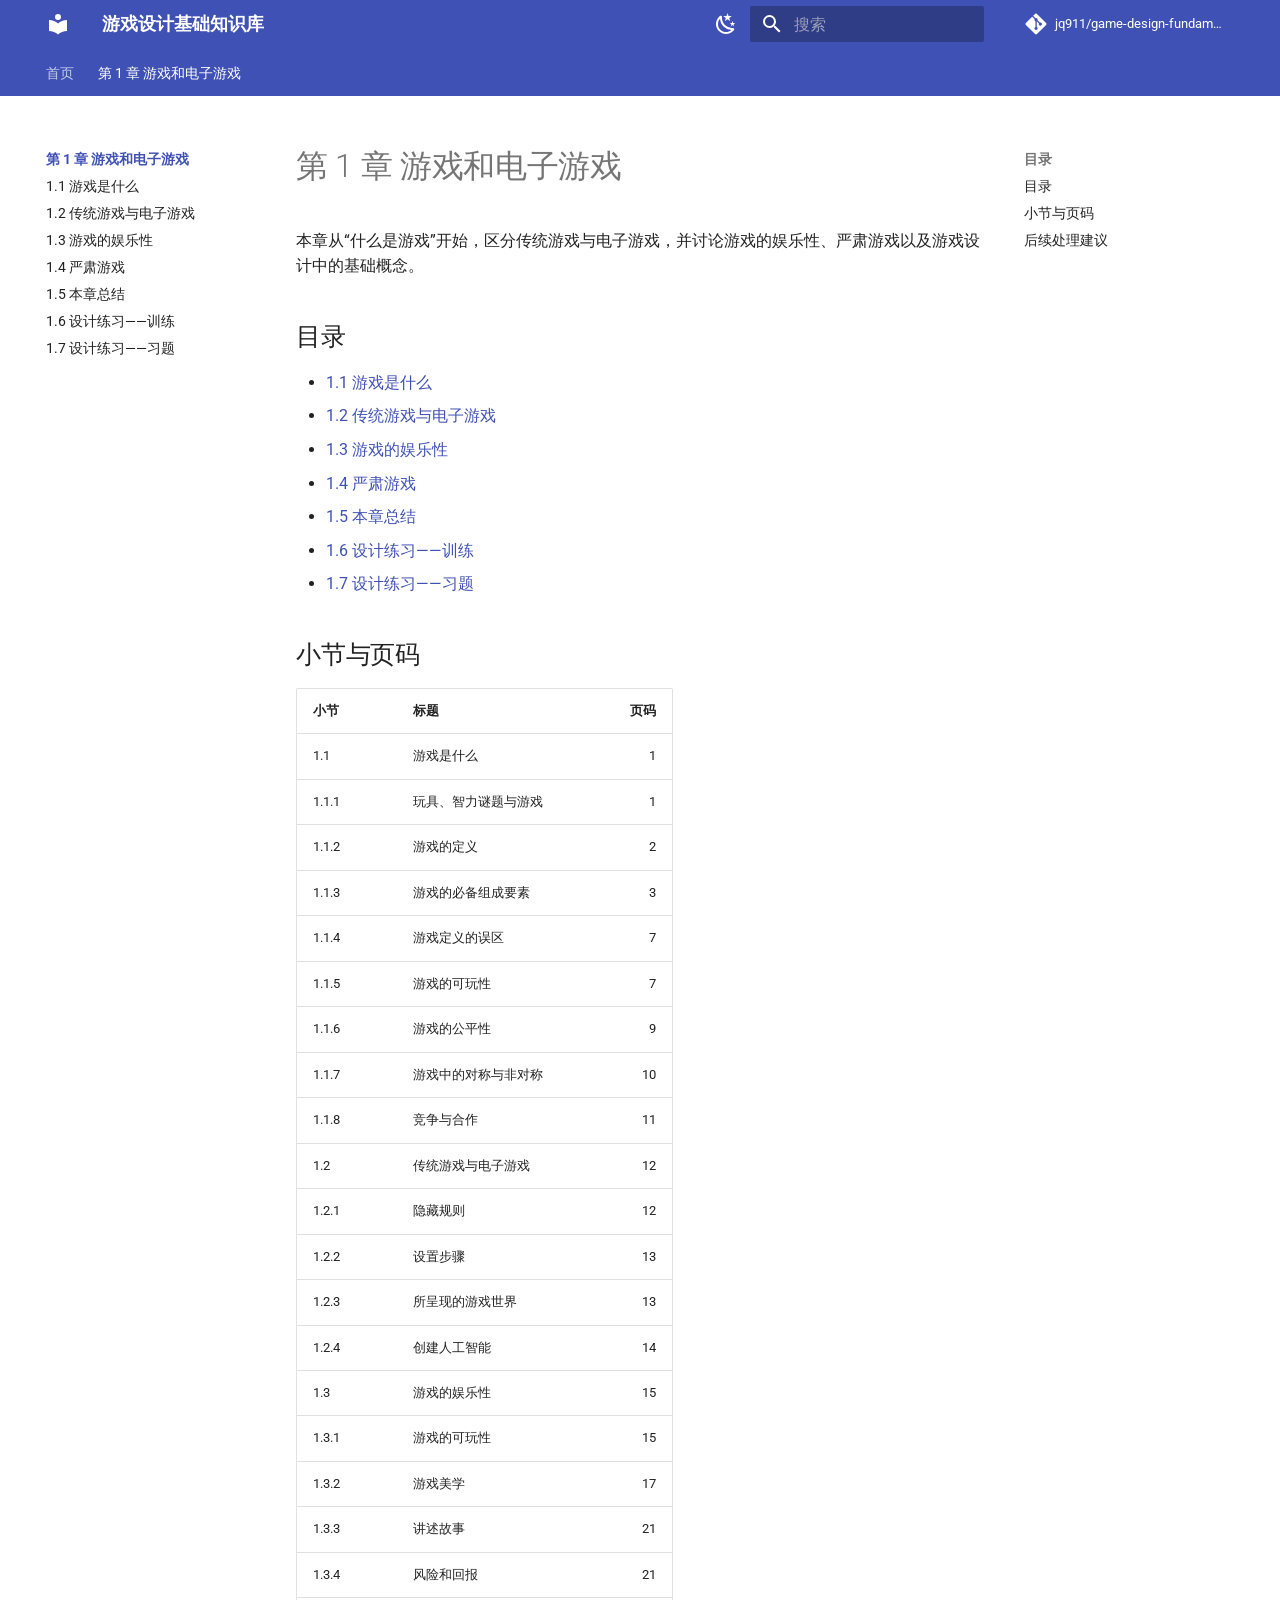
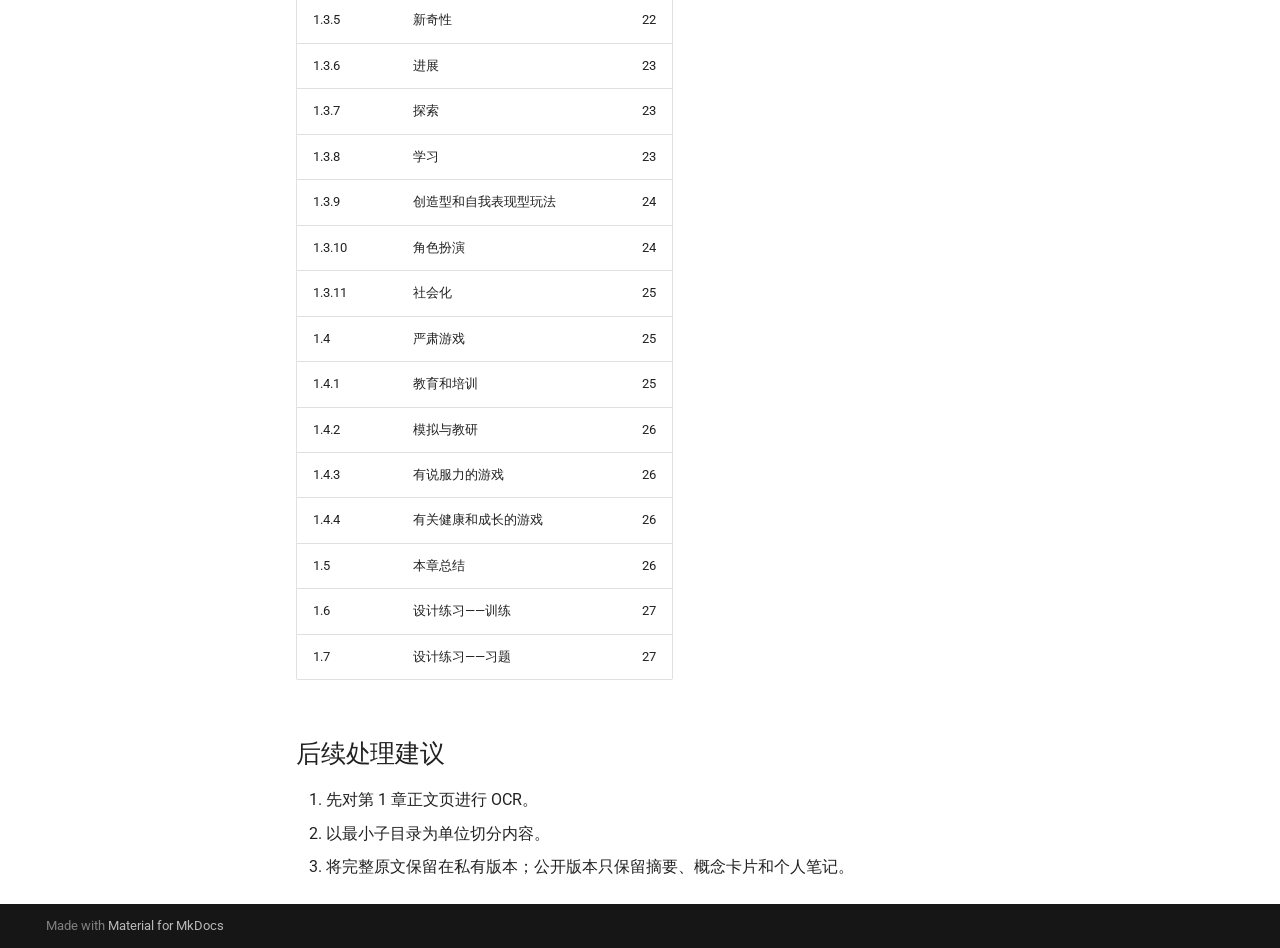
==== 01-游戏和电子游戏/index.html @ 56b14daa "Deployed e2738c1 with MkDocs version: 1.6.1" ====
<!doctype html>
<html lang="zh" class="no-js">
  <head>
    
      <meta charset="utf-8">
      <meta name="viewport" content="width=device-width,initial-scale=1">
      
        <meta name="description" content="《游戏设计基础（原书第3版）》结构化读书知识库">
      
      
      
        <link rel="canonical" href="https://jq911.github.io/game-design-fundamentals-kb/01-%E6%B8%B8%E6%88%8F%E5%92%8C%E7%94%B5%E5%AD%90%E6%B8%B8%E6%88%8F/">
      
      
        <link rel="prev" href="..">
      
      
        <link rel="next" href="01-01-%E6%B8%B8%E6%88%8F%E6%98%AF%E4%BB%80%E4%B9%88/">
      
      
        
      
      
      <link rel="icon" href="../assets/images/favicon.png">
      <meta name="generator" content="mkdocs-1.6.1, mkdocs-material-9.7.6">
    
    
      
        <title>章节导览 - 游戏设计基础知识库</title>
      
    
    
      <link rel="stylesheet" href="../assets/stylesheets/main.484c7ddc.min.css">
      
        
        <link rel="stylesheet" href="../assets/stylesheets/palette.ab4e12ef.min.css">
      
      


    
    
      
    
    
      
        
        
        <link rel="preconnect" href="https://fonts.gstatic.com" crossorigin>
        <link rel="stylesheet" href="https://fonts.googleapis.com/css?family=Roboto:300,300i,400,400i,700,700i%7CRoboto+Mono:400,400i,700,700i&display=fallback">
        <style>:root{--md-text-font:"Roboto";--md-code-font:"Roboto Mono"}</style>
      
    
    
    <script>__md_scope=new URL("..",location),__md_hash=e=>[...e].reduce(((e,_)=>(e<<5)-e+_.charCodeAt(0)),0),__md_get=(e,_=localStorage,t=__md_scope)=>JSON.parse(_.getItem(t.pathname+"."+e)),__md_set=(e,_,t=localStorage,a=__md_scope)=>{try{t.setItem(a.pathname+"."+e,JSON.stringify(_))}catch(e){}}</script>
    
      

    
    
  </head>
  
  
    
    
      
    
    
    
    
    <body dir="ltr" data-md-color-scheme="default" data-md-color-primary="indigo" data-md-color-accent="deep-orange">
  
    
    <input class="md-toggle" data-md-toggle="drawer" type="checkbox" id="__drawer" autocomplete="off">
    <input class="md-toggle" data-md-toggle="search" type="checkbox" id="__search" autocomplete="off">
    <label class="md-overlay" for="__drawer"></label>
    <div data-md-component="skip">
      
        
        <a href="#1" class="md-skip">
          跳转至
        </a>
      
    </div>
    <div data-md-component="announce">
      
    </div>
    
    
      

<header class="md-header" data-md-component="header">
  <nav class="md-header__inner md-grid" aria-label="页眉">
    <a href=".." title="游戏设计基础知识库" class="md-header__button md-logo" aria-label="游戏设计基础知识库" data-md-component="logo">
      
  
  <svg xmlns="http://www.w3.org/2000/svg" viewBox="0 0 24 24"><path d="M12 8a3 3 0 0 0 3-3 3 3 0 0 0-3-3 3 3 0 0 0-3 3 3 3 0 0 0 3 3m0 3.54C9.64 9.35 6.5 8 3 8v11c3.5 0 6.64 1.35 9 3.54 2.36-2.19 5.5-3.54 9-3.54V8c-3.5 0-6.64 1.35-9 3.54"/></svg>

    </a>
    <label class="md-header__button md-icon" for="__drawer">
      
      <svg xmlns="http://www.w3.org/2000/svg" viewBox="0 0 24 24"><path d="M3 6h18v2H3zm0 5h18v2H3zm0 5h18v2H3z"/></svg>
    </label>
    <div class="md-header__title" data-md-component="header-title">
      <div class="md-header__ellipsis">
        <div class="md-header__topic">
          <span class="md-ellipsis">
            游戏设计基础知识库
          </span>
        </div>
        <div class="md-header__topic" data-md-component="header-topic">
          <span class="md-ellipsis">
            
              章节导览
            
          </span>
        </div>
      </div>
    </div>
    
      
        <form class="md-header__option" data-md-component="palette">
  
    
    
    
    <input class="md-option" data-md-color-media="" data-md-color-scheme="default" data-md-color-primary="indigo" data-md-color-accent="deep-orange"  aria-label="切换到深色模式"  type="radio" name="__palette" id="__palette_0">
    
      <label class="md-header__button md-icon" title="切换到深色模式" for="__palette_1" hidden>
        <svg xmlns="http://www.w3.org/2000/svg" viewBox="0 0 24 24"><path d="m17.75 4.09-2.53 1.94.91 3.06-2.63-1.81-2.63 1.81.91-3.06-2.53-1.94L12.44 4l1.06-3 1.06 3zm3.5 6.91-1.64 1.25.59 1.98-1.7-1.17-1.7 1.17.59-1.98L15.75 11l2.06-.05L18.5 9l.69 1.95zm-2.28 4.95c.83-.08 1.72 1.1 1.19 1.85-.32.45-.66.87-1.08 1.27C15.17 23 8.84 23 4.94 19.07c-3.91-3.9-3.91-10.24 0-14.14.4-.4.82-.76 1.27-1.08.75-.53 1.93.36 1.85 1.19-.27 2.86.69 5.83 2.89 8.02a9.96 9.96 0 0 0 8.02 2.89m-1.64 2.02a12.08 12.08 0 0 1-7.8-3.47c-2.17-2.19-3.33-5-3.49-7.82-2.81 3.14-2.7 7.96.31 10.98 3.02 3.01 7.84 3.12 10.98.31"/></svg>
      </label>
    
  
    
    
    
    <input class="md-option" data-md-color-media="" data-md-color-scheme="slate" data-md-color-primary="indigo" data-md-color-accent="deep-orange"  aria-label="切换到浅色模式"  type="radio" name="__palette" id="__palette_1">
    
      <label class="md-header__button md-icon" title="切换到浅色模式" for="__palette_0" hidden>
        <svg xmlns="http://www.w3.org/2000/svg" viewBox="0 0 24 24"><path d="M12 7a5 5 0 0 1 5 5 5 5 0 0 1-5 5 5 5 0 0 1-5-5 5 5 0 0 1 5-5m0 2a3 3 0 0 0-3 3 3 3 0 0 0 3 3 3 3 0 0 0 3-3 3 3 0 0 0-3-3m0-7 2.39 3.42C13.65 5.15 12.84 5 12 5s-1.65.15-2.39.42zM3.34 7l4.16-.35A7.2 7.2 0 0 0 5.94 8.5c-.44.74-.69 1.5-.83 2.29zm.02 10 1.76-3.77a7.131 7.131 0 0 0 2.38 4.14zM20.65 7l-1.77 3.79a7.02 7.02 0 0 0-2.38-4.15zm-.01 10-4.14.36c.59-.51 1.12-1.14 1.54-1.86.42-.73.69-1.5.83-2.29zM12 22l-2.41-3.44c.74.27 1.55.44 2.41.44.82 0 1.63-.17 2.37-.44z"/></svg>
      </label>
    
  
</form>
      
    
    
      <script>var palette=__md_get("__palette");if(palette&&palette.color){if("(prefers-color-scheme)"===palette.color.media){var media=matchMedia("(prefers-color-scheme: light)"),input=document.querySelector(media.matches?"[data-md-color-media='(prefers-color-scheme: light)']":"[data-md-color-media='(prefers-color-scheme: dark)']");palette.color.media=input.getAttribute("data-md-color-media"),palette.color.scheme=input.getAttribute("data-md-color-scheme"),palette.color.primary=input.getAttribute("data-md-color-primary"),palette.color.accent=input.getAttribute("data-md-color-accent")}for(var[key,value]of Object.entries(palette.color))document.body.setAttribute("data-md-color-"+key,value)}</script>
    
    
    
      
      
        <label class="md-header__button md-icon" for="__search">
          
          <svg xmlns="http://www.w3.org/2000/svg" viewBox="0 0 24 24"><path d="M9.5 3A6.5 6.5 0 0 1 16 9.5c0 1.61-.59 3.09-1.56 4.23l.27.27h.79l5 5-1.5 1.5-5-5v-.79l-.27-.27A6.52 6.52 0 0 1 9.5 16 6.5 6.5 0 0 1 3 9.5 6.5 6.5 0 0 1 9.5 3m0 2C7 5 5 7 5 9.5S7 14 9.5 14 14 12 14 9.5 12 5 9.5 5"/></svg>
        </label>
        <div class="md-search" data-md-component="search" role="dialog">
  <label class="md-search__overlay" for="__search"></label>
  <div class="md-search__inner" role="search">
    <form class="md-search__form" name="search">
      <input type="text" class="md-search__input" name="query" aria-label="搜索" placeholder="搜索" autocapitalize="off" autocorrect="off" autocomplete="off" spellcheck="false" data-md-component="search-query" required>
      <label class="md-search__icon md-icon" for="__search">
        
        <svg xmlns="http://www.w3.org/2000/svg" viewBox="0 0 24 24"><path d="M9.5 3A6.5 6.5 0 0 1 16 9.5c0 1.61-.59 3.09-1.56 4.23l.27.27h.79l5 5-1.5 1.5-5-5v-.79l-.27-.27A6.52 6.52 0 0 1 9.5 16 6.5 6.5 0 0 1 3 9.5 6.5 6.5 0 0 1 9.5 3m0 2C7 5 5 7 5 9.5S7 14 9.5 14 14 12 14 9.5 12 5 9.5 5"/></svg>
        
        <svg xmlns="http://www.w3.org/2000/svg" viewBox="0 0 24 24"><path d="M20 11v2H8l5.5 5.5-1.42 1.42L4.16 12l7.92-7.92L13.5 5.5 8 11z"/></svg>
      </label>
      <nav class="md-search__options" aria-label="查找">
        
        <button type="reset" class="md-search__icon md-icon" title="清空当前内容" aria-label="清空当前内容" tabindex="-1">
          
          <svg xmlns="http://www.w3.org/2000/svg" viewBox="0 0 24 24"><path d="M19 6.41 17.59 5 12 10.59 6.41 5 5 6.41 10.59 12 5 17.59 6.41 19 12 13.41 17.59 19 19 17.59 13.41 12z"/></svg>
        </button>
      </nav>
      
        <div class="md-search__suggest" data-md-component="search-suggest"></div>
      
    </form>
    <div class="md-search__output">
      <div class="md-search__scrollwrap" tabindex="0" data-md-scrollfix>
        <div class="md-search-result" data-md-component="search-result">
          <div class="md-search-result__meta">
            正在初始化搜索引擎
          </div>
          <ol class="md-search-result__list" role="presentation"></ol>
        </div>
      </div>
    </div>
  </div>
</div>
      
    
    
      <div class="md-header__source">
        <a href="https://github.com/jq911/game-design-fundamentals-kb" title="前往仓库" class="md-source" data-md-component="source">
  <div class="md-source__icon md-icon">
    
    <svg xmlns="http://www.w3.org/2000/svg" viewBox="0 0 448 512"><!--! Font Awesome Free 7.1.0 by @fontawesome - https://fontawesome.com License - https://fontawesome.com/license/free (Icons: CC BY 4.0, Fonts: SIL OFL 1.1, Code: MIT License) Copyright 2025 Fonticons, Inc.--><path d="M439.6 236.1 244 40.5c-5.4-5.5-12.8-8.5-20.4-8.5s-15 3-20.4 8.4L162.5 81l51.5 51.5c27.1-9.1 52.7 16.8 43.4 43.7l49.7 49.7c34.2-11.8 61.2 31 35.5 56.7-26.5 26.5-70.2-2.9-56-37.3L240.3 199v121.9c25.3 12.5 22.3 41.8 9.1 55-6.4 6.4-15.2 10.1-24.3 10.1s-17.8-3.6-24.3-10.1c-17.6-17.6-11.1-46.9 11.2-56v-123c-20.8-8.5-24.6-30.7-18.6-45L142.6 101 8.5 235.1C3 240.6 0 247.9 0 255.5s3 15 8.5 20.4l195.6 195.7c5.4 5.4 12.7 8.4 20.4 8.4s15-3 20.4-8.4l194.7-194.7c5.4-5.4 8.4-12.8 8.4-20.4s-3-15-8.4-20.4"/></svg>
  </div>
  <div class="md-source__repository">
    jq911/game-design-fundamentals-kb
  </div>
</a>
      </div>
    
  </nav>
  
</header>
    
    <div class="md-container" data-md-component="container">
      
      
        
          
            
<nav class="md-tabs" aria-label="标签" data-md-component="tabs">
  <div class="md-grid">
    <ul class="md-tabs__list">
      
        
  
  
  
  
    <li class="md-tabs__item">
      <a href=".." class="md-tabs__link">
        
  
  
    
  
  首页

      </a>
    </li>
  

      
        
  
  
  
    
  
  
    
    
      <li class="md-tabs__item md-tabs__item--active">
        <a href="./" class="md-tabs__link">
          
  
  
    
  
  第 1 章 游戏和电子游戏

        </a>
      </li>
    
  

      
    </ul>
  </div>
</nav>
          
        
      
      <main class="md-main" data-md-component="main">
        <div class="md-main__inner md-grid">
          
            
              
              <div class="md-sidebar md-sidebar--primary" data-md-component="sidebar" data-md-type="navigation" >
                <div class="md-sidebar__scrollwrap">
                  <div class="md-sidebar__inner">
                    


  


<nav class="md-nav md-nav--primary md-nav--lifted" aria-label="导航栏" data-md-level="0">
  <label class="md-nav__title" for="__drawer">
    <a href=".." title="游戏设计基础知识库" class="md-nav__button md-logo" aria-label="游戏设计基础知识库" data-md-component="logo">
      
  
  <svg xmlns="http://www.w3.org/2000/svg" viewBox="0 0 24 24"><path d="M12 8a3 3 0 0 0 3-3 3 3 0 0 0-3-3 3 3 0 0 0-3 3 3 3 0 0 0 3 3m0 3.54C9.64 9.35 6.5 8 3 8v11c3.5 0 6.64 1.35 9 3.54 2.36-2.19 5.5-3.54 9-3.54V8c-3.5 0-6.64 1.35-9 3.54"/></svg>

    </a>
    游戏设计基础知识库
  </label>
  
    <div class="md-nav__source">
      <a href="https://github.com/jq911/game-design-fundamentals-kb" title="前往仓库" class="md-source" data-md-component="source">
  <div class="md-source__icon md-icon">
    
    <svg xmlns="http://www.w3.org/2000/svg" viewBox="0 0 448 512"><!--! Font Awesome Free 7.1.0 by @fontawesome - https://fontawesome.com License - https://fontawesome.com/license/free (Icons: CC BY 4.0, Fonts: SIL OFL 1.1, Code: MIT License) Copyright 2025 Fonticons, Inc.--><path d="M439.6 236.1 244 40.5c-5.4-5.5-12.8-8.5-20.4-8.5s-15 3-20.4 8.4L162.5 81l51.5 51.5c27.1-9.1 52.7 16.8 43.4 43.7l49.7 49.7c34.2-11.8 61.2 31 35.5 56.7-26.5 26.5-70.2-2.9-56-37.3L240.3 199v121.9c25.3 12.5 22.3 41.8 9.1 55-6.4 6.4-15.2 10.1-24.3 10.1s-17.8-3.6-24.3-10.1c-17.6-17.6-11.1-46.9 11.2-56v-123c-20.8-8.5-24.6-30.7-18.6-45L142.6 101 8.5 235.1C3 240.6 0 247.9 0 255.5s3 15 8.5 20.4l195.6 195.7c5.4 5.4 12.7 8.4 20.4 8.4s15-3 20.4-8.4l194.7-194.7c5.4-5.4 8.4-12.8 8.4-20.4s-3-15-8.4-20.4"/></svg>
  </div>
  <div class="md-source__repository">
    jq911/game-design-fundamentals-kb
  </div>
</a>
    </div>
  
  <ul class="md-nav__list" data-md-scrollfix>
    
      
      
  
  
  
  
    <li class="md-nav__item">
      <a href=".." class="md-nav__link">
        
  
  
  <span class="md-ellipsis">
    
  
    首页
  

    
  </span>
  
  

      </a>
    </li>
  

    
      
      
  
  
    
  
  
  
    
    
      
        
          
        
      
        
      
        
      
        
      
        
      
        
      
        
      
        
      
    
    
    
      
        
        
      
      
        
      
    
    
    <li class="md-nav__item md-nav__item--active md-nav__item--section md-nav__item--nested">
      
        
        
        <input class="md-nav__toggle md-toggle " type="checkbox" id="__nav_2" checked>
        
          
          <div class="md-nav__link md-nav__container">
            <a href="./" class="md-nav__link md-nav__link--active">
              
  
  
  <span class="md-ellipsis">
    
  
    第 1 章 游戏和电子游戏
  

    
  </span>
  
  

            </a>
            
              
              <label class="md-nav__link md-nav__link--active" for="__nav_2" id="__nav_2_label" tabindex="">
                <span class="md-nav__icon md-icon"></span>
              </label>
            
          </div>
        
        <nav class="md-nav" data-md-level="1" aria-labelledby="__nav_2_label" aria-expanded="true">
          <label class="md-nav__title" for="__nav_2">
            <span class="md-nav__icon md-icon"></span>
            
  
    第 1 章 游戏和电子游戏
  

          </label>
          <ul class="md-nav__list" data-md-scrollfix>
            
              
            
              
                
  
  
  
  
    <li class="md-nav__item">
      <a href="01-01-%E6%B8%B8%E6%88%8F%E6%98%AF%E4%BB%80%E4%B9%88/" class="md-nav__link">
        
  
  
  <span class="md-ellipsis">
    
  
    1.1 游戏是什么
  

    
  </span>
  
  

      </a>
    </li>
  

              
            
              
                
  
  
  
  
    <li class="md-nav__item">
      <a href="01-02-%E4%BC%A0%E7%BB%9F%E6%B8%B8%E6%88%8F%E4%B8%8E%E7%94%B5%E5%AD%90%E6%B8%B8%E6%88%8F/" class="md-nav__link">
        
  
  
  <span class="md-ellipsis">
    
  
    1.2 传统游戏与电子游戏
  

    
  </span>
  
  

      </a>
    </li>
  

              
            
              
                
  
  
  
  
    <li class="md-nav__item">
      <a href="01-03-%E6%B8%B8%E6%88%8F%E7%9A%84%E5%A8%B1%E4%B9%90%E6%80%A7/" class="md-nav__link">
        
  
  
  <span class="md-ellipsis">
    
  
    1.3 游戏的娱乐性
  

    
  </span>
  
  

      </a>
    </li>
  

              
            
              
                
  
  
  
  
    <li class="md-nav__item">
      <a href="01-04-%E4%B8%A5%E8%82%83%E6%B8%B8%E6%88%8F/" class="md-nav__link">
        
  
  
  <span class="md-ellipsis">
    
  
    1.4 严肃游戏
  

    
  </span>
  
  

      </a>
    </li>
  

              
            
              
                
  
  
  
  
    <li class="md-nav__item">
      <a href="01-05-%E6%9C%AC%E7%AB%A0%E6%80%BB%E7%BB%93/" class="md-nav__link">
        
  
  
  <span class="md-ellipsis">
    
  
    1.5 本章总结
  

    
  </span>
  
  

      </a>
    </li>
  

              
            
              
                
  
  
  
  
    <li class="md-nav__item">
      <a href="01-06-%E8%AE%BE%E8%AE%A1%E7%BB%83%E4%B9%A0-%E8%AE%AD%E7%BB%83/" class="md-nav__link">
        
  
  
  <span class="md-ellipsis">
    
  
    1.6 设计练习——训练
  

    
  </span>
  
  

      </a>
    </li>
  

              
            
              
                
  
  
  
  
    <li class="md-nav__item">
      <a href="01-07-%E8%AE%BE%E8%AE%A1%E7%BB%83%E4%B9%A0-%E4%B9%A0%E9%A2%98/" class="md-nav__link">
        
  
  
  <span class="md-ellipsis">
    
  
    1.7 设计练习——习题
  

    
  </span>
  
  

      </a>
    </li>
  

              
            
          </ul>
        </nav>
      
    </li>
  

    
  </ul>
</nav>
                  </div>
                </div>
              </div>
            
            
              
              <div class="md-sidebar md-sidebar--secondary" data-md-component="sidebar" data-md-type="toc" >
                <div class="md-sidebar__scrollwrap">
                  <div class="md-sidebar__inner">
                    

<nav class="md-nav md-nav--secondary" aria-label="目录">
  
  
  
    
  
  
    <label class="md-nav__title" for="__toc">
      <span class="md-nav__icon md-icon"></span>
      目录
    </label>
    <ul class="md-nav__list" data-md-component="toc" data-md-scrollfix>
      
        <li class="md-nav__item">
  <a href="#_1" class="md-nav__link">
    <span class="md-ellipsis">
      
        目录
      
    </span>
  </a>
  
</li>
      
        <li class="md-nav__item">
  <a href="#_2" class="md-nav__link">
    <span class="md-ellipsis">
      
        小节与页码
      
    </span>
  </a>
  
</li>
      
        <li class="md-nav__item">
  <a href="#_3" class="md-nav__link">
    <span class="md-ellipsis">
      
        后续处理建议
      
    </span>
  </a>
  
</li>
      
    </ul>
  
</nav>
                  </div>
                </div>
              </div>
            
          
          
            <div class="md-content" data-md-component="content">
              
              <article class="md-content__inner md-typeset">
                
                  


  
  


<h1 id="1">第 1 章 游戏和电子游戏<a class="headerlink" href="#1" title="Permanent link">&para;</a></h1>
<p>本章从“什么是游戏”开始，区分传统游戏与电子游戏，并讨论游戏的娱乐性、严肃游戏以及游戏设计中的基础概念。</p>
<h2 id="_1">目录<a class="headerlink" href="#_1" title="Permanent link">&para;</a></h2>
<ul>
<li><a href="01-01-%E6%B8%B8%E6%88%8F%E6%98%AF%E4%BB%80%E4%B9%88/">1.1 游戏是什么</a></li>
<li><a href="01-02-%E4%BC%A0%E7%BB%9F%E6%B8%B8%E6%88%8F%E4%B8%8E%E7%94%B5%E5%AD%90%E6%B8%B8%E6%88%8F/">1.2 传统游戏与电子游戏</a></li>
<li><a href="01-03-%E6%B8%B8%E6%88%8F%E7%9A%84%E5%A8%B1%E4%B9%90%E6%80%A7/">1.3 游戏的娱乐性</a></li>
<li><a href="01-04-%E4%B8%A5%E8%82%83%E6%B8%B8%E6%88%8F/">1.4 严肃游戏</a></li>
<li><a href="01-05-%E6%9C%AC%E7%AB%A0%E6%80%BB%E7%BB%93/">1.5 本章总结</a></li>
<li><a href="01-06-%E8%AE%BE%E8%AE%A1%E7%BB%83%E4%B9%A0-%E8%AE%AD%E7%BB%83/">1.6 设计练习——训练</a></li>
<li><a href="01-07-%E8%AE%BE%E8%AE%A1%E7%BB%83%E4%B9%A0-%E4%B9%A0%E9%A2%98/">1.7 设计练习——习题</a></li>
</ul>
<h2 id="_2">小节与页码<a class="headerlink" href="#_2" title="Permanent link">&para;</a></h2>
<table>
<thead>
<tr>
<th>小节</th>
<th>标题</th>
<th style="text-align: right;">页码</th>
</tr>
</thead>
<tbody>
<tr>
<td>1.1</td>
<td>游戏是什么</td>
<td style="text-align: right;">1</td>
</tr>
<tr>
<td>1.1.1</td>
<td>玩具、智力谜题与游戏</td>
<td style="text-align: right;">1</td>
</tr>
<tr>
<td>1.1.2</td>
<td>游戏的定义</td>
<td style="text-align: right;">2</td>
</tr>
<tr>
<td>1.1.3</td>
<td>游戏的必备组成要素</td>
<td style="text-align: right;">3</td>
</tr>
<tr>
<td>1.1.4</td>
<td>游戏定义的误区</td>
<td style="text-align: right;">7</td>
</tr>
<tr>
<td>1.1.5</td>
<td>游戏的可玩性</td>
<td style="text-align: right;">7</td>
</tr>
<tr>
<td>1.1.6</td>
<td>游戏的公平性</td>
<td style="text-align: right;">9</td>
</tr>
<tr>
<td>1.1.7</td>
<td>游戏中的对称与非对称</td>
<td style="text-align: right;">10</td>
</tr>
<tr>
<td>1.1.8</td>
<td>竞争与合作</td>
<td style="text-align: right;">11</td>
</tr>
<tr>
<td>1.2</td>
<td>传统游戏与电子游戏</td>
<td style="text-align: right;">12</td>
</tr>
<tr>
<td>1.2.1</td>
<td>隐藏规则</td>
<td style="text-align: right;">12</td>
</tr>
<tr>
<td>1.2.2</td>
<td>设置步骤</td>
<td style="text-align: right;">13</td>
</tr>
<tr>
<td>1.2.3</td>
<td>所呈现的游戏世界</td>
<td style="text-align: right;">13</td>
</tr>
<tr>
<td>1.2.4</td>
<td>创建人工智能</td>
<td style="text-align: right;">14</td>
</tr>
<tr>
<td>1.3</td>
<td>游戏的娱乐性</td>
<td style="text-align: right;">15</td>
</tr>
<tr>
<td>1.3.1</td>
<td>游戏的可玩性</td>
<td style="text-align: right;">15</td>
</tr>
<tr>
<td>1.3.2</td>
<td>游戏美学</td>
<td style="text-align: right;">17</td>
</tr>
<tr>
<td>1.3.3</td>
<td>讲述故事</td>
<td style="text-align: right;">21</td>
</tr>
<tr>
<td>1.3.4</td>
<td>风险和回报</td>
<td style="text-align: right;">21</td>
</tr>
<tr>
<td>1.3.5</td>
<td>新奇性</td>
<td style="text-align: right;">22</td>
</tr>
<tr>
<td>1.3.6</td>
<td>进展</td>
<td style="text-align: right;">23</td>
</tr>
<tr>
<td>1.3.7</td>
<td>探索</td>
<td style="text-align: right;">23</td>
</tr>
<tr>
<td>1.3.8</td>
<td>学习</td>
<td style="text-align: right;">23</td>
</tr>
<tr>
<td>1.3.9</td>
<td>创造型和自我表现型玩法</td>
<td style="text-align: right;">24</td>
</tr>
<tr>
<td>1.3.10</td>
<td>角色扮演</td>
<td style="text-align: right;">24</td>
</tr>
<tr>
<td>1.3.11</td>
<td>社会化</td>
<td style="text-align: right;">25</td>
</tr>
<tr>
<td>1.4</td>
<td>严肃游戏</td>
<td style="text-align: right;">25</td>
</tr>
<tr>
<td>1.4.1</td>
<td>教育和培训</td>
<td style="text-align: right;">25</td>
</tr>
<tr>
<td>1.4.2</td>
<td>模拟与教研</td>
<td style="text-align: right;">26</td>
</tr>
<tr>
<td>1.4.3</td>
<td>有说服力的游戏</td>
<td style="text-align: right;">26</td>
</tr>
<tr>
<td>1.4.4</td>
<td>有关健康和成长的游戏</td>
<td style="text-align: right;">26</td>
</tr>
<tr>
<td>1.5</td>
<td>本章总结</td>
<td style="text-align: right;">26</td>
</tr>
<tr>
<td>1.6</td>
<td>设计练习——训练</td>
<td style="text-align: right;">27</td>
</tr>
<tr>
<td>1.7</td>
<td>设计练习——习题</td>
<td style="text-align: right;">27</td>
</tr>
</tbody>
</table>
<h2 id="_3">后续处理建议<a class="headerlink" href="#_3" title="Permanent link">&para;</a></h2>
<ol>
<li>先对第 1 章正文页进行 OCR。</li>
<li>以最小子目录为单位切分内容。</li>
<li>将完整原文保留在私有版本；公开版本只保留摘要、概念卡片和个人笔记。</li>
</ol>












                
              </article>
            </div>
          
          
<script>var target=document.getElementById(location.hash.slice(1));target&&target.name&&(target.checked=target.name.startsWith("__tabbed_"))</script>
        </div>
        
          <button type="button" class="md-top md-icon" data-md-component="top" hidden>
  
  <svg xmlns="http://www.w3.org/2000/svg" viewBox="0 0 24 24"><path d="M13 20h-2V8l-5.5 5.5-1.42-1.42L12 4.16l7.92 7.92-1.42 1.42L13 8z"/></svg>
  回到页面顶部
</button>
        
      </main>
      
        <footer class="md-footer">
  
  <div class="md-footer-meta md-typeset">
    <div class="md-footer-meta__inner md-grid">
      <div class="md-copyright">
  
  
    Made with
    <a href="https://squidfunk.github.io/mkdocs-material/" target="_blank" rel="noopener">
      Material for MkDocs
    </a>
  
</div>
      
    </div>
  </div>
</footer>
      
    </div>
    <div class="md-dialog" data-md-component="dialog">
      <div class="md-dialog__inner md-typeset"></div>
    </div>
    
    
    
      
      
      <script id="__config" type="application/json">{"annotate": null, "base": "..", "features": ["navigation.tabs", "navigation.sections", "navigation.indexes", "navigation.top", "search.highlight", "search.suggest", "content.code.copy"], "search": "../assets/javascripts/workers/search.2c215733.min.js", "tags": null, "translations": {"clipboard.copied": "\u5df2\u590d\u5236", "clipboard.copy": "\u590d\u5236", "search.result.more.one": "\u5728\u8be5\u9875\u4e0a\u8fd8\u6709 1 \u4e2a\u7b26\u5408\u6761\u4ef6\u7684\u7ed3\u679c", "search.result.more.other": "\u5728\u8be5\u9875\u4e0a\u8fd8\u6709 # \u4e2a\u7b26\u5408\u6761\u4ef6\u7684\u7ed3\u679c", "search.result.none": "\u6ca1\u6709\u627e\u5230\u7b26\u5408\u6761\u4ef6\u7684\u7ed3\u679c", "search.result.one": "\u627e\u5230 1 \u4e2a\u7b26\u5408\u6761\u4ef6\u7684\u7ed3\u679c", "search.result.other": "# \u4e2a\u7b26\u5408\u6761\u4ef6\u7684\u7ed3\u679c", "search.result.placeholder": "\u952e\u5165\u4ee5\u5f00\u59cb\u641c\u7d22", "search.result.term.missing": "\u7f3a\u5c11", "select.version": "\u9009\u62e9\u5f53\u524d\u7248\u672c"}, "version": null}</script>
    
    
      <script src="../assets/javascripts/bundle.79ae519e.min.js"></script>
      
    
  </body>
</html>
---- assets/stylesheets/main.484c7ddc.min.css ----
@charset "UTF-8";html{-webkit-text-size-adjust:none;-moz-text-size-adjust:none;text-size-adjust:none;box-sizing:border-box}*,:after,:before{box-sizing:inherit}@media (prefers-reduced-motion){*,:after,:before{transition:none!important}}body{margin:0}a,button,input,label{-webkit-tap-highlight-color:transparent}a{color:inherit;text-decoration:none}hr{border:0;box-sizing:initial;display:block;height:.05rem;overflow:visible;padding:0}small{font-size:80%}sub,sup{line-height:1em}img{border-style:none}table{border-collapse:initial;border-spacing:0}td,th{font-weight:400;vertical-align:top}button{background:#0000;border:0;font-family:inherit;font-size:inherit;margin:0;padding:0}input{border:0;outline:none}:root{--md-primary-fg-color:#4051b5;--md-primary-fg-color--light:#5d6cc0;--md-primary-fg-color--dark:#303fa1;--md-primary-bg-color:#fff;--md-primary-bg-color--light:#ffffffb3;--md-accent-fg-color:#526cfe;--md-accent-fg-color--transparent:#526cfe1a;--md-accent-bg-color:#fff;--md-accent-bg-color--light:#ffffffb3}[data-md-color-scheme=default]{color-scheme:light}[data-md-color-scheme=default] img[src$="#gh-dark-mode-only"],[data-md-color-scheme=default] img[src$="#only-dark"]{display:none}:root,[data-md-color-scheme=default]{--md-hue:225deg;--md-default-fg-color:#000000de;--md-default-fg-color--light:#0000008a;--md-default-fg-color--lighter:#00000052;--md-default-fg-color--lightest:#00000012;--md-default-bg-color:#fff;--md-default-bg-color--light:#ffffffb3;--md-default-bg-color--lighter:#ffffff4d;--md-default-bg-color--lightest:#ffffff1f;--md-code-fg-color:#36464e;--md-code-bg-color:#f5f5f5;--md-code-bg-color--light:#f5f5f5b3;--md-code-bg-color--lighter:#f5f5f54d;--md-code-hl-color:#4287ff;--md-code-hl-color--light:#4287ff1a;--md-code-hl-number-color:#d52a2a;--md-code-hl-special-color:#db1457;--md-code-hl-function-color:#a846b9;--md-code-hl-constant-color:#6e59d9;--md-code-hl-keyword-color:#3f6ec6;--md-code-hl-string-color:#1c7d4d;--md-code-hl-name-color:var(--md-code-fg-color);--md-code-hl-operator-color:var(--md-default-fg-color--light);--md-code-hl-punctuation-color:var(--md-default-fg-color--light);--md-code-hl-comment-color:var(--md-default-fg-color--light);--md-code-hl-generic-color:var(--md-default-fg-color--light);--md-code-hl-variable-color:var(--md-default-fg-color--light);--md-typeset-color:var(--md-default-fg-color);--md-typeset-a-color:var(--md-primary-fg-color);--md-typeset-del-color:#f5503d26;--md-typeset-ins-color:#0bd57026;--md-typeset-kbd-color:#fafafa;--md-typeset-kbd-accent-color:#fff;--md-typeset-kbd-border-color:#b8b8b8;--md-typeset-mark-color:#ffff0080;--md-typeset-table-color:#0000001f;--md-typeset-table-color--light:rgba(0,0,0,.035);--md-admonition-fg-color:var(--md-default-fg-color);--md-admonition-bg-color:var(--md-default-bg-color);--md-warning-fg-color:#000000de;--md-warning-bg-color:#ff9;--md-footer-fg-color:#fff;--md-footer-fg-color--light:#ffffffb3;--md-footer-fg-color--lighter:#ffffff73;--md-footer-bg-color:#000000de;--md-footer-bg-color--dark:#00000052;--md-shadow-z1:0 0.2rem 0.5rem #0000000d,0 0 0.05rem #0000001a;--md-shadow-z2:0 0.2rem 0.5rem #0000001a,0 0 0.05rem #00000040;--md-shadow-z3:0 0.2rem 0.5rem #0003,0 0 0.05rem #00000059}.md-icon svg{fill:currentcolor;display:block;height:1.2rem;width:1.2rem}body{-webkit-font-smoothing:antialiased;-moz-osx-font-smoothing:grayscale;--md-text-font-family:var(--md-text-font,_),-apple-system,BlinkMacSystemFont,Helvetica,Arial,sans-serif;--md-code-font-family:var(--md-code-font,_),SFMono-Regular,Consolas,Menlo,monospace}aside,body,input{font-feature-settings:"kern","liga";color:var(--md-typeset-color);font-family:var(--md-text-font-family)}code,kbd,pre{font-feature-settings:"kern";font-family:var(--md-code-font-family)}:root{--md-typeset-table-sort-icon:url('data:image/svg+xml;charset=utf-8,<svg xmlns="http://www.w3.org/2000/svg" viewBox="0 0 24 24"><path d="m18 21-4-4h3V7h-3l4-4 4 4h-3v10h3M2 19v-2h10v2M2 13v-2h7v2M2 7V5h4v2z"/></svg>');--md-typeset-table-sort-icon--asc:url('data:image/svg+xml;charset=utf-8,<svg xmlns="http://www.w3.org/2000/svg" viewBox="0 0 24 24"><path d="M19 17h3l-4 4-4-4h3V3h2M2 17h10v2H2M6 5v2H2V5m0 6h7v2H2z"/></svg>');--md-typeset-table-sort-icon--desc:url('data:image/svg+xml;charset=utf-8,<svg xmlns="http://www.w3.org/2000/svg" viewBox="0 0 24 24"><path d="M19 7h3l-4-4-4 4h3v14h2M2 17h10v2H2M6 5v2H2V5m0 6h7v2H2z"/></svg>')}.md-typeset{-webkit-print-color-adjust:exact;color-adjust:exact;font-size:.8rem;line-height:1.6;overflow-wrap:break-word}@media print{.md-typeset{font-size:.68rem}}.md-typeset blockquote,.md-typeset dl,.md-typeset figure,.md-typeset ol,.md-typeset pre,.md-typeset ul{margin-bottom:1em;margin-top:1em}.md-typeset h1{color:var(--md-default-fg-color--light);font-size:2em;line-height:1.3;margin:0 0 1.25em}.md-typeset h1,.md-typeset h2{font-weight:300;letter-spacing:-.01em}.md-typeset h2{font-size:1.5625em;line-height:1.4;margin:1.6em 0 .64em}.md-typeset h3{font-size:1.25em;font-weight:400;letter-spacing:-.01em;line-height:1.5;margin:1.6em 0 .8em}.md-typeset h2+h3{margin-top:.8em}.md-typeset h4{font-weight:700;letter-spacing:-.01em;margin:1em 0}.md-typeset h5,.md-typeset h6{color:var(--md-default-fg-color--light);font-size:.8em;font-weight:700;letter-spacing:-.01em;margin:1.25em 0}.md-typeset h5{text-transform:uppercase}.md-typeset h5 code{text-transform:none}.md-typeset hr{border-bottom:.05rem solid var(--md-default-fg-color--lightest);display:flow-root;margin:1.5em 0}.md-typeset a{color:var(--md-typeset-a-color);word-break:break-word}.md-typeset a,.md-typeset a:before{transition:color 125ms}.md-typeset a:focus,.md-typeset a:hover{color:var(--md-accent-fg-color)}.md-typeset a:focus code,.md-typeset a:hover code{background-color:var(--md-accent-fg-color--transparent);color:var(--md-accent-fg-color)}.md-typeset a code{color:var(--md-typeset-a-color)}.md-typeset a.focus-visible{outline-color:var(--md-accent-fg-color);outline-offset:.2rem}.md-typeset code,.md-typeset kbd,.md-typeset pre{color:var(--md-code-fg-color);direction:ltr;font-variant-ligatures:none;transition:background-color 125ms}@media print{.md-typeset code,.md-typeset kbd,.md-typeset pre{white-space:pre-wrap}}.md-typeset code{background-color:var(--md-code-bg-color);border-radius:.1rem;-webkit-box-decoration-break:clone;box-decoration-break:clone;font-size:.85em;padding:0 .2941176471em;transition:color 125ms,background-color 125ms;word-break:break-word}.md-typeset code:not(.focus-visible){-webkit-tap-highlight-color:transparent;outline:none}.md-typeset pre{display:flow-root;line-height:1.4;position:relative}.md-typeset pre>code{-webkit-box-decoration-break:slice;box-decoration-break:slice;box-shadow:none;display:block;margin:0;outline-color:var(--md-accent-fg-color);overflow:auto;padding:.7720588235em 1.1764705882em;scrollbar-color:var(--md-default-fg-color--lighter) #0000;scrollbar-width:thin;touch-action:auto;word-break:normal}.md-typeset pre>code:hover{scrollbar-color:var(--md-accent-fg-color) #0000}.md-typeset pre>code::-webkit-scrollbar{height:.2rem;width:.2rem}.md-typeset pre>code::-webkit-scrollbar-thumb{background-color:var(--md-default-fg-color--lighter)}.md-typeset pre>code::-webkit-scrollbar-thumb:hover{background-color:var(--md-accent-fg-color)}.md-typeset kbd{background-color:var(--md-typeset-kbd-color);border-radius:.1rem;box-shadow:0 .1rem 0 .05rem var(--md-typeset-kbd-border-color),0 .1rem 0 var(--md-typeset-kbd-border-color),0 -.1rem .2rem var(--md-typeset-kbd-accent-color) inset;color:var(--md-default-fg-color);display:inline-block;font-size:.75em;padding:0 .6666666667em;vertical-align:text-top;word-break:break-word}.md-typeset mark{background-color:var(--md-typeset-mark-color);-webkit-box-decoration-break:clone;box-decoration-break:clone;color:inherit;word-break:break-word}.md-typeset abbr{cursor:help;text-decoration:none}.md-typeset [data-preview],.md-typeset abbr{border-bottom:.05rem dotted var(--md-default-fg-color--light)}.md-typeset small{opacity:.75}[dir=ltr] .md-typeset sub,[dir=ltr] .md-typeset sup{margin-left:.078125em}[dir=rtl] .md-typeset sub,[dir=rtl] .md-typeset sup{margin-right:.078125em}[dir=ltr] .md-typeset blockquote{padding-left:.6rem}[dir=rtl] .md-typeset blockquote{padding-right:.6rem}[dir=ltr] .md-typeset blockquote{border-left:.2rem solid var(--md-default-fg-color--lighter)}[dir=rtl] .md-typeset blockquote{border-right:.2rem solid var(--md-default-fg-color--lighter)}.md-typeset blockquote{color:var(--md-default-fg-color--light);margin-left:0;margin-right:0}.md-typeset ul{list-style-type:disc}.md-typeset ul[type]{list-style-type:revert-layer}[dir=ltr] .md-typeset ol,[dir=ltr] .md-typeset ul{margin-left:.625em}[dir=rtl] .md-typeset ol,[dir=rtl] .md-typeset ul{margin-right:.625em}.md-typeset ol,.md-typeset ul{padding:0}.md-typeset ol:not([hidden]),.md-typeset ul:not([hidden]){display:flow-root}.md-typeset ol ol,.md-typeset ul ol{list-style-type:lower-alpha}.md-typeset ol ol ol,.md-typeset ul ol ol{list-style-type:lower-roman}.md-typeset ol ol ol ol,.md-typeset ul ol ol ol{list-style-type:upper-alpha}.md-typeset ol ol ol ol ol,.md-typeset ul ol ol ol ol{list-style-type:upper-roman}.md-typeset ol[type],.md-typeset ul[type]{list-style-type:revert-layer}[dir=ltr] .md-typeset ol li,[dir=ltr] .md-typeset ul li{margin-left:1.25em}[dir=rtl] .md-typeset ol li,[dir=rtl] .md-typeset ul li{margin-right:1.25em}.md-typeset ol li,.md-typeset ul li{margin-bottom:.5em}.md-typeset ol li blockquote,.md-typeset ol li p,.md-typeset ul li blockquote,.md-typeset ul li p{margin:.5em 0}.md-typeset ol li:last-child,.md-typeset ul li:last-child{margin-bottom:0}[dir=ltr] .md-typeset ol li ol,[dir=ltr] .md-typeset ol li ul,[dir=ltr] .md-typeset ul li ol,[dir=ltr] .md-typeset ul li ul{margin-left:.625em}[dir=rtl] .md-typeset ol li ol,[dir=rtl] .md-typeset ol li ul,[dir=rtl] .md-typeset ul li ol,[dir=rtl] .md-typeset ul li ul{margin-right:.625em}.md-typeset ol li ol,.md-typeset ol li ul,.md-typeset ul li ol,.md-typeset ul li ul{margin-bottom:.5em;margin-top:.5em}[dir=ltr] .md-typeset dd{margin-left:1.875em}[dir=rtl] .md-typeset dd{margin-right:1.875em}.md-typeset dd{margin-bottom:1.5em;margin-top:1em}.md-typeset img,.md-typeset svg,.md-typeset video{height:auto;max-width:100%}.md-typeset img[align=left]{margin:1em 1em 1em 0}.md-typeset img[align=right]{margin:1em 0 1em 1em}.md-typeset img[align]:only-child{margin-top:0}.md-typeset figure{display:flow-root;margin:1em auto;max-width:100%;text-align:center;width:fit-content}.md-typeset figure img{display:block;margin:0 auto}.md-typeset figcaption{font-style:italic;margin:1em auto;max-width:24rem}.md-typeset iframe{max-width:100%}.md-typeset table:not([class]){background-color:var(--md-default-bg-color);border:.05rem solid var(--md-typeset-table-color);border-radius:.1rem;display:inline-block;font-size:.64rem;max-width:100%;overflow:auto;touch-action:auto}@media print{.md-typeset table:not([class]){display:table}}.md-typeset table:not([class])+*{margin-top:1.5em}.md-typeset table:not([class]) td>:first-child,.md-typeset table:not([class]) th>:first-child{margin-top:0}.md-typeset table:not([class]) td>:last-child,.md-typeset table:not([class]) th>:last-child{margin-bottom:0}.md-typeset table:not([class]) td:not([align]),.md-typeset table:not([class]) th:not([align]){text-align:left}[dir=rtl] .md-typeset table:not([class]) td:not([align]),[dir=rtl] .md-typeset table:not([class]) th:not([align]){text-align:right}.md-typeset table:not([class]) th{font-weight:700;min-width:5rem;padding:.9375em 1.25em;vertical-align:top}.md-typeset table:not([class]) td{border-top:.05rem solid var(--md-typeset-table-color);padding:.9375em 1.25em;vertical-align:top}.md-typeset table:not([class]) tbody tr{transition:background-color 125ms}.md-typeset table:not([class]) tbody tr:hover{background-color:var(--md-typeset-table-color--light);box-shadow:0 .05rem 0 var(--md-default-bg-color) inset}.md-typeset table:not([class]) a{word-break:normal}.md-typeset table th[role=columnheader]{cursor:pointer}[dir=ltr] .md-typeset table th[role=columnheader]:after{margin-left:.5em}[dir=rtl] .md-typeset table th[role=columnheader]:after{margin-right:.5em}.md-typeset table th[role=columnheader]:after{content:"";display:inline-block;height:1.2em;-webkit-mask-image:var(--md-typeset-table-sort-icon);mask-image:var(--md-typeset-table-sort-icon);-webkit-mask-repeat:no-repeat;mask-repeat:no-repeat;-webkit-mask-size:contain;mask-size:contain;transition:background-color 125ms;vertical-align:text-bottom;width:1.2em}.md-typeset table th[role=columnheader]:hover:after{background-color:var(--md-default-fg-color--lighter)}.md-typeset table th[role=columnheader][aria-sort=ascending]:after{background-color:var(--md-default-fg-color--light);-webkit-mask-image:var(--md-typeset-table-sort-icon--asc);mask-image:var(--md-typeset-table-sort-icon--asc)}.md-typeset table th[role=columnheader][aria-sort=descending]:after{background-color:var(--md-default-fg-color--light);-webkit-mask-image:var(--md-typeset-table-sort-icon--desc);mask-image:var(--md-typeset-table-sort-icon--desc)}.md-typeset__scrollwrap{margin:1em -.8rem;overflow-x:auto;touch-action:auto}.md-typeset__table{display:inline-block;margin-bottom:.5em;padding:0 .8rem}@media print{.md-typeset__table{display:block}}html .md-typeset__table table{display:table;margin:0;overflow:hidden;width:100%}@media screen and (max-width:44.984375em){.md-content__inner>pre{margin:1em -.8rem}.md-content__inner>pre code{border-radius:0}}.md-typeset .md-author{border-radius:100%;display:block;flex-shrink:0;height:1.6rem;overflow:hidden;position:relative;transition:color 125ms,transform 125ms;width:1.6rem}.md-typeset .md-author img{display:block}.md-typeset .md-author--more{background:var(--md-default-fg-color--lightest);color:var(--md-default-fg-color--lighter);font-size:.6rem;font-weight:700;line-height:1.6rem;text-align:center}.md-typeset .md-author--long{height:2.4rem;width:2.4rem}.md-typeset a.md-author{transform:scale(1)}.md-typeset a.md-author img{border-radius:100%;filter:grayscale(100%) opacity(75%);transition:filter 125ms}.md-typeset a.md-author:focus,.md-typeset a.md-author:hover{transform:scale(1.1);z-index:1}.md-typeset a.md-author:focus img,.md-typeset a.md-author:hover img{filter:grayscale(0)}.md-banner{background-color:var(--md-footer-bg-color);color:var(--md-footer-fg-color);overflow:auto}@media print{.md-banner{display:none}}.md-banner--warning{background-color:var(--md-warning-bg-color);color:var(--md-warning-fg-color)}.md-banner__inner{font-size:.7rem;margin:.6rem auto;padding:0 .8rem}[dir=ltr] .md-banner__button{float:right}[dir=rtl] .md-banner__button{float:left}.md-banner__button{color:inherit;cursor:pointer;transition:opacity .25s}.no-js .md-banner__button{display:none}.md-banner__button:hover{opacity:.7}html{font-size:125%;height:100%;overflow-x:hidden}@media screen and (min-width:100em){html{font-size:137.5%}}@media screen and (min-width:125em){html{font-size:150%}}body{background-color:var(--md-default-bg-color);display:flex;flex-direction:column;font-size:.5rem;min-height:100%;position:relative;width:100%}@media print{body{display:block}}@media screen and (max-width:59.984375em){body[data-md-scrolllock]{position:fixed}}.md-grid{margin-left:auto;margin-right:auto;max-width:61rem}.md-container{display:flex;flex-direction:column;flex-grow:1}@media print{.md-container{display:block}}.md-main{flex-grow:1}.md-main__inner{display:flex;height:100%;margin-top:1.5rem}.md-ellipsis{overflow:hidden;text-overflow:ellipsis}.md-toggle{display:none}.md-option{height:0;opacity:0;position:absolute;width:0}.md-option:checked+label:not([hidden]){display:block}.md-option.focus-visible+label{outline-color:var(--md-accent-fg-color);outline-style:auto}.md-skip{background-color:var(--md-default-fg-color);border-radius:.1rem;color:var(--md-default-bg-color);font-size:.64rem;margin:.5rem;opacity:0;outline-color:var(--md-accent-fg-color);padding:.3rem .5rem;position:fixed;transform:translateY(.4rem);z-index:-1}.md-skip:focus{opacity:1;transform:translateY(0);transition:transform .25s cubic-bezier(.4,0,.2,1),opacity 175ms 75ms;z-index:10}@page{margin:25mm}:root{--md-clipboard-icon:url('data:image/svg+xml;charset=utf-8,<svg xmlns="http://www.w3.org/2000/svg" viewBox="0 0 24 24"><path d="M19 21H8V7h11m0-2H8a2 2 0 0 0-2 2v14a2 2 0 0 0 2 2h11a2 2 0 0 0 2-2V7a2 2 0 0 0-2-2m-3-4H4a2 2 0 0 0-2 2v14h2V3h12z"/></svg>')}.md-clipboard{border-radius:.1rem;color:var(--md-default-fg-color--lightest);cursor:pointer;height:1.5em;outline-color:var(--md-accent-fg-color);outline-offset:.1rem;transition:color .25s;width:1.5em;z-index:1}@media print{.md-clipboard{display:none}}.md-clipboard:not(.focus-visible){-webkit-tap-highlight-color:transparent;outline:none}:hover>.md-clipboard{color:var(--md-default-fg-color--light)}.md-clipboard:focus,.md-clipboard:hover{color:var(--md-accent-fg-color)}.md-clipboard:after{background-color:currentcolor;content:"";display:block;height:1.125em;margin:0 auto;-webkit-mask-image:var(--md-clipboard-icon);mask-image:var(--md-clipboard-icon);-webkit-mask-position:center;mask-position:center;-webkit-mask-repeat:no-repeat;mask-repeat:no-repeat;-webkit-mask-size:contain;mask-size:contain;width:1.125em}.md-clipboard--inline{cursor:pointer}.md-clipboard--inline code{transition:color .25s,background-color .25s}.md-clipboard--inline:focus code,.md-clipboard--inline:hover code{background-color:var(--md-accent-fg-color--transparent);color:var(--md-accent-fg-color)}:root{--md-code-select-icon:url('data:image/svg+xml;charset=utf-8,<svg xmlns="http://www.w3.org/2000/svg" viewBox="0 0 24 24"><path d="M19 19h-4v2h4c1.1 0 2-.9 2-2v-4h-2m0-12h-4v2h4v4h2V5c0-1.1-.9-2-2-2M5 5h4V3H5c-1.1 0-2 .9-2 2v4h2m0 6H3v4c0 1.1.9 2 2 2h4v-2H5zm2-4h2v2H7zm4 0h2v2h-2zm4 0h2v2h-2zM7 7h2v2H7zm4 0h2v2h-2zm4 0h2v2h-2zm-8 8h2v2H7zm4 0h2v2h-2zm4 0h2v2h-2z"/></svg>');--md-code-copy-icon:url('data:image/svg+xml;charset=utf-8,<svg xmlns="http://www.w3.org/2000/svg" viewBox="0 0 24 24"><path d="M19 21H8V7h11m0-2H8a2 2 0 0 0-2 2v14a2 2 0 0 0 2 2h11a2 2 0 0 0 2-2V7a2 2 0 0 0-2-2m-3-4H4a2 2 0 0 0-2 2v14h2V3h12z"/></svg>')}.md-typeset .md-code__content{display:grid}.md-code__nav{background-color:var(--md-code-bg-color--lighter);border-radius:.1rem;display:flex;gap:.2rem;padding:.2rem;position:absolute;right:.25em;top:.25em;transition:background-color .25s;z-index:1}:hover>.md-code__nav{background-color:var(--md-code-bg-color--light)}.md-code__button{color:var(--md-default-fg-color--lightest);cursor:pointer;display:block;height:1.5em;outline-color:var(--md-accent-fg-color);outline-offset:.1rem;transition:color .25s;width:1.5em}:hover>*>.md-code__button{color:var(--md-default-fg-color--light)}.md-code__button.focus-visible,.md-code__button:hover{color:var(--md-accent-fg-color)}.md-code__button--active{color:var(--md-default-fg-color)!important}.md-code__button:after{background-color:currentcolor;content:"";display:block;height:1.125em;margin:0 auto;-webkit-mask-position:center;mask-position:center;-webkit-mask-repeat:no-repeat;mask-repeat:no-repeat;-webkit-mask-size:contain;mask-size:contain;width:1.125em}.md-code__button[data-md-type=select]:after{-webkit-mask-image:var(--md-code-select-icon);mask-image:var(--md-code-select-icon)}.md-code__button[data-md-type=copy]:after{-webkit-mask-image:var(--md-code-copy-icon);mask-image:var(--md-code-copy-icon)}@keyframes consent{0%{opacity:0;transform:translateY(100%)}to{opacity:1;transform:translateY(0)}}@keyframes overlay{0%{opacity:0}to{opacity:1}}.md-consent__overlay{animation:overlay .25s both;-webkit-backdrop-filter:blur(.1rem);backdrop-filter:blur(.1rem);background-color:#0000008a;height:100%;opacity:1;position:fixed;top:0;width:100%;z-index:5}.md-consent__inner{animation:consent .5s cubic-bezier(.1,.7,.1,1) both;background-color:var(--md-default-bg-color);border:0;border-radius:.1rem;bottom:0;box-shadow:0 0 .2rem #0000001a,0 .2rem .4rem #0003;max-height:100%;overflow:auto;padding:0;position:fixed;width:100%;z-index:5}.md-consent__form{padding:.8rem}.md-consent__settings{display:none;margin:1em 0}input:checked+.md-consent__settings{display:block}.md-consent__controls{margin-bottom:.8rem}.md-typeset .md-consent__controls .md-button{display:inline}@media screen and (max-width:44.984375em){.md-typeset .md-consent__controls .md-button{display:block;margin-top:.4rem;text-align:center;width:100%}}.md-consent label{cursor:pointer}.md-content{flex-grow:1;min-width:0}.md-content__inner{margin:0 .8rem 1.2rem;padding-top:.6rem}@media screen and (min-width:76.25em){[dir=ltr] .md-sidebar--primary:not([hidden])~.md-content>.md-content__inner{margin-left:1.2rem}[dir=ltr] .md-sidebar--secondary:not([hidden])~.md-content>.md-content__inner,[dir=rtl] .md-sidebar--primary:not([hidden])~.md-content>.md-content__inner{margin-right:1.2rem}[dir=rtl] .md-sidebar--secondary:not([hidden])~.md-content>.md-content__inner{margin-left:1.2rem}}.md-content__inner:before{content:"";display:block;height:.4rem}.md-content__inner>:last-child{margin-bottom:0}[dir=ltr] .md-content__button{float:right}[dir=rtl] .md-content__button{float:left}[dir=ltr] .md-content__button{margin-left:.4rem}[dir=rtl] .md-content__button{margin-right:.4rem}.md-content__button{margin:.4rem 0;padding:0}@media print{.md-content__button{display:none}}.md-typeset .md-content__button{color:var(--md-default-fg-color--lighter)}.md-content__button svg{display:inline;vertical-align:top}[dir=rtl] .md-content__button svg{transform:scaleX(-1)}[dir=ltr] .md-dialog{right:.8rem}[dir=rtl] .md-dialog{left:.8rem}.md-dialog{background-color:var(--md-default-fg-color);border-radius:.1rem;bottom:.8rem;box-shadow:var(--md-shadow-z3);min-width:11.1rem;opacity:0;padding:.4rem .6rem;pointer-events:none;position:fixed;transform:translateY(100%);transition:transform 0ms .4s,opacity .4s;z-index:4}@media print{.md-dialog{display:none}}.md-dialog--active{opacity:1;pointer-events:auto;transform:translateY(0);transition:transform .4s cubic-bezier(.075,.85,.175,1),opacity .4s}.md-dialog__inner{color:var(--md-default-bg-color);font-size:.7rem}.md-feedback{margin:2em 0 1em;text-align:center}.md-feedback fieldset{border:none;margin:0;padding:0}.md-feedback__title{font-weight:700;margin:1em auto}.md-feedback__inner{position:relative}.md-feedback__list{display:flex;flex-wrap:wrap;place-content:baseline center;position:relative}.md-feedback__list:hover .md-icon:not(:disabled){color:var(--md-default-fg-color--lighter)}:disabled .md-feedback__list{min-height:1.8rem}.md-feedback__icon{color:var(--md-default-fg-color--light);cursor:pointer;flex-shrink:0;margin:0 .1rem;transition:color 125ms}.md-feedback__icon:not(:disabled).md-icon:hover{color:var(--md-accent-fg-color)}.md-feedback__icon:disabled{color:var(--md-default-fg-color--lightest);pointer-events:none}.md-feedback__note{opacity:0;position:relative;transform:translateY(.4rem);transition:transform .4s cubic-bezier(.1,.7,.1,1),opacity .15s}.md-feedback__note>*{margin:0 auto;max-width:16rem}:disabled .md-feedback__note{opacity:1;transform:translateY(0)}@media print{.md-feedback{display:none}}.md-footer{background-color:var(--md-footer-bg-color);color:var(--md-footer-fg-color)}@media print{.md-footer{display:none}}.md-footer__inner{justify-content:space-between;overflow:auto;padding:.2rem}.md-footer__inner:not([hidden]){display:flex}.md-footer__link{align-items:end;display:flex;flex-grow:0.01;margin-bottom:.4rem;margin-top:1rem;max-width:100%;outline-color:var(--md-accent-fg-color);overflow:hidden;transition:opacity .25s}.md-footer__link:focus,.md-footer__link:hover{opacity:.7}[dir=rtl] .md-footer__link svg{transform:scaleX(-1)}@media screen and (max-width:44.984375em){.md-footer__link--prev{flex-shrink:0}.md-footer__link--prev .md-footer__title{display:none}}[dir=ltr] .md-footer__link--next{margin-left:auto}[dir=rtl] .md-footer__link--next{margin-right:auto}.md-footer__link--next{text-align:right}[dir=rtl] .md-footer__link--next{text-align:left}.md-footer__title{flex-grow:1;font-size:.9rem;margin-bottom:.7rem;max-width:calc(100% - 2.4rem);padding:0 1rem;white-space:nowrap}.md-footer__button{margin:.2rem;padding:.4rem}.md-footer__direction{font-size:.64rem;opacity:.7}.md-footer-meta{background-color:var(--md-footer-bg-color--dark)}.md-footer-meta__inner{display:flex;flex-wrap:wrap;justify-content:space-between;padding:.2rem}html .md-footer-meta.md-typeset a{color:var(--md-footer-fg-color--light)}html .md-footer-meta.md-typeset a:focus,html .md-footer-meta.md-typeset a:hover{color:var(--md-footer-fg-color)}.md-copyright{color:var(--md-footer-fg-color--lighter);font-size:.64rem;margin:auto .6rem;padding:.4rem 0;width:100%}@media screen and (min-width:45em){.md-copyright{width:auto}}.md-copyright__highlight{color:var(--md-footer-fg-color--light)}.md-social{display:inline-flex;gap:.2rem;margin:0 .4rem;padding:.2rem 0 .6rem}@media screen and (min-width:45em){.md-social{padding:.6rem 0}}.md-social__link{display:inline-block;height:1.6rem;text-align:center;width:1.6rem}.md-social__link:before{line-height:1.9}.md-social__link svg{fill:currentcolor;max-height:.8rem;vertical-align:-25%}.md-typeset .md-button{border:.1rem solid;border-radius:.1rem;color:var(--md-primary-fg-color);cursor:pointer;display:inline-block;font-weight:700;padding:.625em 2em;transition:color 125ms,background-color 125ms,border-color 125ms}.md-typeset .md-button--primary{background-color:var(--md-primary-fg-color);border-color:var(--md-primary-fg-color);color:var(--md-primary-bg-color)}.md-typeset .md-button:focus,.md-typeset .md-button:hover{background-color:var(--md-accent-fg-color);border-color:var(--md-accent-fg-color);color:var(--md-accent-bg-color)}[dir=ltr] .md-typeset .md-input{border-top-left-radius:.1rem}[dir=ltr] .md-typeset .md-input,[dir=rtl] .md-typeset .md-input{border-top-right-radius:.1rem}[dir=rtl] .md-typeset .md-input{border-top-left-radius:.1rem}.md-typeset .md-input{border-bottom:.1rem solid var(--md-default-fg-color--lighter);box-shadow:var(--md-shadow-z1);font-size:.8rem;height:1.8rem;padding:0 .6rem;transition:border .25s,box-shadow .25s}.md-typeset .md-input:focus,.md-typeset .md-input:hover{border-bottom-color:var(--md-accent-fg-color);box-shadow:var(--md-shadow-z2)}.md-typeset .md-input--stretch{width:100%}.md-header{background-color:var(--md-primary-fg-color);box-shadow:0 0 .2rem #0000,0 .2rem .4rem #0000;color:var(--md-primary-bg-color);display:block;left:0;position:sticky;right:0;top:0;z-index:4}@media print{.md-header{display:none}}.md-header[hidden]{transform:translateY(-100%);transition:transform .25s cubic-bezier(.8,0,.6,1),box-shadow .25s}.md-header--shadow{box-shadow:0 0 .2rem #0000001a,0 .2rem .4rem #0003;transition:transform .25s cubic-bezier(.1,.7,.1,1),box-shadow .25s}.md-header__inner{align-items:center;display:flex;padding:0 .2rem}.md-header__button{color:currentcolor;cursor:pointer;margin:.2rem;outline-color:var(--md-accent-fg-color);padding:.4rem;position:relative;transition:opacity .25s;vertical-align:middle;z-index:1}.md-header__button:hover{opacity:.7}.md-header__button:not([hidden]){display:inline-block}.md-header__button:not(.focus-visible){-webkit-tap-highlight-color:transparent;outline:none}.md-header__button.md-logo{margin:.2rem;padding:.4rem}@media screen and (max-width:76.234375em){.md-header__button.md-logo{display:none}}.md-header__button.md-logo img,.md-header__button.md-logo svg{fill:currentcolor;display:block;height:1.2rem;width:auto}@media screen and (min-width:60em){.md-header__button[for=__search]{display:none}}.no-js .md-header__button[for=__search]{display:none}[dir=rtl] .md-header__button[for=__search] svg{transform:scaleX(-1)}@media screen and (min-width:76.25em){.md-header__button[for=__drawer]{display:none}}.md-header__topic{display:flex;max-width:100%;position:absolute;transition:transform .4s cubic-bezier(.1,.7,.1,1),opacity .15s;white-space:nowrap}.md-header__topic+.md-header__topic{opacity:0;pointer-events:none;transform:translateX(1.25rem);transition:transform .4s cubic-bezier(1,.7,.1,.1),opacity .15s;z-index:-1}[dir=rtl] .md-header__topic+.md-header__topic{transform:translateX(-1.25rem)}.md-header__topic:first-child{font-weight:700}[dir=ltr] .md-header__title{margin-left:1rem;margin-right:.4rem}[dir=rtl] .md-header__title{margin-left:.4rem;margin-right:1rem}.md-header__title{flex-grow:1;font-size:.9rem;height:2.4rem;line-height:2.4rem}.md-header__title--active .md-header__topic{opacity:0;pointer-events:none;transform:translateX(-1.25rem);transition:transform .4s cubic-bezier(1,.7,.1,.1),opacity .15s;z-index:-1}[dir=rtl] .md-header__title--active .md-header__topic{transform:translateX(1.25rem)}.md-header__title--active .md-header__topic+.md-header__topic{opacity:1;pointer-events:auto;transform:translateX(0);transition:transform .4s cubic-bezier(.1,.7,.1,1),opacity .15s;z-index:0}.md-header__title>.md-header__ellipsis{height:100%;position:relative;width:100%}.md-header__option{display:flex;flex-shrink:0;max-width:100%;transition:max-width 0ms .25s,opacity .25s .25s;white-space:nowrap}[data-md-toggle=search]:checked~.md-header .md-header__option{max-width:0;opacity:0;transition:max-width 0ms,opacity 0ms}.md-header__option>input{bottom:0}.md-header__source{display:none}@media screen and (min-width:60em){[dir=ltr] .md-header__source{margin-left:1rem}[dir=rtl] .md-header__source{margin-right:1rem}.md-header__source{display:block;max-width:11.7rem;width:11.7rem}}@media screen and (min-width:76.25em){[dir=ltr] .md-header__source{margin-left:1.4rem}[dir=rtl] .md-header__source{margin-right:1.4rem}}.md-meta{color:var(--md-default-fg-color--light);font-size:.7rem;line-height:1.3}.md-meta__list{display:inline-flex;flex-wrap:wrap;list-style:none;margin:0;padding:0}.md-meta__item:not(:last-child):after{content:"·";margin-left:.2rem;margin-right:.2rem}.md-meta__link{color:var(--md-typeset-a-color)}.md-meta__link:focus,.md-meta__link:hover{color:var(--md-accent-fg-color)}.md-draft{background-color:#ff1744;border-radius:.125em;color:#fff;display:inline-block;font-weight:700;padding-left:.5714285714em;padding-right:.5714285714em}:root{--md-nav-icon--prev:url('data:image/svg+xml;charset=utf-8,<svg xmlns="http://www.w3.org/2000/svg" viewBox="0 0 24 24"><path d="M20 11v2H8l5.5 5.5-1.42 1.42L4.16 12l7.92-7.92L13.5 5.5 8 11z"/></svg>');--md-nav-icon--next:url('data:image/svg+xml;charset=utf-8,<svg xmlns="http://www.w3.org/2000/svg" viewBox="0 0 24 24"><path d="M8.59 16.58 13.17 12 8.59 7.41 10 6l6 6-6 6z"/></svg>');--md-toc-icon:url('data:image/svg+xml;charset=utf-8,<svg xmlns="http://www.w3.org/2000/svg" viewBox="0 0 24 24"><path d="M3 9h14V7H3zm0 4h14v-2H3zm0 4h14v-2H3zm16 0h2v-2h-2zm0-10v2h2V7zm0 6h2v-2h-2z"/></svg>')}.md-nav{font-size:.7rem;line-height:1.3}.md-nav__title{color:var(--md-default-fg-color--light);display:block;font-weight:700;overflow:hidden;padding:0 .6rem;text-overflow:ellipsis}.md-nav__title .md-nav__button{display:none}.md-nav__title .md-nav__button img{height:100%;width:auto}.md-nav__title .md-nav__button.md-logo img,.md-nav__title .md-nav__button.md-logo svg{fill:currentcolor;display:block;height:2.4rem;max-width:100%;object-fit:contain;width:auto}.md-nav__list{list-style:none;margin:0;padding:0}.md-nav__link{align-items:flex-start;display:flex;gap:.4rem;margin-top:.625em;scroll-snap-align:start;transition:color 125ms}.md-nav__link--passed,.md-nav__link--passed code{color:var(--md-default-fg-color--light)}.md-nav__item .md-nav__link--active,.md-nav__item .md-nav__link--active code{color:var(--md-typeset-a-color)}.md-nav__link .md-ellipsis{position:relative}.md-nav__link .md-ellipsis code{word-break:normal}[dir=ltr] .md-nav__link .md-icon:last-child{margin-left:auto}[dir=rtl] .md-nav__link .md-icon:last-child{margin-right:auto}.md-nav__link .md-typeset{font-size:.7rem;line-height:1.3}.md-nav__link svg{fill:currentcolor;flex-shrink:0;height:1.3em;position:relative}.md-nav__link[for]:focus,.md-nav__link[for]:hover,.md-nav__link[href]:focus,.md-nav__link[href]:hover{color:var(--md-accent-fg-color);cursor:pointer}.md-nav__link[for]:focus code,.md-nav__link[for]:hover code,.md-nav__link[href]:focus code,.md-nav__link[href]:hover code{background-color:var(--md-accent-fg-color--transparent);color:var(--md-accent-fg-color)}.md-nav__link.focus-visible{outline-color:var(--md-accent-fg-color);outline-offset:.2rem}.md-nav--primary .md-nav__link[for=__toc]{display:none}.md-nav--primary .md-nav__link[for=__toc] .md-icon:after{background-color:currentcolor;display:block;height:100%;-webkit-mask-image:var(--md-toc-icon);mask-image:var(--md-toc-icon);width:100%}.md-nav--primary .md-nav__link[for=__toc]~.md-nav{display:none}.md-nav__container>.md-nav__link{margin-top:0}.md-nav__container>.md-nav__link:first-child{flex-grow:1;min-width:0}.md-nav__icon{flex-shrink:0}.md-nav__source{display:none}@media screen and (max-width:76.234375em){.md-nav--primary,.md-nav--primary .md-nav{background-color:var(--md-default-bg-color);display:flex;flex-direction:column;height:100%;left:0;position:absolute;right:0;top:0;z-index:1}.md-nav--primary .md-nav__item,.md-nav--primary .md-nav__title{font-size:.8rem;line-height:1.5}.md-nav--primary .md-nav__title{background-color:var(--md-default-fg-color--lightest);color:var(--md-default-fg-color--light);cursor:pointer;height:5.6rem;line-height:2.4rem;padding:3rem .8rem .2rem;position:relative;white-space:nowrap}[dir=ltr] .md-nav--primary .md-nav__title .md-nav__icon{left:.4rem}[dir=rtl] .md-nav--primary .md-nav__title .md-nav__icon{right:.4rem}.md-nav--primary .md-nav__title .md-nav__icon{display:block;height:1.2rem;margin:.2rem;position:absolute;top:.4rem;width:1.2rem}.md-nav--primary .md-nav__title .md-nav__icon:after{background-color:currentcolor;content:"";display:block;height:100%;-webkit-mask-image:var(--md-nav-icon--prev);mask-image:var(--md-nav-icon--prev);-webkit-mask-position:center;mask-position:center;-webkit-mask-repeat:no-repeat;mask-repeat:no-repeat;-webkit-mask-size:contain;mask-size:contain;width:100%}.md-nav--primary .md-nav__title~.md-nav__list{background-color:var(--md-default-bg-color);box-shadow:0 .05rem 0 var(--md-default-fg-color--lightest) inset;overflow-y:auto;scroll-snap-type:y mandatory;touch-action:pan-y}.md-nav--primary .md-nav__title~.md-nav__list>:first-child{border-top:0}.md-nav--primary .md-nav__title[for=__drawer]{background-color:var(--md-primary-fg-color);color:var(--md-primary-bg-color);font-weight:700}.md-nav--primary .md-nav__title .md-logo{display:block;left:.2rem;margin:.2rem;padding:.4rem;position:absolute;right:.2rem;top:.2rem}.md-nav--primary .md-nav__list{flex:1}.md-nav--primary .md-nav__item{border-top:.05rem solid var(--md-default-fg-color--lightest)}.md-nav--primary .md-nav__item--active>.md-nav__link{color:var(--md-typeset-a-color)}.md-nav--primary .md-nav__item--active>.md-nav__link:focus,.md-nav--primary .md-nav__item--active>.md-nav__link:hover{color:var(--md-accent-fg-color)}.md-nav--primary .md-nav__link{margin-top:0;padding:.6rem .8rem}.md-nav--primary .md-nav__link svg{margin-top:.1em}.md-nav--primary .md-nav__link>.md-nav__link{padding:0}[dir=ltr] .md-nav--primary .md-nav__link .md-nav__icon{margin-right:-.2rem}[dir=rtl] .md-nav--primary .md-nav__link .md-nav__icon{margin-left:-.2rem}.md-nav--primary .md-nav__link .md-nav__icon{font-size:1.2rem;height:1.2rem;width:1.2rem}.md-nav--primary .md-nav__link .md-nav__icon:after{background-color:currentcolor;content:"";display:block;height:100%;-webkit-mask-image:var(--md-nav-icon--next);mask-image:var(--md-nav-icon--next);-webkit-mask-position:center;mask-position:center;-webkit-mask-repeat:no-repeat;mask-repeat:no-repeat;-webkit-mask-size:contain;mask-size:contain;width:100%}[dir=rtl] .md-nav--primary .md-nav__icon:after{transform:scale(-1)}.md-nav--primary .md-nav--secondary .md-nav{background-color:initial;position:static}[dir=ltr] .md-nav--primary .md-nav--secondary .md-nav .md-nav__link{padding-left:1.4rem}[dir=rtl] .md-nav--primary .md-nav--secondary .md-nav .md-nav__link{padding-right:1.4rem}[dir=ltr] .md-nav--primary .md-nav--secondary .md-nav .md-nav .md-nav__link{padding-left:2rem}[dir=rtl] .md-nav--primary .md-nav--secondary .md-nav .md-nav .md-nav__link{padding-right:2rem}[dir=ltr] .md-nav--primary .md-nav--secondary .md-nav .md-nav .md-nav .md-nav__link{padding-left:2.6rem}[dir=rtl] .md-nav--primary .md-nav--secondary .md-nav .md-nav .md-nav .md-nav__link{padding-right:2.6rem}[dir=ltr] .md-nav--primary .md-nav--secondary .md-nav .md-nav .md-nav .md-nav .md-nav__link{padding-left:3.2rem}[dir=rtl] .md-nav--primary .md-nav--secondary .md-nav .md-nav .md-nav .md-nav .md-nav__link{padding-right:3.2rem}.md-nav--secondary{background-color:initial}.md-nav__toggle~.md-nav{display:flex;opacity:0;transform:translateX(100%);transition:transform .25s cubic-bezier(.8,0,.6,1),opacity 125ms 50ms}[dir=rtl] .md-nav__toggle~.md-nav{transform:translateX(-100%)}.md-nav__toggle:checked~.md-nav{opacity:1;transform:translateX(0);transition:transform .25s cubic-bezier(.4,0,.2,1),opacity 125ms 125ms}.md-nav__toggle:checked~.md-nav>.md-nav__list{backface-visibility:hidden}}@media screen and (max-width:59.984375em){.md-nav--primary .md-nav__link[for=__toc]{display:flex}.md-nav--primary .md-nav__link[for=__toc] .md-icon:after{content:""}.md-nav--primary .md-nav__link[for=__toc]+.md-nav__link{display:none}.md-nav--primary .md-nav__link[for=__toc]~.md-nav{display:flex}.md-nav__source{background-color:var(--md-primary-fg-color--dark);color:var(--md-primary-bg-color);display:block;padding:0 .2rem}}@media screen and (min-width:60em) and (max-width:76.234375em){.md-nav--integrated .md-nav__link[for=__toc]{display:flex}.md-nav--integrated .md-nav__link[for=__toc] .md-icon:after{content:""}.md-nav--integrated .md-nav__link[for=__toc]+.md-nav__link{display:none}.md-nav--integrated .md-nav__link[for=__toc]~.md-nav{display:flex}}@media screen and (min-width:60em){.md-nav{margin-bottom:-.4rem}.md-nav--secondary .md-nav__title{background:var(--md-default-bg-color);box-shadow:0 0 .4rem .4rem var(--md-default-bg-color);position:sticky;top:0;z-index:1}.md-nav--secondary .md-nav__title[for=__toc]{scroll-snap-align:start}.md-nav--secondary .md-nav__title .md-nav__icon{display:none}[dir=ltr] .md-nav--secondary .md-nav__list{padding-left:.6rem}[dir=rtl] .md-nav--secondary .md-nav__list{padding-right:.6rem}.md-nav--secondary .md-nav__list{padding-bottom:.4rem}[dir=ltr] .md-nav--secondary .md-nav__item>.md-nav__link{margin-right:.4rem}[dir=rtl] .md-nav--secondary .md-nav__item>.md-nav__link{margin-left:.4rem}}@media screen and (min-width:76.25em){.md-nav{margin-bottom:-.4rem;transition:max-height .25s cubic-bezier(.86,0,.07,1)}.md-nav--primary .md-nav__title{background:var(--md-default-bg-color);box-shadow:0 0 .4rem .4rem var(--md-default-bg-color);position:sticky;top:0;z-index:1}.md-nav--primary .md-nav__title[for=__drawer]{scroll-snap-align:start}.md-nav--primary .md-nav__title .md-nav__icon{display:none}[dir=ltr] .md-nav--primary .md-nav__list{padding-left:.6rem}[dir=rtl] .md-nav--primary .md-nav__list{padding-right:.6rem}.md-nav--primary .md-nav__list{padding-bottom:.4rem}[dir=ltr] .md-nav--primary .md-nav__item>.md-nav__link{margin-right:.4rem}[dir=rtl] .md-nav--primary .md-nav__item>.md-nav__link{margin-left:.4rem}.md-nav__toggle~.md-nav{display:grid;grid-template-rows:minmax(.4rem,0fr);opacity:0;transition:grid-template-rows .25s cubic-bezier(.86,0,.07,1),opacity .25s,visibility 0ms .25s;visibility:collapse}.md-nav__toggle~.md-nav>.md-nav__list{overflow:hidden}.md-nav__toggle.md-toggle--indeterminate~.md-nav,.md-nav__toggle:checked~.md-nav{grid-template-rows:minmax(.4rem,1fr);opacity:1;transition:grid-template-rows .25s cubic-bezier(.86,0,.07,1),opacity .15s .1s,visibility 0ms;visibility:visible}.md-nav__toggle.md-toggle--indeterminate~.md-nav{transition:none}.md-nav__item--nested>.md-nav>.md-nav__title{display:none}.md-nav__item--section{display:block;margin:1.25em 0}.md-nav__item--section:last-child{margin-bottom:0}.md-nav__item--section>.md-nav__link{font-weight:700}.md-nav__item--section>.md-nav__link[for]{color:var(--md-default-fg-color--light)}.md-nav__item--section>.md-nav__link:not(.md-nav__container){pointer-events:none}.md-nav__item--section>.md-nav__link .md-icon,.md-nav__item--section>.md-nav__link>[for]{display:none}[dir=ltr] .md-nav__item--section>.md-nav{margin-left:-.6rem}[dir=rtl] .md-nav__item--section>.md-nav{margin-right:-.6rem}.md-nav__item--section>.md-nav{display:block;opacity:1;visibility:visible}.md-nav__item--section>.md-nav>.md-nav__list>.md-nav__item{padding:0}.md-nav__icon{border-radius:100%;height:.9rem;transition:background-color .25s;width:.9rem}.md-nav__icon:hover{background-color:var(--md-accent-fg-color--transparent)}.md-nav__icon:after{background-color:currentcolor;border-radius:100%;content:"";display:inline-block;height:100%;-webkit-mask-image:var(--md-nav-icon--next);mask-image:var(--md-nav-icon--next);-webkit-mask-position:center;mask-position:center;-webkit-mask-repeat:no-repeat;mask-repeat:no-repeat;-webkit-mask-size:contain;mask-size:contain;transition:transform .25s;vertical-align:-.1rem;width:100%}[dir=rtl] .md-nav__icon:after{transform:rotate(180deg)}.md-nav__item--nested .md-nav__toggle:checked~.md-nav__link .md-nav__icon:after,.md-nav__item--nested .md-toggle--indeterminate~.md-nav__link .md-nav__icon:after{transform:rotate(90deg)}.md-nav--lifted>.md-nav__list>.md-nav__item,.md-nav--lifted>.md-nav__title{display:none}.md-nav--lifted>.md-nav__list>.md-nav__item--active{display:block}.md-nav--lifted>.md-nav__list>.md-nav__item--active>.md-nav__link{background:var(--md-default-bg-color);box-shadow:0 0 .4rem .4rem var(--md-default-bg-color);margin-top:0;position:sticky;top:0;z-index:1}.md-nav--lifted>.md-nav__list>.md-nav__item--active>.md-nav__link:not(.md-nav__container){pointer-events:none}.md-nav--lifted>.md-nav__list>.md-nav__item--active.md-nav__item--section{margin:0}[dir=ltr] .md-nav--lifted>.md-nav__list>.md-nav__item>.md-nav:not(.md-nav--secondary){margin-left:-.6rem}[dir=rtl] .md-nav--lifted>.md-nav__list>.md-nav__item>.md-nav:not(.md-nav--secondary){margin-right:-.6rem}.md-nav--lifted>.md-nav__list>.md-nav__item>[for]{color:var(--md-default-fg-color--light)}.md-nav--lifted .md-nav[data-md-level="1"]{grid-template-rows:minmax(.4rem,1fr);opacity:1;visibility:visible}[dir=ltr] .md-nav--integrated>.md-nav__list>.md-nav__item--active .md-nav--secondary{border-left:.05rem solid var(--md-primary-fg-color)}[dir=rtl] .md-nav--integrated>.md-nav__list>.md-nav__item--active .md-nav--secondary{border-right:.05rem solid var(--md-primary-fg-color)}.md-nav--integrated>.md-nav__list>.md-nav__item--active .md-nav--secondary{display:block;margin-bottom:1.25em;opacity:1;visibility:visible}.md-nav--integrated>.md-nav__list>.md-nav__item--active .md-nav--secondary>.md-nav__list{overflow:visible;padding-bottom:0}.md-nav--integrated>.md-nav__list>.md-nav__item--active .md-nav--secondary>.md-nav__title{display:none}}.md-pagination{font-size:.8rem;font-weight:700;gap:.4rem}.md-pagination,.md-pagination>*{align-items:center;display:flex;justify-content:center}.md-pagination>*{border-radius:.2rem;height:1.8rem;min-width:1.8rem;text-align:center}.md-pagination__current{background-color:var(--md-default-fg-color--lightest);color:var(--md-default-fg-color--light)}.md-pagination__link{transition:color 125ms,background-color 125ms}.md-pagination__link:focus,.md-pagination__link:hover{background-color:var(--md-accent-fg-color--transparent);color:var(--md-accent-fg-color)}.md-pagination__link:focus svg,.md-pagination__link:hover svg{color:var(--md-accent-fg-color)}.md-pagination__link.focus-visible{outline-color:var(--md-accent-fg-color);outline-offset:.2rem}.md-pagination__link svg{fill:currentcolor;color:var(--md-default-fg-color--lighter);display:block;max-height:100%;width:1.2rem}:root{--md-path-icon:url('data:image/svg+xml;charset=utf-8,<svg xmlns="http://www.w3.org/2000/svg" viewBox="0 0 24 24"><path d="M8.59 16.58 13.17 12 8.59 7.41 10 6l6 6-6 6z"/></svg>')}.md-path{font-size:.7rem;margin:0 .8rem;overflow:auto;padding-top:1.2rem}.md-path:not([hidden]){display:block}@media screen and (min-width:76.25em){.md-path{margin:0 1.2rem}}.md-path__list{align-items:center;display:flex;gap:.2rem;list-style:none;margin:0;padding:0}.md-path__item:not(:first-child){display:inline-flex;gap:.2rem;white-space:nowrap}.md-path__item:not(:first-child):before{background-color:var(--md-default-fg-color--lighter);content:"";display:inline;height:.8rem;-webkit-mask-image:var(--md-path-icon);mask-image:var(--md-path-icon);width:.8rem}.md-path__link{align-items:center;color:var(--md-default-fg-color--light);display:flex}.md-path__link:focus,.md-path__link:hover{color:var(--md-accent-fg-color)}:root{--md-post-pin-icon:url('data:image/svg+xml;charset=utf-8,<svg xmlns="http://www.w3.org/2000/svg" viewBox="0 0 24 24"><path d="M16 12V4h1V2H7v2h1v8l-2 2v2h5.2v6h1.6v-6H18v-2z"/></svg>')}.md-post__back{border-bottom:.05rem solid var(--md-default-fg-color--lightest);margin-bottom:1.2rem;padding-bottom:1.2rem}@media screen and (max-width:76.234375em){.md-post__back{display:none}}[dir=rtl] .md-post__back svg{transform:scaleX(-1)}.md-post__authors{display:flex;flex-direction:column;gap:.6rem;margin:0 .6rem 1.2rem}.md-post .md-post__meta a{transition:color 125ms}.md-post .md-post__meta a:focus,.md-post .md-post__meta a:hover{color:var(--md-accent-fg-color)}.md-post__title{color:var(--md-default-fg-color--light);font-weight:700}.md-post--excerpt{margin-bottom:3.2rem}.md-post--excerpt .md-post__header{align-items:center;display:flex;gap:.6rem;min-height:1.6rem}.md-post--excerpt .md-post__authors{align-items:center;display:inline-flex;flex-direction:row;gap:.2rem;margin:0;min-height:2.4rem}[dir=ltr] .md-post--excerpt .md-post__meta .md-meta__list{margin-right:.4rem}[dir=rtl] .md-post--excerpt .md-post__meta .md-meta__list{margin-left:.4rem}.md-post--excerpt .md-post__content>:first-child{--md-scroll-margin:6rem;margin-top:0}.md-post>.md-nav--secondary{margin:1em 0}.md-pin{background:var(--md-default-fg-color--lightest);border-radius:1rem;margin-top:-.05rem;padding:.2rem}.md-pin:after{background-color:currentcolor;content:"";display:block;height:.6rem;margin:0 auto;-webkit-mask-image:var(--md-post-pin-icon);mask-image:var(--md-post-pin-icon);-webkit-mask-position:center;mask-position:center;-webkit-mask-repeat:no-repeat;mask-repeat:no-repeat;-webkit-mask-size:contain;mask-size:contain;width:.6rem}.md-profile{align-items:center;display:flex;font-size:.7rem;gap:.6rem;line-height:1.4;width:100%}.md-profile__description{flex-grow:1}.md-content--post{display:flex}@media screen and (max-width:76.234375em){.md-content--post{flex-flow:column-reverse}}.md-content--post>.md-content__inner{flex-grow:1;min-width:0}@media screen and (min-width:76.25em){[dir=ltr] .md-content--post>.md-content__inner{margin-left:1.2rem}[dir=rtl] .md-content--post>.md-content__inner{margin-right:1.2rem}}@media screen and (max-width:76.234375em){.md-sidebar.md-sidebar--post{padding:0;position:static;width:100%}.md-sidebar.md-sidebar--post .md-sidebar__scrollwrap{overflow:visible}.md-sidebar.md-sidebar--post .md-sidebar__inner{padding:0}.md-sidebar.md-sidebar--post .md-post__meta{margin-left:.6rem;margin-right:.6rem}.md-sidebar.md-sidebar--post .md-nav__item{border:none;display:inline}.md-sidebar.md-sidebar--post .md-nav__list{display:inline-flex;flex-wrap:wrap;gap:.6rem;padding-bottom:.6rem;padding-top:.6rem}.md-sidebar.md-sidebar--post .md-nav__link{padding:0}.md-sidebar.md-sidebar--post .md-nav{height:auto;margin-bottom:0;position:static}}:root{--md-progress-value:0;--md-progress-delay:400ms}.md-progress{background:var(--md-primary-bg-color);height:.075rem;opacity:min(clamp(0,var(--md-progress-value),1),clamp(0,100 - var(--md-progress-value),1));position:fixed;top:0;transform:scaleX(calc(var(--md-progress-value)*1%));transform-origin:left;transition:transform .5s cubic-bezier(.19,1,.22,1),opacity .25s var(--md-progress-delay);width:100%;z-index:4}:root{--md-search-result-icon:url('data:image/svg+xml;charset=utf-8,<svg xmlns="http://www.w3.org/2000/svg" viewBox="0 0 24 24"><path d="M14 2H6a2 2 0 0 0-2 2v16a2 2 0 0 0 2 2h7c-.41-.25-.8-.56-1.14-.9-.33-.33-.61-.7-.86-1.1H6V4h7v5h5v1.18c.71.16 1.39.43 2 .82V8zm6.31 16.9c1.33-2.11.69-4.9-1.4-6.22-2.11-1.33-4.91-.68-6.22 1.4-1.34 2.11-.69 4.89 1.4 6.22 1.46.93 3.32.93 4.79.02L22 23.39 23.39 22zm-3.81.1a2.5 2.5 0 0 1-2.5-2.5 2.5 2.5 0 0 1 2.5-2.5 2.5 2.5 0 0 1 2.5 2.5 2.5 2.5 0 0 1-2.5 2.5"/></svg>')}.md-search{position:relative}@media screen and (min-width:60em){.md-search{padding:.2rem 0}}.no-js .md-search{display:none}.md-search__overlay{opacity:0;z-index:1}@media screen and (max-width:59.984375em){[dir=ltr] .md-search__overlay{left:-2.2rem}[dir=rtl] .md-search__overlay{right:-2.2rem}.md-search__overlay{background-color:var(--md-default-bg-color);border-radius:1rem;height:2rem;overflow:hidden;pointer-events:none;position:absolute;top:-1rem;transform-origin:center;transition:transform .3s .1s,opacity .2s .2s;width:2rem}[data-md-toggle=search]:checked~.md-header .md-search__overlay{opacity:1;transition:transform .4s,opacity .1s}}@media screen and (min-width:60em){[dir=ltr] .md-search__overlay{left:0}[dir=rtl] .md-search__overlay{right:0}.md-search__overlay{background-color:#0000008a;cursor:pointer;height:0;position:fixed;top:0;transition:width 0ms .25s,height 0ms .25s,opacity .25s;width:0}[data-md-toggle=search]:checked~.md-header .md-search__overlay{height:200vh;opacity:1;transition:width 0ms,height 0ms,opacity .25s;width:100%}}@media screen and (max-width:29.984375em){[data-md-toggle=search]:checked~.md-header .md-search__overlay{transform:scale(45)}}@media screen and (min-width:30em) and (max-width:44.984375em){[data-md-toggle=search]:checked~.md-header .md-search__overlay{transform:scale(60)}}@media screen and (min-width:45em) and (max-width:59.984375em){[data-md-toggle=search]:checked~.md-header .md-search__overlay{transform:scale(75)}}.md-search__inner{backface-visibility:hidden}@media screen and (max-width:59.984375em){[dir=ltr] .md-search__inner{left:0}[dir=rtl] .md-search__inner{right:0}.md-search__inner{height:0;opacity:0;overflow:hidden;position:fixed;top:0;transform:translateX(5%);transition:width 0ms .3s,height 0ms .3s,transform .15s cubic-bezier(.4,0,.2,1) .15s,opacity .15s .15s;width:0;z-index:2}[dir=rtl] .md-search__inner{transform:translateX(-5%)}[data-md-toggle=search]:checked~.md-header .md-search__inner{height:100%;opacity:1;transform:translateX(0);transition:width 0ms 0ms,height 0ms 0ms,transform .15s cubic-bezier(.1,.7,.1,1) .15s,opacity .15s .15s;width:100%}}@media screen and (min-width:60em){[dir=ltr] .md-search__inner{float:right}[dir=rtl] .md-search__inner{float:left}.md-search__inner{padding:.1rem 0;position:relative;transition:width .25s cubic-bezier(.1,.7,.1,1);width:11.7rem}}@media screen and (min-width:60em) and (max-width:76.234375em){[data-md-toggle=search]:checked~.md-header .md-search__inner{width:23.4rem}}@media screen and (min-width:76.25em){[data-md-toggle=search]:checked~.md-header .md-search__inner{width:34.4rem}}.md-search__form{background-color:var(--md-default-bg-color);box-shadow:0 0 .6rem #0000;height:2.4rem;position:relative;transition:color .25s,background-color .25s;z-index:2}@media screen and (min-width:60em){.md-search__form{background-color:#00000042;border-radius:.1rem;height:1.8rem}.md-search__form:hover{background-color:#ffffff1f}}[data-md-toggle=search]:checked~.md-header .md-search__form{background-color:var(--md-default-bg-color);border-radius:.1rem .1rem 0 0;box-shadow:0 0 .6rem #00000012;color:var(--md-default-fg-color)}[dir=ltr] .md-search__input{padding-left:3.6rem;padding-right:2.2rem}[dir=rtl] .md-search__input{padding-left:2.2rem;padding-right:3.6rem}.md-search__input{background:#0000;font-size:.9rem;height:100%;position:relative;text-overflow:ellipsis;width:100%;z-index:2}.md-search__input::placeholder{transition:color .25s}.md-search__input::placeholder,.md-search__input~.md-search__icon{color:var(--md-default-fg-color--light)}.md-search__input::-ms-clear{display:none}@media screen and (max-width:59.984375em){.md-search__input{font-size:.9rem;height:2.4rem;width:100%}}@media screen and (min-width:60em){[dir=ltr] .md-search__input{padding-left:2.2rem}[dir=rtl] .md-search__input{padding-right:2.2rem}.md-search__input{color:inherit;font-size:.8rem}.md-search__input::placeholder{color:var(--md-primary-bg-color--light)}.md-search__input+.md-search__icon{color:var(--md-primary-bg-color)}[data-md-toggle=search]:checked~.md-header .md-search__input{text-overflow:clip}[data-md-toggle=search]:checked~.md-header .md-search__input+.md-search__icon{color:var(--md-default-fg-color--light)}[data-md-toggle=search]:checked~.md-header .md-search__input::placeholder{color:#0000}}.md-search__icon{cursor:pointer;display:inline-block;height:1.2rem;transition:color .25s,opacity .25s;width:1.2rem}.md-search__icon:hover{opacity:.7}[dir=ltr] .md-search__icon[for=__search]{left:.5rem}[dir=rtl] .md-search__icon[for=__search]{right:.5rem}.md-search__icon[for=__search]{position:absolute;top:.3rem;z-index:2}[dir=rtl] .md-search__icon[for=__search] svg{transform:scaleX(-1)}@media screen and (max-width:59.984375em){[dir=ltr] .md-search__icon[for=__search]{left:.8rem}[dir=rtl] .md-search__icon[for=__search]{right:.8rem}.md-search__icon[for=__search]{top:.6rem}.md-search__icon[for=__search] svg:first-child{display:none}}@media screen and (min-width:60em){.md-search__icon[for=__search]{pointer-events:none}.md-search__icon[for=__search] svg:last-child{display:none}}[dir=ltr] .md-search__options{right:.5rem}[dir=rtl] .md-search__options{left:.5rem}.md-search__options{pointer-events:none;position:absolute;top:.3rem;z-index:2}@media screen and (max-width:59.984375em){[dir=ltr] .md-search__options{right:.8rem}[dir=rtl] .md-search__options{left:.8rem}.md-search__options{top:.6rem}}[dir=ltr] .md-search__options>.md-icon{margin-left:.2rem}[dir=rtl] .md-search__options>.md-icon{margin-right:.2rem}.md-search__options>.md-icon{color:var(--md-default-fg-color--light);opacity:0;transform:scale(.75);transition:transform .15s cubic-bezier(.1,.7,.1,1),opacity .15s}.md-search__options>.md-icon:not(.focus-visible){-webkit-tap-highlight-color:transparent;outline:none}[data-md-toggle=search]:checked~.md-header .md-search__input:valid~.md-search__options>.md-icon{opacity:1;pointer-events:auto;transform:scale(1)}[data-md-toggle=search]:checked~.md-header .md-search__input:valid~.md-search__options>.md-icon:hover{opacity:.7}[dir=ltr] .md-search__suggest{padding-left:3.6rem;padding-right:2.2rem}[dir=rtl] .md-search__suggest{padding-left:2.2rem;padding-right:3.6rem}.md-search__suggest{align-items:center;color:var(--md-default-fg-color--lighter);display:flex;font-size:.9rem;height:100%;opacity:0;position:absolute;top:0;transition:opacity 50ms;white-space:nowrap;width:100%}@media screen and (min-width:60em){[dir=ltr] .md-search__suggest{padding-left:2.2rem}[dir=rtl] .md-search__suggest{padding-right:2.2rem}.md-search__suggest{font-size:.8rem}}[data-md-toggle=search]:checked~.md-header .md-search__suggest{opacity:1;transition:opacity .3s .1s}[dir=ltr] .md-search__output{border-bottom-left-radius:.1rem}[dir=ltr] .md-search__output,[dir=rtl] .md-search__output{border-bottom-right-radius:.1rem}[dir=rtl] .md-search__output{border-bottom-left-radius:.1rem}.md-search__output{overflow:hidden;position:absolute;width:100%;z-index:1}@media screen and (max-width:59.984375em){.md-search__output{bottom:0;top:2.4rem}}@media screen and (min-width:60em){.md-search__output{opacity:0;top:1.9rem;transition:opacity .4s}[data-md-toggle=search]:checked~.md-header .md-search__output{box-shadow:var(--md-shadow-z3);opacity:1}}.md-search__scrollwrap{backface-visibility:hidden;background-color:var(--md-default-bg-color);height:100%;overflow-y:auto;touch-action:pan-y}@media (-webkit-max-device-pixel-ratio:1),(max-resolution:1dppx){.md-search__scrollwrap{transform:translateZ(0)}}@media screen and (min-width:60em) and (max-width:76.234375em){.md-search__scrollwrap{width:23.4rem}}@media screen and (min-width:76.25em){.md-search__scrollwrap{width:34.4rem}}@media screen and (min-width:60em){.md-search__scrollwrap{max-height:0;scrollbar-color:var(--md-default-fg-color--lighter) #0000;scrollbar-width:thin}[data-md-toggle=search]:checked~.md-header .md-search__scrollwrap{max-height:75vh}.md-search__scrollwrap:hover{scrollbar-color:var(--md-accent-fg-color) #0000}.md-search__scrollwrap::-webkit-scrollbar{height:.2rem;width:.2rem}.md-search__scrollwrap::-webkit-scrollbar-thumb{background-color:var(--md-default-fg-color--lighter)}.md-search__scrollwrap::-webkit-scrollbar-thumb:hover{background-color:var(--md-accent-fg-color)}}.md-search-result{color:var(--md-default-fg-color);word-break:break-word}.md-search-result__meta{background-color:var(--md-default-fg-color--lightest);color:var(--md-default-fg-color--light);font-size:.64rem;line-height:1.8rem;padding:0 .8rem;scroll-snap-align:start}@media screen and (min-width:60em){[dir=ltr] .md-search-result__meta{padding-left:2.2rem}[dir=rtl] .md-search-result__meta{padding-right:2.2rem}}.md-search-result__list{list-style:none;margin:0;padding:0;-webkit-user-select:none;user-select:none}.md-search-result__item{box-shadow:0 -.05rem var(--md-default-fg-color--lightest)}.md-search-result__item:first-child{box-shadow:none}.md-search-result__link{display:block;outline:none;scroll-snap-align:start;transition:background-color .25s}.md-search-result__link:focus,.md-search-result__link:hover{background-color:var(--md-accent-fg-color--transparent)}.md-search-result__link:last-child p:last-child{margin-bottom:.6rem}.md-search-result__more>summary{cursor:pointer;display:block;outline:none;position:sticky;scroll-snap-align:start;top:0;z-index:1}.md-search-result__more>summary::marker{display:none}.md-search-result__more>summary::-webkit-details-marker{display:none}.md-search-result__more>summary>div{color:var(--md-typeset-a-color);font-size:.64rem;padding:.75em .8rem;transition:color .25s,background-color .25s}@media screen and (min-width:60em){[dir=ltr] .md-search-result__more>summary>div{padding-left:2.2rem}[dir=rtl] .md-search-result__more>summary>div{padding-right:2.2rem}}.md-search-result__more>summary:focus>div,.md-search-result__more>summary:hover>div{background-color:var(--md-accent-fg-color--transparent);color:var(--md-accent-fg-color)}.md-search-result__more[open]>summary{background-color:var(--md-default-bg-color)}.md-search-result__article{overflow:hidden;padding:0 .8rem;position:relative}@media screen and (min-width:60em){[dir=ltr] .md-search-result__article{padding-left:2.2rem}[dir=rtl] .md-search-result__article{padding-right:2.2rem}}[dir=ltr] .md-search-result__icon{left:0}[dir=rtl] .md-search-result__icon{right:0}.md-search-result__icon{color:var(--md-default-fg-color--light);height:1.2rem;margin:.5rem;position:absolute;width:1.2rem}@media screen and (max-width:59.984375em){.md-search-result__icon{display:none}}.md-search-result__icon:after{background-color:currentcolor;content:"";display:inline-block;height:100%;-webkit-mask-image:var(--md-search-result-icon);mask-image:var(--md-search-result-icon);-webkit-mask-position:center;mask-position:center;-webkit-mask-repeat:no-repeat;mask-repeat:no-repeat;-webkit-mask-size:contain;mask-size:contain;width:100%}[dir=rtl] .md-search-result__icon:after{transform:scaleX(-1)}.md-search-result .md-typeset{color:var(--md-default-fg-color--light);font-size:.64rem;line-height:1.6}.md-search-result .md-typeset h1{color:var(--md-default-fg-color);font-size:.8rem;font-weight:400;line-height:1.4;margin:.55rem 0}.md-search-result .md-typeset h1 mark{text-decoration:none}.md-search-result .md-typeset h2{color:var(--md-default-fg-color);font-size:.64rem;font-weight:700;line-height:1.6;margin:.5em 0}.md-search-result .md-typeset h2 mark{text-decoration:none}.md-search-result__terms{color:var(--md-default-fg-color);display:block;font-size:.64rem;font-style:italic;margin:.5em 0}.md-search-result mark{background-color:initial;color:var(--md-accent-fg-color);text-decoration:underline}.md-select{position:relative;z-index:1}.md-select__inner{background-color:var(--md-default-bg-color);border-radius:.1rem;box-shadow:var(--md-shadow-z2);color:var(--md-default-fg-color);left:50%;margin-top:.2rem;max-height:0;opacity:0;position:absolute;top:calc(100% - .2rem);transform:translate3d(-50%,.3rem,0);transition:transform .25s 375ms,opacity .25s .25s,max-height 0ms .5s}.md-select:focus-within .md-select__inner,.md-select:hover .md-select__inner{max-height:10rem;opacity:1;transform:translate3d(-50%,0,0);transition:transform .25s cubic-bezier(.1,.7,.1,1),opacity .25s,max-height 0ms}.md-select__inner:after{border-bottom:.2rem solid #0000;border-bottom-color:var(--md-default-bg-color);border-left:.2rem solid #0000;border-right:.2rem solid #0000;border-top:0;content:"";height:0;left:50%;margin-left:-.2rem;margin-top:-.2rem;position:absolute;top:0;width:0}.md-select__list{border-radius:.1rem;font-size:.8rem;list-style-type:none;margin:0;max-height:inherit;overflow:auto;padding:0}.md-select__item{line-height:1.8rem}[dir=ltr] .md-select__link{padding-left:.6rem;padding-right:1.2rem}[dir=rtl] .md-select__link{padding-left:1.2rem;padding-right:.6rem}.md-select__link{cursor:pointer;display:block;outline:none;scroll-snap-align:start;transition:background-color .25s,color .25s;width:100%}.md-select__link:focus,.md-select__link:hover{color:var(--md-accent-fg-color)}.md-select__link:focus{background-color:var(--md-default-fg-color--lightest)}.md-sidebar{align-self:flex-start;flex-shrink:0;padding:1.2rem 0;position:sticky;top:2.4rem;width:12.1rem}@media print{.md-sidebar{display:none}}@media screen and (max-width:76.234375em){[dir=ltr] .md-sidebar--primary{left:-12.1rem}[dir=rtl] .md-sidebar--primary{right:-12.1rem}.md-sidebar--primary{background-color:var(--md-default-bg-color);display:block;height:100%;position:fixed;top:0;transform:translateX(0);transition:transform .25s cubic-bezier(.4,0,.2,1),box-shadow .25s;width:12.1rem;z-index:5}[data-md-toggle=drawer]:checked~.md-container .md-sidebar--primary{box-shadow:var(--md-shadow-z3);transform:translateX(12.1rem)}[dir=rtl] [data-md-toggle=drawer]:checked~.md-container .md-sidebar--primary{transform:translateX(-12.1rem)}.md-sidebar--primary .md-sidebar__scrollwrap{bottom:0;left:0;margin:0;overflow:hidden;position:absolute;right:0;scroll-snap-type:none;top:0}}@media screen and (min-width:76.25em){.md-sidebar{height:0}.no-js .md-sidebar{height:auto}.md-header--lifted~.md-container .md-sidebar{top:4.8rem}}.md-sidebar--secondary{display:none;order:2}@media screen and (min-width:60em){.md-sidebar--secondary{height:0}.no-js .md-sidebar--secondary{height:auto}.md-sidebar--secondary:not([hidden]){display:block}.md-sidebar--secondary .md-sidebar__scrollwrap{touch-action:pan-y}}.md-sidebar__scrollwrap{backface-visibility:hidden;margin:0 .2rem;overflow-y:auto;scrollbar-color:var(--md-default-fg-color--lighter) #0000}@media screen and (min-width:60em){.md-sidebar__scrollwrap{scrollbar-gutter:stable;scrollbar-width:thin}}.md-sidebar__scrollwrap::-webkit-scrollbar{height:.2rem;width:.2rem}.md-sidebar__scrollwrap:focus-within,.md-sidebar__scrollwrap:hover{scrollbar-color:var(--md-accent-fg-color) #0000}.md-sidebar__scrollwrap:focus-within::-webkit-scrollbar-thumb,.md-sidebar__scrollwrap:hover::-webkit-scrollbar-thumb{background-color:var(--md-default-fg-color--lighter)}.md-sidebar__scrollwrap:focus-within::-webkit-scrollbar-thumb:hover,.md-sidebar__scrollwrap:hover::-webkit-scrollbar-thumb:hover{background-color:var(--md-accent-fg-color)}@supports selector(::-webkit-scrollbar){.md-sidebar__scrollwrap{scrollbar-gutter:auto}[dir=ltr] .md-sidebar__inner{padding-right:calc(100% - 11.5rem)}[dir=rtl] .md-sidebar__inner{padding-left:calc(100% - 11.5rem)}}@media screen and (max-width:76.234375em){.md-overlay{background-color:#0000008a;height:0;opacity:0;position:fixed;top:0;transition:width 0ms .25s,height 0ms .25s,opacity .25s;width:0;z-index:5}[data-md-toggle=drawer]:checked~.md-overlay{height:100%;opacity:1;transition:width 0ms,height 0ms,opacity .25s;width:100%}}@keyframes facts{0%{height:0}to{height:.65rem}}@keyframes fact{0%{opacity:0;transform:translateY(100%)}50%{opacity:0}to{opacity:1;transform:translateY(0)}}:root{--md-source-forks-icon:url('data:image/svg+xml;charset=utf-8,<svg xmlns="http://www.w3.org/2000/svg" viewBox="0 0 16 16"><path d="M5 5.372v.878c0 .414.336.75.75.75h4.5a.75.75 0 0 0 .75-.75v-.878a2.25 2.25 0 1 1 1.5 0v.878a2.25 2.25 0 0 1-2.25 2.25h-1.5v2.128a2.251 2.251 0 1 1-1.5 0V8.5h-1.5A2.25 2.25 0 0 1 3.5 6.25v-.878a2.25 2.25 0 1 1 1.5 0M5 3.25a.75.75 0 1 0-1.5 0 .75.75 0 0 0 1.5 0m6.75.75a.75.75 0 1 0 0-1.5.75.75 0 0 0 0 1.5m-3 8.75a.75.75 0 1 0-1.5 0 .75.75 0 0 0 1.5 0"/></svg>');--md-source-repositories-icon:url('data:image/svg+xml;charset=utf-8,<svg xmlns="http://www.w3.org/2000/svg" viewBox="0 0 16 16"><path d="M2 2.5A2.5 2.5 0 0 1 4.5 0h8.75a.75.75 0 0 1 .75.75v12.5a.75.75 0 0 1-.75.75h-2.5a.75.75 0 0 1 0-1.5h1.75v-2h-8a1 1 0 0 0-.714 1.7.75.75 0 1 1-1.072 1.05A2.5 2.5 0 0 1 2 11.5Zm10.5-1h-8a1 1 0 0 0-1 1v6.708A2.5 2.5 0 0 1 4.5 9h8ZM5 12.25a.25.25 0 0 1 .25-.25h3.5a.25.25 0 0 1 .25.25v3.25a.25.25 0 0 1-.4.2l-1.45-1.087a.25.25 0 0 0-.3 0L5.4 15.7a.25.25 0 0 1-.4-.2Z"/></svg>');--md-source-stars-icon:url('data:image/svg+xml;charset=utf-8,<svg xmlns="http://www.w3.org/2000/svg" viewBox="0 0 16 16"><path d="M8 .25a.75.75 0 0 1 .673.418l1.882 3.815 4.21.612a.75.75 0 0 1 .416 1.279l-3.046 2.97.719 4.192a.751.751 0 0 1-1.088.791L8 12.347l-3.766 1.98a.75.75 0 0 1-1.088-.79l.72-4.194L.818 6.374a.75.75 0 0 1 .416-1.28l4.21-.611L7.327.668A.75.75 0 0 1 8 .25m0 2.445L6.615 5.5a.75.75 0 0 1-.564.41l-3.097.45 2.24 2.184a.75.75 0 0 1 .216.664l-.528 3.084 2.769-1.456a.75.75 0 0 1 .698 0l2.77 1.456-.53-3.084a.75.75 0 0 1 .216-.664l2.24-2.183-3.096-.45a.75.75 0 0 1-.564-.41z"/></svg>');--md-source-version-icon:url('data:image/svg+xml;charset=utf-8,<svg xmlns="http://www.w3.org/2000/svg" viewBox="0 0 16 16"><path d="M1 7.775V2.75C1 1.784 1.784 1 2.75 1h5.025c.464 0 .91.184 1.238.513l6.25 6.25a1.75 1.75 0 0 1 0 2.474l-5.026 5.026a1.75 1.75 0 0 1-2.474 0l-6.25-6.25A1.75 1.75 0 0 1 1 7.775m1.5 0c0 .066.026.13.073.177l6.25 6.25a.25.25 0 0 0 .354 0l5.025-5.025a.25.25 0 0 0 0-.354l-6.25-6.25a.25.25 0 0 0-.177-.073H2.75a.25.25 0 0 0-.25.25ZM6 5a1 1 0 1 1 0 2 1 1 0 0 1 0-2"/></svg>')}.md-source{backface-visibility:hidden;display:block;font-size:.65rem;line-height:1.2;outline-color:var(--md-accent-fg-color);transition:opacity .25s;white-space:nowrap}.md-source:hover{opacity:.7}.md-source__icon{display:inline-block;height:2.4rem;vertical-align:middle;width:2rem}[dir=ltr] .md-source__icon svg{margin-left:.6rem}[dir=rtl] .md-source__icon svg{margin-right:.6rem}.md-source__icon svg{margin-top:.6rem}[dir=ltr] .md-source__icon+.md-source__repository{padding-left:2rem}[dir=rtl] .md-source__icon+.md-source__repository{padding-right:2rem}[dir=ltr] .md-source__icon+.md-source__repository{margin-left:-2rem}[dir=rtl] .md-source__icon+.md-source__repository{margin-right:-2rem}[dir=ltr] .md-source__repository{margin-left:.6rem}[dir=rtl] .md-source__repository{margin-right:.6rem}.md-source__repository{display:inline-block;max-width:calc(100% - 1.2rem);overflow:hidden;text-overflow:ellipsis;vertical-align:middle}.md-source__facts{display:flex;font-size:.55rem;gap:.4rem;list-style-type:none;margin:.1rem 0 0;opacity:.75;overflow:hidden;padding:0;width:100%}.md-source__repository--active .md-source__facts{animation:facts .25s ease-in}.md-source__fact{overflow:hidden;text-overflow:ellipsis}.md-source__repository--active .md-source__fact{animation:fact .4s ease-out}[dir=ltr] .md-source__fact:before{margin-right:.1rem}[dir=rtl] .md-source__fact:before{margin-left:.1rem}.md-source__fact:before{background-color:currentcolor;content:"";display:inline-block;height:.6rem;-webkit-mask-position:center;mask-position:center;-webkit-mask-repeat:no-repeat;mask-repeat:no-repeat;-webkit-mask-size:contain;mask-size:contain;vertical-align:text-top;width:.6rem}.md-source__fact:nth-child(1n+2){flex-shrink:0}.md-source__fact--version:before{-webkit-mask-image:var(--md-source-version-icon);mask-image:var(--md-source-version-icon)}.md-source__fact--stars:before{-webkit-mask-image:var(--md-source-stars-icon);mask-image:var(--md-source-stars-icon)}.md-source__fact--forks:before{-webkit-mask-image:var(--md-source-forks-icon);mask-image:var(--md-source-forks-icon)}.md-source__fact--repositories:before{-webkit-mask-image:var(--md-source-repositories-icon);mask-image:var(--md-source-repositories-icon)}.md-source-file{margin:1em 0}[dir=ltr] .md-source-file__fact{margin-right:.6rem}[dir=rtl] .md-source-file__fact{margin-left:.6rem}.md-source-file__fact{align-items:center;color:var(--md-default-fg-color--light);display:inline-flex;font-size:.68rem;gap:.3rem}.md-source-file__fact .md-icon{flex-shrink:0;margin-bottom:.05rem}[dir=ltr] .md-source-file__fact .md-author{float:left}[dir=rtl] .md-source-file__fact .md-author{float:right}.md-source-file__fact .md-author{margin-right:.2rem}.md-source-file__fact svg{width:.9rem}:root{--md-status:url('data:image/svg+xml;charset=utf-8,<svg xmlns="http://www.w3.org/2000/svg" viewBox="0 0 24 24"><path d="M11 9h2V7h-2m1 13c-4.41 0-8-3.59-8-8s3.59-8 8-8 8 3.59 8 8-3.59 8-8 8m0-18A10 10 0 0 0 2 12a10 10 0 0 0 10 10 10 10 0 0 0 10-10A10 10 0 0 0 12 2m-1 15h2v-6h-2z"/></svg>');--md-status--new:url('data:image/svg+xml;charset=utf-8,<svg xmlns="http://www.w3.org/2000/svg" viewBox="0 0 24 24"><path d="m23 12-2.44-2.78.34-3.68-3.61-.82-1.89-3.18L12 3 8.6 1.54 6.71 4.72l-3.61.81.34 3.68L1 12l2.44 2.78-.34 3.69 3.61.82 1.89 3.18L12 21l3.4 1.46 1.89-3.18 3.61-.82-.34-3.68zm-10 5h-2v-2h2zm0-4h-2V7h2z"/></svg>');--md-status--deprecated:url('data:image/svg+xml;charset=utf-8,<svg xmlns="http://www.w3.org/2000/svg" viewBox="0 0 24 24"><path d="M9 3v1H4v2h1v13a2 2 0 0 0 2 2h10a2 2 0 0 0 2-2V6h1V4h-5V3zm0 5h2v9H9zm4 0h2v9h-2z"/></svg>');--md-status--encrypted:url('data:image/svg+xml;charset=utf-8,<svg xmlns="http://www.w3.org/2000/svg" viewBox="0 0 24 24"><path d="M12 1 3 5v6c0 5.55 3.84 10.74 9 12 5.16-1.26 9-6.45 9-12V5zm0 6c1.4 0 2.8 1.1 2.8 2.5V11c.6 0 1.2.6 1.2 1.3v3.5c0 .6-.6 1.2-1.3 1.2H9.2c-.6 0-1.2-.6-1.2-1.3v-3.5c0-.6.6-1.2 1.2-1.2V9.5C9.2 8.1 10.6 7 12 7m0 1.2c-.8 0-1.5.5-1.5 1.3V11h3V9.5c0-.8-.7-1.3-1.5-1.3"/></svg>')}.md-status:after{background-color:var(--md-default-fg-color--light);content:"";display:inline-block;height:1.125em;-webkit-mask-image:var(--md-status);mask-image:var(--md-status);-webkit-mask-position:center;mask-position:center;-webkit-mask-repeat:no-repeat;mask-repeat:no-repeat;-webkit-mask-size:contain;mask-size:contain;vertical-align:text-bottom;width:1.125em}.md-status:hover:after{background-color:currentcolor}.md-status--new:after{-webkit-mask-image:var(--md-status--new);mask-image:var(--md-status--new)}.md-status--deprecated:after{-webkit-mask-image:var(--md-status--deprecated);mask-image:var(--md-status--deprecated)}.md-status--encrypted:after{-webkit-mask-image:var(--md-status--encrypted);mask-image:var(--md-status--encrypted)}.md-tabs{background-color:var(--md-primary-fg-color);color:var(--md-primary-bg-color);display:block;line-height:1.3;overflow:auto;width:100%;z-index:3}@media print{.md-tabs{display:none}}@media screen and (max-width:76.234375em){.md-tabs{display:none}}.md-tabs[hidden]{pointer-events:none}[dir=ltr] .md-tabs__list{margin-left:.2rem}[dir=rtl] .md-tabs__list{margin-right:.2rem}.md-tabs__list{contain:content;display:flex;list-style:none;margin:0;overflow:auto;padding:0;scrollbar-width:none;white-space:nowrap}.md-tabs__list::-webkit-scrollbar{display:none}.md-tabs__item{height:2.4rem;padding-left:.6rem;padding-right:.6rem}.md-tabs__item--active .md-tabs__link{color:inherit;opacity:1}.md-tabs__link{backface-visibility:hidden;display:flex;font-size:.7rem;margin-top:.8rem;opacity:.7;outline-color:var(--md-accent-fg-color);outline-offset:.2rem;transition:transform .4s cubic-bezier(.1,.7,.1,1),opacity .25s}.md-tabs__link:focus,.md-tabs__link:hover{color:inherit;opacity:1}[dir=ltr] .md-tabs__link svg{margin-right:.4rem}[dir=rtl] .md-tabs__link svg{margin-left:.4rem}.md-tabs__link svg{fill:currentcolor;height:1.3em}.md-tabs__item:nth-child(2) .md-tabs__link{transition-delay:20ms}.md-tabs__item:nth-child(3) .md-tabs__link{transition-delay:40ms}.md-tabs__item:nth-child(4) .md-tabs__link{transition-delay:60ms}.md-tabs__item:nth-child(5) .md-tabs__link{transition-delay:80ms}.md-tabs__item:nth-child(6) .md-tabs__link{transition-delay:.1s}.md-tabs__item:nth-child(7) .md-tabs__link{transition-delay:.12s}.md-tabs__item:nth-child(8) .md-tabs__link{transition-delay:.14s}.md-tabs__item:nth-child(9) .md-tabs__link{transition-delay:.16s}.md-tabs__item:nth-child(10) .md-tabs__link{transition-delay:.18s}.md-tabs__item:nth-child(11) .md-tabs__link{transition-delay:.2s}.md-tabs__item:nth-child(12) .md-tabs__link{transition-delay:.22s}.md-tabs__item:nth-child(13) .md-tabs__link{transition-delay:.24s}.md-tabs__item:nth-child(14) .md-tabs__link{transition-delay:.26s}.md-tabs__item:nth-child(15) .md-tabs__link{transition-delay:.28s}.md-tabs__item:nth-child(16) .md-tabs__link{transition-delay:.3s}.md-tabs[hidden] .md-tabs__link{opacity:0;transform:translateY(50%);transition:transform 0ms .1s,opacity .1s}:root{--md-tag-icon:url('data:image/svg+xml;charset=utf-8,<svg xmlns="http://www.w3.org/2000/svg" viewBox="0 0 24 24"><path d="m5.41 21 .71-4h-4l.35-2h4l1.06-6h-4l.35-2h4l.71-4h2l-.71 4h6l.71-4h2l-.71 4h4l-.35 2h-4l-1.06 6h4l-.35 2h-4l-.71 4h-2l.71-4h-6l-.71 4zM9.53 9l-1.06 6h6l1.06-6z"/></svg>')}.md-typeset .md-tags:not([hidden]){display:inline-flex;flex-wrap:wrap;gap:.5em;margin-bottom:.75em;margin-top:-.125em}.md-typeset .md-tag{align-items:center;background:var(--md-default-fg-color--lightest);border-radius:2.4rem;display:inline-flex;font-size:.64rem;font-size:min(.8em,.64rem);font-weight:700;gap:.5em;letter-spacing:normal;line-height:1.6;padding:.3125em .78125em}.md-typeset .md-tag[href]{-webkit-tap-highlight-color:transparent;color:inherit;outline:none;transition:color 125ms,background-color 125ms}.md-typeset .md-tag[href]:focus,.md-typeset .md-tag[href]:hover{background-color:var(--md-accent-fg-color);color:var(--md-accent-bg-color)}[id]>.md-typeset .md-tag{vertical-align:text-top}.md-typeset .md-tag-shadow{opacity:.5}.md-typeset .md-tag-icon:before{background-color:var(--md-default-fg-color--lighter);content:"";display:inline-block;height:1.2em;-webkit-mask-image:var(--md-tag-icon);mask-image:var(--md-tag-icon);-webkit-mask-position:center;mask-position:center;-webkit-mask-repeat:no-repeat;mask-repeat:no-repeat;-webkit-mask-size:contain;mask-size:contain;transition:background-color 125ms;vertical-align:text-bottom;width:1.2em}.md-typeset .md-tag-icon[href]:focus:before,.md-typeset .md-tag-icon[href]:hover:before{background-color:var(--md-accent-bg-color)}@keyframes pulse{0%{transform:scale(.95)}75%{transform:scale(1)}to{transform:scale(.95)}}:root{--md-annotation-bg-icon:url('data:image/svg+xml;charset=utf-8,<svg xmlns="http://www.w3.org/2000/svg" viewBox="0 0 24 24"><path d="M12 2A10 10 0 0 0 2 12a10 10 0 0 0 10 10 10 10 0 0 0 10-10A10 10 0 0 0 12 2"/></svg>');--md-annotation-icon:url('data:image/svg+xml;charset=utf-8,<svg xmlns="http://www.w3.org/2000/svg" viewBox="0 0 24 24"><path d="M17 13h-4v4h-2v-4H7v-2h4V7h2v4h4m-5-9A10 10 0 0 0 2 12a10 10 0 0 0 10 10 10 10 0 0 0 10-10A10 10 0 0 0 12 2"/></svg>')}.md-tooltip{backface-visibility:hidden;background-color:var(--md-default-bg-color);border-radius:.1rem;box-shadow:var(--md-shadow-z2);color:var(--md-default-fg-color);font-family:var(--md-text-font-family);left:clamp(var(--md-tooltip-0,0rem) + .8rem,var(--md-tooltip-x),100vw + var(--md-tooltip-0,0rem) + .8rem - var(--md-tooltip-width) - 2 * .8rem);max-width:calc(100vw - 1.6rem);opacity:0;position:absolute;top:var(--md-tooltip-y);transform:translateY(-.4rem);transition:transform 0ms .25s,opacity .25s,z-index .25s;width:var(--md-tooltip-width);z-index:0}.md-tooltip--active{opacity:1;transform:translateY(0);transition:transform .25s cubic-bezier(.1,.7,.1,1),opacity .25s,z-index 0ms;z-index:2}.md-tooltip--inline{font-weight:700;-webkit-user-select:none;user-select:none;width:auto}.md-tooltip--inline:not(.md-tooltip--active){transform:translateY(.2rem) scale(.9)}.md-tooltip--inline .md-tooltip__inner{font-size:.5rem;padding:.2rem .4rem}[hidden]+.md-tooltip--inline{display:none}.focus-visible>.md-tooltip,.md-tooltip:target{outline:var(--md-accent-fg-color) auto}.md-tooltip__inner{font-size:.64rem;padding:.8rem}.md-tooltip__inner.md-typeset>:first-child{margin-top:0}.md-tooltip__inner.md-typeset>:last-child{margin-bottom:0}.md-annotation{font-style:normal;font-weight:400;outline:none;text-align:initial;vertical-align:text-bottom;white-space:normal}[dir=rtl] .md-annotation{direction:rtl}code .md-annotation{font-family:var(--md-code-font-family);font-size:inherit}.md-annotation:not([hidden]){display:inline-block;line-height:1.25}.md-annotation__index{border-radius:.01px;cursor:pointer;display:inline-block;margin-left:.4ch;margin-right:.4ch;outline:none;overflow:hidden;position:relative;-webkit-user-select:none;user-select:none;vertical-align:text-top;z-index:0}.md-annotation .md-annotation__index{transition:z-index .25s}@media screen{.md-annotation__index{width:2.2ch}[data-md-visible]>.md-annotation__index{animation:pulse 2s infinite}.md-annotation__index:before{background:var(--md-default-bg-color);-webkit-mask-image:var(--md-annotation-bg-icon);mask-image:var(--md-annotation-bg-icon)}.md-annotation__index:after,.md-annotation__index:before{content:"";height:2.2ch;-webkit-mask-position:center;mask-position:center;-webkit-mask-repeat:no-repeat;mask-repeat:no-repeat;-webkit-mask-size:contain;mask-size:contain;position:absolute;top:-.1ch;width:2.2ch;z-index:-1}.md-annotation__index:after{background-color:var(--md-default-fg-color--lighter);-webkit-mask-image:var(--md-annotation-icon);mask-image:var(--md-annotation-icon);transform:scale(1.0001);transition:background-color .25s,transform .25s}.md-tooltip--active+.md-annotation__index:after{transform:rotate(45deg)}.md-tooltip--active+.md-annotation__index:after,:hover>.md-annotation__index:after{background-color:var(--md-accent-fg-color)}}.md-tooltip--active+.md-annotation__index{animation-play-state:paused;transition-duration:0ms;z-index:2}.md-annotation__index [data-md-annotation-id]{display:inline-block}@media print{.md-annotation__index [data-md-annotation-id]{background:var(--md-default-fg-color--lighter);border-radius:2ch;color:var(--md-default-bg-color);font-weight:700;padding:0 .6ch;white-space:nowrap}.md-annotation__index [data-md-annotation-id]:after{content:attr(data-md-annotation-id)}}.md-typeset .md-annotation-list{counter-reset:annotation;list-style:none!important}.md-typeset .md-annotation-list li{position:relative}[dir=ltr] .md-typeset .md-annotation-list li:before{left:-2.125em}[dir=rtl] .md-typeset .md-annotation-list li:before{right:-2.125em}.md-typeset .md-annotation-list li:before{background:var(--md-default-fg-color--lighter);border-radius:2ch;color:var(--md-default-bg-color);content:counter(annotation);counter-increment:annotation;font-size:.8875em;font-weight:700;height:2ch;line-height:1.25;min-width:2ch;padding:0 .6ch;position:absolute;text-align:center;top:.25em}:root{--md-tooltip-width:20rem;--md-tooltip-tail:0.3rem}.md-tooltip2{backface-visibility:hidden;color:var(--md-default-fg-color);font-family:var(--md-text-font-family);opacity:0;pointer-events:none;position:absolute;top:calc(var(--md-tooltip-host-y) + var(--md-tooltip-y));transform:translateY(-.4rem);transform-origin:calc(var(--md-tooltip-host-x) + var(--md-tooltip-x)) 0;transition:transform 0ms .25s,opacity .25s,z-index .25s;width:100%;z-index:0}.md-tooltip2:before{border-left:var(--md-tooltip-tail) solid #0000;border-right:var(--md-tooltip-tail) solid #0000;content:"";display:block;left:clamp(1.5 * .8rem,var(--md-tooltip-host-x) + var(--md-tooltip-x) - var(--md-tooltip-tail),100vw - 2 * var(--md-tooltip-tail) - 1.5 * .8rem);position:absolute;z-index:1}.md-tooltip2--top:before{border-top:var(--md-tooltip-tail) solid var(--md-default-bg-color);bottom:calc(var(--md-tooltip-tail)*-1 + .025rem);filter:drop-shadow(0 1px 0 hsla(0,0%,0%,.05))}.md-tooltip2--bottom:before{border-bottom:var(--md-tooltip-tail) solid var(--md-default-bg-color);filter:drop-shadow(0 -1px 0 hsla(0,0%,0%,.05));top:calc(var(--md-tooltip-tail)*-1 + .025rem)}.md-tooltip2--active{opacity:1;transform:translateY(0);transition:transform .4s cubic-bezier(0,1,.5,1),opacity .25s,z-index 0ms;z-index:2}.md-tooltip2__inner{scrollbar-gutter:stable;background-color:var(--md-default-bg-color);border-radius:.1rem;box-shadow:var(--md-shadow-z2);left:clamp(.8rem,var(--md-tooltip-host-x) - .8rem,100vw - var(--md-tooltip-width) - .8rem);max-height:40vh;max-width:calc(100vw - 1.6rem);position:relative;scrollbar-width:thin}.md-tooltip2__inner::-webkit-scrollbar{height:.2rem;width:.2rem}.md-tooltip2__inner::-webkit-scrollbar-thumb{background-color:var(--md-default-fg-color--lighter)}.md-tooltip2__inner::-webkit-scrollbar-thumb:hover{background-color:var(--md-accent-fg-color)}[role=dialog]>.md-tooltip2__inner{font-size:.64rem;overflow:auto;padding:0 .8rem;pointer-events:auto;width:var(--md-tooltip-width)}[role=dialog]>.md-tooltip2__inner:after,[role=dialog]>.md-tooltip2__inner:before{content:"";display:block;height:.8rem;position:sticky;width:100%;z-index:10}[role=dialog]>.md-tooltip2__inner:before{background:linear-gradient(var(--md-default-bg-color),#0000 75%);top:0}[role=dialog]>.md-tooltip2__inner:after{background:linear-gradient(#0000,var(--md-default-bg-color) 75%);bottom:0}[role=tooltip]>.md-tooltip2__inner{font-size:.5rem;font-weight:700;left:clamp(.8rem,var(--md-tooltip-host-x) + var(--md-tooltip-x) - var(--md-tooltip-width)/2,100vw - var(--md-tooltip-width) - .8rem);max-width:min(100vw - 2 * .8rem,400px);padding:.2rem .4rem;-webkit-user-select:none;user-select:none;width:fit-content}.md-tooltip2__inner.md-typeset>:first-child{margin-top:0}.md-tooltip2__inner.md-typeset>:last-child{margin-bottom:0}[dir=ltr] .md-top{margin-left:50%}[dir=rtl] .md-top{margin-right:50%}.md-top{background-color:var(--md-default-bg-color);border-radius:1.6rem;box-shadow:var(--md-shadow-z2);color:var(--md-default-fg-color--light);cursor:pointer;display:block;font-size:.7rem;outline:none;padding:.4rem .8rem;position:fixed;top:3.2rem;transform:translate(-50%);transition:color 125ms,background-color 125ms,transform 125ms cubic-bezier(.4,0,.2,1),opacity 125ms;z-index:2}@media print{.md-top{display:none}}[dir=rtl] .md-top{transform:translate(50%)}.md-top[hidden]{opacity:0;pointer-events:none;transform:translate(-50%,.2rem);transition-duration:0ms}[dir=rtl] .md-top[hidden]{transform:translate(50%,.2rem)}.md-top:focus,.md-top:hover{background-color:var(--md-accent-fg-color);color:var(--md-accent-bg-color)}.md-top svg{display:inline-block;vertical-align:-.5em}@keyframes hoverfix{0%{pointer-events:none}}:root{--md-version-icon:url('data:image/svg+xml;charset=utf-8,<svg xmlns="http://www.w3.org/2000/svg" viewBox="0 0 320 512"><!--! Font Awesome Free 7.1.0 by @fontawesome - https://fontawesome.com License - https://fontawesome.com/license/free (Icons: CC BY 4.0, Fonts: SIL OFL 1.1, Code: MIT License) Copyright 2025 Fonticons, Inc.--><path d="M140.3 376.8c12.6 10.2 31.1 9.5 42.8-2.2l128-128c9.2-9.2 11.9-22.9 6.9-34.9S301.4 192 288.5 192h-256c-12.9 0-24.6 7.8-29.6 19.8s-2.2 25.7 7 34.8l128 128z"/></svg>')}.md-version{flex-shrink:0;font-size:.8rem;height:2.4rem}[dir=ltr] .md-version__current{margin-left:1.4rem;margin-right:.4rem}[dir=rtl] .md-version__current{margin-left:.4rem;margin-right:1.4rem}.md-version__current{color:inherit;cursor:pointer;outline:none;position:relative;top:.05rem}[dir=ltr] .md-version__current:after{margin-left:.4rem}[dir=rtl] .md-version__current:after{margin-right:.4rem}.md-version__current:after{background-color:currentcolor;content:"";display:inline-block;height:.6rem;-webkit-mask-image:var(--md-version-icon);mask-image:var(--md-version-icon);-webkit-mask-position:center;mask-position:center;-webkit-mask-repeat:no-repeat;mask-repeat:no-repeat;-webkit-mask-size:contain;mask-size:contain;width:.4rem}.md-version__alias{margin-left:.3rem;opacity:.7}.md-version__list{background-color:var(--md-default-bg-color);border-radius:.1rem;box-shadow:var(--md-shadow-z2);color:var(--md-default-fg-color);list-style-type:none;margin:.2rem .8rem;max-height:0;opacity:0;overflow:auto;padding:0;position:absolute;scroll-snap-type:y mandatory;top:.15rem;transition:max-height 0ms .5s,opacity .25s .25s;z-index:3}.md-version:focus-within .md-version__list,.md-version:hover .md-version__list{max-height:10rem;opacity:1;transition:max-height 0ms,opacity .25s}@media (hover:none),(pointer:coarse){.md-version:hover .md-version__list{animation:hoverfix .25s forwards}.md-version:focus-within .md-version__list{animation:none}}.md-version__item{line-height:1.8rem}[dir=ltr] .md-version__link{padding-left:.6rem;padding-right:1.2rem}[dir=rtl] .md-version__link{padding-left:1.2rem;padding-right:.6rem}.md-version__link{cursor:pointer;display:block;outline:none;scroll-snap-align:start;transition:color .25s,background-color .25s;white-space:nowrap;width:100%}.md-version__link:focus,.md-version__link:hover{color:var(--md-accent-fg-color)}.md-version__link:focus{background-color:var(--md-default-fg-color--lightest)}:root{--md-admonition-icon--note:url('data:image/svg+xml;charset=utf-8,<svg xmlns="http://www.w3.org/2000/svg" viewBox="0 0 24 24"><path d="M12 2C6.47 2 2 6.47 2 12s4.47 10 10 10 10-4.47 10-10S17.53 2 12 2m3.1 5.07c.14 0 .28.05.4.16l1.27 1.27c.23.22.23.57 0 .78l-1 1-2.05-2.05 1-1c.1-.11.24-.16.38-.16m-1.97 1.74 2.06 2.06-6.06 6.06H7.07v-2.06z"/></svg>');--md-admonition-icon--abstract:url('data:image/svg+xml;charset=utf-8,<svg xmlns="http://www.w3.org/2000/svg" viewBox="0 0 24 24"><path d="M17 9H7V7h10m0 6H7v-2h10m-3 6H7v-2h7M12 3a1 1 0 0 1 1 1 1 1 0 0 1-1 1 1 1 0 0 1-1-1 1 1 0 0 1 1-1m7 0h-4.18C14.4 1.84 13.3 1 12 1s-2.4.84-2.82 2H5a2 2 0 0 0-2 2v14a2 2 0 0 0 2 2h14a2 2 0 0 0 2-2V5a2 2 0 0 0-2-2"/></svg>');--md-admonition-icon--info:url('data:image/svg+xml;charset=utf-8,<svg xmlns="http://www.w3.org/2000/svg" viewBox="0 0 24 24"><path d="M13 9h-2V7h2m0 10h-2v-6h2m-1-9A10 10 0 0 0 2 12a10 10 0 0 0 10 10 10 10 0 0 0 10-10A10 10 0 0 0 12 2"/></svg>');--md-admonition-icon--tip:url('data:image/svg+xml;charset=utf-8,<svg xmlns="http://www.w3.org/2000/svg" viewBox="0 0 24 24"><path d="M17.66 11.2c-.23-.3-.51-.56-.77-.82-.67-.6-1.43-1.03-2.07-1.66C13.33 7.26 13 4.85 13.95 3c-.95.23-1.78.75-2.49 1.32-2.59 2.08-3.61 5.75-2.39 8.9.04.1.08.2.08.33 0 .22-.15.42-.35.5-.23.1-.47.04-.66-.12a.6.6 0 0 1-.14-.17c-1.13-1.43-1.31-3.48-.55-5.12C5.78 10 4.87 12.3 5 14.47c.06.5.12 1 .29 1.5.14.6.41 1.2.71 1.73 1.08 1.73 2.95 2.97 4.96 3.22 2.14.27 4.43-.12 6.07-1.6 1.83-1.66 2.47-4.32 1.53-6.6l-.13-.26c-.21-.46-.77-1.26-.77-1.26m-3.16 6.3c-.28.24-.74.5-1.1.6-1.12.4-2.24-.16-2.9-.82 1.19-.28 1.9-1.16 2.11-2.05.17-.8-.15-1.46-.28-2.23-.12-.74-.1-1.37.17-2.06.19.38.39.76.63 1.06.77 1 1.98 1.44 2.24 2.8.04.14.06.28.06.43.03.82-.33 1.72-.93 2.27"/></svg>');--md-admonition-icon--success:url('data:image/svg+xml;charset=utf-8,<svg xmlns="http://www.w3.org/2000/svg" viewBox="0 0 24 24"><path d="M21 7 9 19l-5.5-5.5 1.41-1.41L9 16.17 19.59 5.59z"/></svg>');--md-admonition-icon--question:url('data:image/svg+xml;charset=utf-8,<svg xmlns="http://www.w3.org/2000/svg" viewBox="0 0 24 24"><path d="m15.07 11.25-.9.92C13.45 12.89 13 13.5 13 15h-2v-.5c0-1.11.45-2.11 1.17-2.83l1.24-1.26c.37-.36.59-.86.59-1.41a2 2 0 0 0-2-2 2 2 0 0 0-2 2H8a4 4 0 0 1 4-4 4 4 0 0 1 4 4 3.2 3.2 0 0 1-.93 2.25M13 19h-2v-2h2M12 2A10 10 0 0 0 2 12a10 10 0 0 0 10 10 10 10 0 0 0 10-10c0-5.53-4.5-10-10-10"/></svg>');--md-admonition-icon--warning:url('data:image/svg+xml;charset=utf-8,<svg xmlns="http://www.w3.org/2000/svg" viewBox="0 0 24 24"><path d="M13 14h-2V9h2m0 9h-2v-2h2M1 21h22L12 2z"/></svg>');--md-admonition-icon--failure:url('data:image/svg+xml;charset=utf-8,<svg xmlns="http://www.w3.org/2000/svg" viewBox="0 0 24 24"><path d="M19 6.41 17.59 5 12 10.59 6.41 5 5 6.41 10.59 12 5 17.59 6.41 19 12 13.41 17.59 19 19 17.59 13.41 12z"/></svg>');--md-admonition-icon--danger:url('data:image/svg+xml;charset=utf-8,<svg xmlns="http://www.w3.org/2000/svg" viewBox="0 0 24 24"><path d="m11.5 20 4.86-9.73H13V4l-5 9.73h3.5zM12 2c2.75 0 5.1 1 7.05 2.95S22 9.25 22 12s-1 5.1-2.95 7.05S14.75 22 12 22s-5.1-1-7.05-2.95S2 14.75 2 12s1-5.1 2.95-7.05S9.25 2 12 2"/></svg>');--md-admonition-icon--bug:url('data:image/svg+xml;charset=utf-8,<svg xmlns="http://www.w3.org/2000/svg" viewBox="0 0 24 24"><path d="M11 13h2v1h-2zm10-8v6c0 5.5-3.8 10.7-9 12-5.2-1.3-9-6.5-9-12V5l9-4zm-4 5h-2.2c-.2-.6-.6-1.1-1.1-1.5l1.2-1.2-.7-.7L12.8 8H12c-.2 0-.5 0-.7.1L9.9 6.6l-.8.8 1.2 1.2c-.5.3-.9.8-1.1 1.4H7v1h2v1H7v1h2v1H7v1h2.2c.4 1.2 1.5 2 2.8 2s2.4-.8 2.8-2H17v-1h-2v-1h2v-1h-2v-1h2zm-6 2h2v-1h-2z"/></svg>');--md-admonition-icon--example:url('data:image/svg+xml;charset=utf-8,<svg xmlns="http://www.w3.org/2000/svg" viewBox="0 0 24 24"><path d="M7 2v2h1v14a4 4 0 0 0 4 4 4 4 0 0 0 4-4V4h1V2zm4 14c-.6 0-1-.4-1-1s.4-1 1-1 1 .4 1 1-.4 1-1 1m2-4c-.6 0-1-.4-1-1s.4-1 1-1 1 .4 1 1-.4 1-1 1m1-5h-4V4h4z"/></svg>');--md-admonition-icon--quote:url('data:image/svg+xml;charset=utf-8,<svg xmlns="http://www.w3.org/2000/svg" viewBox="0 0 24 24"><path d="M14 17h3l2-4V7h-6v6h3M6 17h3l2-4V7H5v6h3z"/></svg>')}.md-typeset .admonition,.md-typeset details{background-color:var(--md-admonition-bg-color);border:.075rem solid #448aff;border-radius:.2rem;box-shadow:var(--md-shadow-z1);color:var(--md-admonition-fg-color);display:flow-root;font-size:.64rem;margin:1.5625em 0;padding:0 .6rem;page-break-inside:avoid;transition:box-shadow 125ms}@media print{.md-typeset .admonition,.md-typeset details{box-shadow:none}}.md-typeset .admonition:focus-within,.md-typeset details:focus-within{box-shadow:0 0 0 .2rem #448aff1a}.md-typeset .admonition>*,.md-typeset details>*{box-sizing:border-box}.md-typeset .admonition .admonition,.md-typeset .admonition details,.md-typeset details .admonition,.md-typeset details details{margin-bottom:1em;margin-top:1em}.md-typeset .admonition .md-typeset__scrollwrap,.md-typeset details .md-typeset__scrollwrap{margin:1em -.6rem}.md-typeset .admonition .md-typeset__table,.md-typeset details .md-typeset__table{padding:0 .6rem}.md-typeset .admonition>.tabbed-set:only-child,.md-typeset details>.tabbed-set:only-child{margin-top:0}html .md-typeset .admonition>:last-child,html .md-typeset details>:last-child{margin-bottom:.6rem}[dir=ltr] .md-typeset .admonition-title,[dir=ltr] .md-typeset summary{padding-left:2rem;padding-right:.6rem}[dir=rtl] .md-typeset .admonition-title,[dir=rtl] .md-typeset summary{padding-left:.6rem;padding-right:2rem}[dir=ltr] .md-typeset .admonition-title,[dir=ltr] .md-typeset summary{border-left-width:.2rem}[dir=rtl] .md-typeset .admonition-title,[dir=rtl] .md-typeset summary{border-right-width:.2rem}[dir=ltr] .md-typeset .admonition-title,[dir=ltr] .md-typeset summary{border-top-left-radius:.1rem}[dir=ltr] .md-typeset .admonition-title,[dir=ltr] .md-typeset summary,[dir=rtl] .md-typeset .admonition-title,[dir=rtl] .md-typeset summary{border-top-right-radius:.1rem}[dir=rtl] .md-typeset .admonition-title,[dir=rtl] .md-typeset summary{border-top-left-radius:.1rem}.md-typeset .admonition-title,.md-typeset summary{background-color:#448aff1a;border:none;font-weight:700;margin:0 -.6rem;padding-bottom:.4rem;padding-top:.4rem;position:relative}html .md-typeset .admonition-title:last-child,html .md-typeset summary:last-child{margin-bottom:0}[dir=ltr] .md-typeset .admonition-title:before,[dir=ltr] .md-typeset summary:before{left:.6rem}[dir=rtl] .md-typeset .admonition-title:before,[dir=rtl] .md-typeset summary:before{right:.6rem}.md-typeset .admonition-title:before,.md-typeset summary:before{background-color:#448aff;content:"";height:1rem;-webkit-mask-image:var(--md-admonition-icon--note);mask-image:var(--md-admonition-icon--note);-webkit-mask-position:center;mask-position:center;-webkit-mask-repeat:no-repeat;mask-repeat:no-repeat;-webkit-mask-size:contain;mask-size:contain;position:absolute;top:.625em;width:1rem}.md-typeset .admonition-title code,.md-typeset summary code{box-shadow:0 0 0 .05rem var(--md-default-fg-color--lightest)}.md-typeset .admonition.note,.md-typeset details.note{border-color:#448aff}.md-typeset .admonition.note:focus-within,.md-typeset details.note:focus-within{box-shadow:0 0 0 .2rem #448aff1a}.md-typeset .note>.admonition-title,.md-typeset .note>summary{background-color:#448aff1a}.md-typeset .note>.admonition-title:before,.md-typeset .note>summary:before{background-color:#448aff;-webkit-mask-image:var(--md-admonition-icon--note);mask-image:var(--md-admonition-icon--note)}.md-typeset .note>.admonition-title:after,.md-typeset .note>summary:after{color:#448aff}.md-typeset .admonition.abstract,.md-typeset details.abstract{border-color:#00b0ff}.md-typeset .admonition.abstract:focus-within,.md-typeset details.abstract:focus-within{box-shadow:0 0 0 .2rem #00b0ff1a}.md-typeset .abstract>.admonition-title,.md-typeset .abstract>summary{background-color:#00b0ff1a}.md-typeset .abstract>.admonition-title:before,.md-typeset .abstract>summary:before{background-color:#00b0ff;-webkit-mask-image:var(--md-admonition-icon--abstract);mask-image:var(--md-admonition-icon--abstract)}.md-typeset .abstract>.admonition-title:after,.md-typeset .abstract>summary:after{color:#00b0ff}.md-typeset .admonition.info,.md-typeset details.info{border-color:#00b8d4}.md-typeset .admonition.info:focus-within,.md-typeset details.info:focus-within{box-shadow:0 0 0 .2rem #00b8d41a}.md-typeset .info>.admonition-title,.md-typeset .info>summary{background-color:#00b8d41a}.md-typeset .info>.admonition-title:before,.md-typeset .info>summary:before{background-color:#00b8d4;-webkit-mask-image:var(--md-admonition-icon--info);mask-image:var(--md-admonition-icon--info)}.md-typeset .info>.admonition-title:after,.md-typeset .info>summary:after{color:#00b8d4}.md-typeset .admonition.tip,.md-typeset details.tip{border-color:#00bfa5}.md-typeset .admonition.tip:focus-within,.md-typeset details.tip:focus-within{box-shadow:0 0 0 .2rem #00bfa51a}.md-typeset .tip>.admonition-title,.md-typeset .tip>summary{background-color:#00bfa51a}.md-typeset .tip>.admonition-title:before,.md-typeset .tip>summary:before{background-color:#00bfa5;-webkit-mask-image:var(--md-admonition-icon--tip);mask-image:var(--md-admonition-icon--tip)}.md-typeset .tip>.admonition-title:after,.md-typeset .tip>summary:after{color:#00bfa5}.md-typeset .admonition.success,.md-typeset details.success{border-color:#00c853}.md-typeset .admonition.success:focus-within,.md-typeset details.success:focus-within{box-shadow:0 0 0 .2rem #00c8531a}.md-typeset .success>.admonition-title,.md-typeset .success>summary{background-color:#00c8531a}.md-typeset .success>.admonition-title:before,.md-typeset .success>summary:before{background-color:#00c853;-webkit-mask-image:var(--md-admonition-icon--success);mask-image:var(--md-admonition-icon--success)}.md-typeset .success>.admonition-title:after,.md-typeset .success>summary:after{color:#00c853}.md-typeset .admonition.question,.md-typeset details.question{border-color:#64dd17}.md-typeset .admonition.question:focus-within,.md-typeset details.question:focus-within{box-shadow:0 0 0 .2rem #64dd171a}.md-typeset .question>.admonition-title,.md-typeset .question>summary{background-color:#64dd171a}.md-typeset .question>.admonition-title:before,.md-typeset .question>summary:before{background-color:#64dd17;-webkit-mask-image:var(--md-admonition-icon--question);mask-image:var(--md-admonition-icon--question)}.md-typeset .question>.admonition-title:after,.md-typeset .question>summary:after{color:#64dd17}.md-typeset .admonition.warning,.md-typeset details.warning{border-color:#ff9100}.md-typeset .admonition.warning:focus-within,.md-typeset details.warning:focus-within{box-shadow:0 0 0 .2rem #ff91001a}.md-typeset .warning>.admonition-title,.md-typeset .warning>summary{background-color:#ff91001a}.md-typeset .warning>.admonition-title:before,.md-typeset .warning>summary:before{background-color:#ff9100;-webkit-mask-image:var(--md-admonition-icon--warning);mask-image:var(--md-admonition-icon--warning)}.md-typeset .warning>.admonition-title:after,.md-typeset .warning>summary:after{color:#ff9100}.md-typeset .admonition.failure,.md-typeset details.failure{border-color:#ff5252}.md-typeset .admonition.failure:focus-within,.md-typeset details.failure:focus-within{box-shadow:0 0 0 .2rem #ff52521a}.md-typeset .failure>.admonition-title,.md-typeset .failure>summary{background-color:#ff52521a}.md-typeset .failure>.admonition-title:before,.md-typeset .failure>summary:before{background-color:#ff5252;-webkit-mask-image:var(--md-admonition-icon--failure);mask-image:var(--md-admonition-icon--failure)}.md-typeset .failure>.admonition-title:after,.md-typeset .failure>summary:after{color:#ff5252}.md-typeset .admonition.danger,.md-typeset details.danger{border-color:#ff1744}.md-typeset .admonition.danger:focus-within,.md-typeset details.danger:focus-within{box-shadow:0 0 0 .2rem #ff17441a}.md-typeset .danger>.admonition-title,.md-typeset .danger>summary{background-color:#ff17441a}.md-typeset .danger>.admonition-title:before,.md-typeset .danger>summary:before{background-color:#ff1744;-webkit-mask-image:var(--md-admonition-icon--danger);mask-image:var(--md-admonition-icon--danger)}.md-typeset .danger>.admonition-title:after,.md-typeset .danger>summary:after{color:#ff1744}.md-typeset .admonition.bug,.md-typeset details.bug{border-color:#f50057}.md-typeset .admonition.bug:focus-within,.md-typeset details.bug:focus-within{box-shadow:0 0 0 .2rem #f500571a}.md-typeset .bug>.admonition-title,.md-typeset .bug>summary{background-color:#f500571a}.md-typeset .bug>.admonition-title:before,.md-typeset .bug>summary:before{background-color:#f50057;-webkit-mask-image:var(--md-admonition-icon--bug);mask-image:var(--md-admonition-icon--bug)}.md-typeset .bug>.admonition-title:after,.md-typeset .bug>summary:after{color:#f50057}.md-typeset .admonition.example,.md-typeset details.example{border-color:#7c4dff}.md-typeset .admonition.example:focus-within,.md-typeset details.example:focus-within{box-shadow:0 0 0 .2rem #7c4dff1a}.md-typeset .example>.admonition-title,.md-typeset .example>summary{background-color:#7c4dff1a}.md-typeset .example>.admonition-title:before,.md-typeset .example>summary:before{background-color:#7c4dff;-webkit-mask-image:var(--md-admonition-icon--example);mask-image:var(--md-admonition-icon--example)}.md-typeset .example>.admonition-title:after,.md-typeset .example>summary:after{color:#7c4dff}.md-typeset .admonition.quote,.md-typeset details.quote{border-color:#9e9e9e}.md-typeset .admonition.quote:focus-within,.md-typeset details.quote:focus-within{box-shadow:0 0 0 .2rem #9e9e9e1a}.md-typeset .quote>.admonition-title,.md-typeset .quote>summary{background-color:#9e9e9e1a}.md-typeset .quote>.admonition-title:before,.md-typeset .quote>summary:before{background-color:#9e9e9e;-webkit-mask-image:var(--md-admonition-icon--quote);mask-image:var(--md-admonition-icon--quote)}.md-typeset .quote>.admonition-title:after,.md-typeset .quote>summary:after{color:#9e9e9e}:root{--md-footnotes-icon:url('data:image/svg+xml;charset=utf-8,<svg xmlns="http://www.w3.org/2000/svg" viewBox="0 0 24 24"><path d="M19 7v4H5.83l3.58-3.59L8 6l-6 6 6 6 1.41-1.42L5.83 13H21V7z"/></svg>')}.md-typeset .footnote{color:var(--md-default-fg-color--light);font-size:.64rem}[dir=ltr] .md-typeset .footnote>ol{margin-left:0}[dir=rtl] .md-typeset .footnote>ol{margin-right:0}.md-typeset .footnote>ol>li{transition:color 125ms}.md-typeset .footnote>ol>li:target{color:var(--md-default-fg-color)}.md-typeset .footnote>ol>li:focus-within .footnote-backref{opacity:1;transform:translateX(0);transition:none}.md-typeset .footnote>ol>li:hover .footnote-backref,.md-typeset .footnote>ol>li:target .footnote-backref{opacity:1;transform:translateX(0)}.md-typeset .footnote>ol>li>:first-child{margin-top:0}.md-typeset .footnote-ref{font-size:.75em;font-weight:700}html .md-typeset .footnote-ref{outline-offset:.1rem}.md-typeset [id^="fnref:"]:target>.footnote-ref{outline:auto}.md-typeset .footnote-backref{color:var(--md-typeset-a-color);display:inline-block;font-size:0;opacity:0;transform:translateX(.25rem);transition:color .25s,transform .25s .25s,opacity 125ms .25s;vertical-align:text-bottom}@media print{.md-typeset .footnote-backref{color:var(--md-typeset-a-color);opacity:1;transform:translateX(0)}}[dir=rtl] .md-typeset .footnote-backref{transform:translateX(-.25rem)}.md-typeset .footnote-backref:hover{color:var(--md-accent-fg-color)}.md-typeset .footnote-backref:before{background-color:currentcolor;content:"";display:inline-block;height:.8rem;-webkit-mask-image:var(--md-footnotes-icon);mask-image:var(--md-footnotes-icon);-webkit-mask-position:center;mask-position:center;-webkit-mask-repeat:no-repeat;mask-repeat:no-repeat;-webkit-mask-size:contain;mask-size:contain;width:.8rem}[dir=rtl] .md-typeset .footnote-backref:before{transform:scaleX(-1)}[dir=ltr] .md-typeset .headerlink{margin-left:.5rem}[dir=rtl] .md-typeset .headerlink{margin-right:.5rem}.md-typeset .headerlink{color:var(--md-default-fg-color--lighter);display:inline-block;opacity:0;transition:color .25s,opacity 125ms}@media print{.md-typeset .headerlink{display:none}}.md-typeset .headerlink:focus,.md-typeset :hover>.headerlink,.md-typeset :target>.headerlink{opacity:1;transition:color .25s,opacity 125ms}.md-typeset .headerlink:focus,.md-typeset .headerlink:hover,.md-typeset :target>.headerlink{color:var(--md-accent-fg-color)}.md-typeset :target{--md-scroll-margin:3.6rem;--md-scroll-offset:0rem;scroll-margin-top:calc(var(--md-scroll-margin) - var(--md-scroll-offset))}@media screen and (min-width:76.25em){.md-header--lifted~.md-container .md-typeset :target{--md-scroll-margin:6rem}}.md-typeset h1:target,.md-typeset h2:target,.md-typeset h3:target{--md-scroll-offset:0.2rem}.md-typeset h4:target{--md-scroll-offset:0.15rem}.md-typeset div.arithmatex{overflow:auto}@media screen and (max-width:44.984375em){.md-typeset div.arithmatex{margin:0 -.8rem}.md-typeset div.arithmatex>*{width:min-content}}.md-typeset div.arithmatex>*{margin-left:auto!important;margin-right:auto!important;padding:0 .8rem;touch-action:auto}.md-typeset div.arithmatex>* mjx-container{margin:0!important}.md-typeset div.arithmatex mjx-assistive-mml{height:0}.md-typeset .katex-html svg{max-width:revert}.md-typeset del.critic{background-color:var(--md-typeset-del-color)}.md-typeset del.critic,.md-typeset ins.critic{-webkit-box-decoration-break:clone;box-decoration-break:clone}.md-typeset ins.critic{background-color:var(--md-typeset-ins-color)}.md-typeset .critic.comment{-webkit-box-decoration-break:clone;box-decoration-break:clone;color:var(--md-code-hl-comment-color)}.md-typeset .critic.comment:before{content:"/* "}.md-typeset .critic.comment:after{content:" */"}.md-typeset .critic.block{box-shadow:none;display:block;margin:1em 0;overflow:auto;padding-left:.8rem;padding-right:.8rem}.md-typeset .critic.block>:first-child{margin-top:.5em}.md-typeset .critic.block>:last-child{margin-bottom:.5em}:root{--md-details-icon:url('data:image/svg+xml;charset=utf-8,<svg xmlns="http://www.w3.org/2000/svg" viewBox="0 0 24 24"><path d="M8.59 16.58 13.17 12 8.59 7.41 10 6l6 6-6 6z"/></svg>')}.md-typeset details{display:flow-root;overflow:visible;padding-top:0}.md-typeset details[open]>summary:after{transform:rotate(90deg)}.md-typeset details:not([open]){box-shadow:none;padding-bottom:0}.md-typeset details:not([open])>summary{border-radius:.1rem}[dir=ltr] .md-typeset summary{padding-right:1.8rem}[dir=rtl] .md-typeset summary{padding-left:1.8rem}[dir=ltr] .md-typeset summary{border-top-left-radius:.1rem}[dir=ltr] .md-typeset summary,[dir=rtl] .md-typeset summary{border-top-right-radius:.1rem}[dir=rtl] .md-typeset summary{border-top-left-radius:.1rem}.md-typeset summary{cursor:pointer;display:block;min-height:1rem;overflow:hidden}.md-typeset summary.focus-visible{outline-color:var(--md-accent-fg-color);outline-offset:.2rem}.md-typeset summary:not(.focus-visible){-webkit-tap-highlight-color:transparent;outline:none}[dir=ltr] .md-typeset summary:after{right:.4rem}[dir=rtl] .md-typeset summary:after{left:.4rem}.md-typeset summary:after{background-color:currentcolor;content:"";height:1rem;-webkit-mask-image:var(--md-details-icon);mask-image:var(--md-details-icon);-webkit-mask-position:center;mask-position:center;-webkit-mask-repeat:no-repeat;mask-repeat:no-repeat;-webkit-mask-size:contain;mask-size:contain;position:absolute;top:.625em;transform:rotate(0deg);transition:transform .25s;width:1rem}[dir=rtl] .md-typeset summary:after{transform:rotate(180deg)}.md-typeset summary::marker{display:none}.md-typeset summary::-webkit-details-marker{display:none}.md-typeset .emojione,.md-typeset .gemoji,.md-typeset .twemoji{--md-icon-size:1.125em;display:inline-flex;height:var(--md-icon-size);vertical-align:text-top}.md-typeset .emojione svg,.md-typeset .gemoji svg,.md-typeset .twemoji svg{fill:currentcolor;max-height:100%;width:var(--md-icon-size)}.md-typeset .lg,.md-typeset .xl,.md-typeset .xxl,.md-typeset .xxxl{vertical-align:text-bottom}.md-typeset .middle{vertical-align:middle}.md-typeset .lg{--md-icon-size:1.5em}.md-typeset .xl{--md-icon-size:2.25em}.md-typeset .xxl{--md-icon-size:3em}.md-typeset .xxxl{--md-icon-size:4em}.highlight .o,.highlight .ow{color:var(--md-code-hl-operator-color)}.highlight .p{color:var(--md-code-hl-punctuation-color)}.highlight .cpf,.highlight .l,.highlight .s,.highlight .s1,.highlight .s2,.highlight .sb,.highlight .sc,.highlight .si,.highlight .ss{color:var(--md-code-hl-string-color)}.highlight .cp,.highlight .se,.highlight .sh,.highlight .sr,.highlight .sx{color:var(--md-code-hl-special-color)}.highlight .il,.highlight .m,.highlight .mb,.highlight .mf,.highlight .mh,.highlight .mi,.highlight .mo{color:var(--md-code-hl-number-color)}.highlight .k,.highlight .kd,.highlight .kn,.highlight .kp,.highlight .kr,.highlight .kt{color:var(--md-code-hl-keyword-color)}.highlight .kc,.highlight .n{color:var(--md-code-hl-name-color)}.highlight .bp,.highlight .nb,.highlight .no{color:var(--md-code-hl-constant-color)}.highlight .nc,.highlight .ne,.highlight .nf,.highlight .nn{color:var(--md-code-hl-function-color)}.highlight .nd,.highlight .ni,.highlight .nl,.highlight .nt{color:var(--md-code-hl-keyword-color)}.highlight .c,.highlight .c1,.highlight .ch,.highlight .cm,.highlight .cs,.highlight .sd{color:var(--md-code-hl-comment-color)}.highlight .na,.highlight .nv,.highlight .vc,.highlight .vg,.highlight .vi{color:var(--md-code-hl-variable-color)}.highlight .ge,.highlight .gh,.highlight .go,.highlight .gp,.highlight .gr,.highlight .gs,.highlight .gt,.highlight .gu{color:var(--md-code-hl-generic-color)}.highlight .gd,.highlight .gi{border-radius:.1rem;margin:0 -.125em;padding:0 .125em}.highlight .gd{background-color:var(--md-typeset-del-color)}.highlight .gi{background-color:var(--md-typeset-ins-color)}.highlight .hll{background-color:var(--md-code-hl-color--light);box-shadow:2px 0 0 0 var(--md-code-hl-color) inset;display:block;margin:0 -1.1764705882em;padding:0 1.1764705882em}.highlight span.filename{background-color:var(--md-code-bg-color);border-bottom:.05rem solid var(--md-default-fg-color--lightest);border-top-left-radius:.1rem;border-top-right-radius:.1rem;display:flow-root;font-size:.85em;font-weight:700;margin-top:1em;padding:.6617647059em 1.1764705882em;position:relative}.highlight span.filename+pre{margin-top:0}.highlight span.filename+pre>code{border-top-left-radius:0;border-top-right-radius:0}.highlight [data-linenos]:before{background-color:var(--md-code-bg-color);box-shadow:-.05rem 0 var(--md-default-fg-color--lightest) inset;color:var(--md-default-fg-color--light);content:attr(data-linenos);float:left;left:-1.1764705882em;margin-left:-1.1764705882em;margin-right:1.1764705882em;padding-left:1.1764705882em;position:sticky;-webkit-user-select:none;user-select:none;z-index:3}.highlight code a[id]{position:absolute;visibility:hidden}.highlight code[data-md-copying]{display:initial}.highlight code[data-md-copying] .hll{display:contents}.highlight code[data-md-copying] .md-annotation{display:none}.highlighttable{display:flow-root}.highlighttable tbody,.highlighttable td{display:block;padding:0}.highlighttable tr{display:flex}.highlighttable pre{margin:0}.highlighttable th.filename{flex-grow:1;padding:0;text-align:left}.highlighttable th.filename span.filename{margin-top:0}.highlighttable .linenos{background-color:var(--md-code-bg-color);border-bottom-left-radius:.1rem;border-top-left-radius:.1rem;font-size:.85em;padding:.7720588235em 0 .7720588235em 1.1764705882em;-webkit-user-select:none;user-select:none}.highlighttable .linenodiv{box-shadow:-.05rem 0 var(--md-default-fg-color--lightest) inset}.highlighttable .linenodiv pre{color:var(--md-default-fg-color--light);text-align:right}.highlighttable .linenodiv span[class]{padding-right:.5882352941em}.highlighttable .code{flex:1;min-width:0}.linenodiv a{color:inherit}.md-typeset .highlighttable{direction:ltr;margin:1em 0}.md-typeset .highlighttable>tbody>tr>.code>div>pre>code{border-bottom-left-radius:0;border-top-left-radius:0}.md-typeset .highlight+.result{border:.05rem solid var(--md-code-bg-color);border-bottom-left-radius:.1rem;border-bottom-right-radius:.1rem;border-top-width:.1rem;margin-top:-1.125em;overflow:visible;padding:0 1em}.md-typeset .highlight+.result:after{clear:both;content:"";display:block}@media screen and (max-width:44.984375em){.md-content__inner>.highlight{margin:1em -.8rem}.md-content__inner>.highlight>.filename,.md-content__inner>.highlight>.highlighttable>tbody>tr>.code>div>pre>code,.md-content__inner>.highlight>.highlighttable>tbody>tr>.filename span.filename,.md-content__inner>.highlight>.highlighttable>tbody>tr>.linenos,.md-content__inner>.highlight>pre>code{border-radius:0}.md-content__inner>.highlight+.result{border-left-width:0;border-radius:0;border-right-width:0;margin-left:-.8rem;margin-right:-.8rem}}.md-typeset .keys kbd:after,.md-typeset .keys kbd:before{-moz-osx-font-smoothing:initial;-webkit-font-smoothing:initial;color:inherit;margin:0;position:relative}.md-typeset .keys span{color:var(--md-default-fg-color--light);padding:0 .2em}.md-typeset .keys .key-alt:before,.md-typeset .keys .key-left-alt:before,.md-typeset .keys .key-right-alt:before{content:"⎇";padding-right:.4em}.md-typeset .keys .key-command:before,.md-typeset .keys .key-left-command:before,.md-typeset .keys .key-right-command:before{content:"⌘";padding-right:.4em}.md-typeset .keys .key-control:before,.md-typeset .keys .key-left-control:before,.md-typeset .keys .key-right-control:before{content:"⌃";padding-right:.4em}.md-typeset .keys .key-left-meta:before,.md-typeset .keys .key-meta:before,.md-typeset .keys .key-right-meta:before{content:"◆";padding-right:.4em}.md-typeset .keys .key-left-option:before,.md-typeset .keys .key-option:before,.md-typeset .keys .key-right-option:before{content:"⌥";padding-right:.4em}.md-typeset .keys .key-left-shift:before,.md-typeset .keys .key-right-shift:before,.md-typeset .keys .key-shift:before{content:"⇧";padding-right:.4em}.md-typeset .keys .key-left-super:before,.md-typeset .keys .key-right-super:before,.md-typeset .keys .key-super:before{content:"❖";padding-right:.4em}.md-typeset .keys .key-left-windows:before,.md-typeset .keys .key-right-windows:before,.md-typeset .keys .key-windows:before{content:"⊞";padding-right:.4em}.md-typeset .keys .key-arrow-down:before{content:"↓";padding-right:.4em}.md-typeset .keys .key-arrow-left:before{content:"←";padding-right:.4em}.md-typeset .keys .key-arrow-right:before{content:"→";padding-right:.4em}.md-typeset .keys .key-arrow-up:before{content:"↑";padding-right:.4em}.md-typeset .keys .key-backspace:before{content:"⌫";padding-right:.4em}.md-typeset .keys .key-backtab:before{content:"⇤";padding-right:.4em}.md-typeset .keys .key-caps-lock:before{content:"⇪";padding-right:.4em}.md-typeset .keys .key-clear:before{content:"⌧";padding-right:.4em}.md-typeset .keys .key-context-menu:before{content:"☰";padding-right:.4em}.md-typeset .keys .key-delete:before{content:"⌦";padding-right:.4em}.md-typeset .keys .key-eject:before{content:"⏏";padding-right:.4em}.md-typeset .keys .key-end:before{content:"⤓";padding-right:.4em}.md-typeset .keys .key-escape:before{content:"⎋";padding-right:.4em}.md-typeset .keys .key-home:before{content:"⤒";padding-right:.4em}.md-typeset .keys .key-insert:before{content:"⎀";padding-right:.4em}.md-typeset .keys .key-page-down:before{content:"⇟";padding-right:.4em}.md-typeset .keys .key-page-up:before{content:"⇞";padding-right:.4em}.md-typeset .keys .key-print-screen:before{content:"⎙";padding-right:.4em}.md-typeset .keys .key-tab:after{content:"⇥";padding-left:.4em}.md-typeset .keys .key-num-enter:after{content:"⌤";padding-left:.4em}.md-typeset .keys .key-enter:after{content:"⏎";padding-left:.4em}:root{--md-tabbed-icon--prev:url('data:image/svg+xml;charset=utf-8,<svg xmlns="http://www.w3.org/2000/svg" viewBox="0 0 24 24"><path d="M15.41 16.58 10.83 12l4.58-4.59L14 6l-6 6 6 6z"/></svg>');--md-tabbed-icon--next:url('data:image/svg+xml;charset=utf-8,<svg xmlns="http://www.w3.org/2000/svg" viewBox="0 0 24 24"><path d="M8.59 16.58 13.17 12 8.59 7.41 10 6l6 6-6 6z"/></svg>')}.md-typeset .tabbed-set{border-radius:.1rem;display:flex;flex-flow:column wrap;margin:1em 0;position:relative}.md-typeset .tabbed-set>input{height:0;opacity:0;position:absolute;width:0}.md-typeset .tabbed-set>input:target{--md-scroll-offset:0.625em}.md-typeset .tabbed-set>input.focus-visible~.tabbed-labels:before{background-color:var(--md-accent-fg-color)}.md-typeset .tabbed-labels{-ms-overflow-style:none;box-shadow:0 -.05rem var(--md-default-fg-color--lightest) inset;display:flex;max-width:100%;overflow:auto;scrollbar-width:none}@media print{.md-typeset .tabbed-labels{display:contents}}@media screen{.js .md-typeset .tabbed-labels{position:relative}.js .md-typeset .tabbed-labels:before{background:var(--md-default-fg-color);bottom:0;content:"";display:block;height:2px;left:0;position:absolute;transform:translateX(var(--md-indicator-x));transition:width 225ms,background-color .25s,transform .25s;transition-timing-function:cubic-bezier(.4,0,.2,1);width:var(--md-indicator-width)}}.md-typeset .tabbed-labels::-webkit-scrollbar{display:none}.md-typeset .tabbed-labels>label{border-bottom:.1rem solid #0000;border-radius:.1rem .1rem 0 0;color:var(--md-default-fg-color--light);cursor:pointer;flex-shrink:0;font-size:.64rem;font-weight:700;padding:.78125em 1.25em .625em;scroll-margin-inline-start:1rem;transition:background-color .25s,color .25s;white-space:nowrap;width:auto}@media print{.md-typeset .tabbed-labels>label:first-child{order:1}.md-typeset .tabbed-labels>label:nth-child(2){order:2}.md-typeset .tabbed-labels>label:nth-child(3){order:3}.md-typeset .tabbed-labels>label:nth-child(4){order:4}.md-typeset .tabbed-labels>label:nth-child(5){order:5}.md-typeset .tabbed-labels>label:nth-child(6){order:6}.md-typeset .tabbed-labels>label:nth-child(7){order:7}.md-typeset .tabbed-labels>label:nth-child(8){order:8}.md-typeset .tabbed-labels>label:nth-child(9){order:9}.md-typeset .tabbed-labels>label:nth-child(10){order:10}.md-typeset .tabbed-labels>label:nth-child(11){order:11}.md-typeset .tabbed-labels>label:nth-child(12){order:12}.md-typeset .tabbed-labels>label:nth-child(13){order:13}.md-typeset .tabbed-labels>label:nth-child(14){order:14}.md-typeset .tabbed-labels>label:nth-child(15){order:15}.md-typeset .tabbed-labels>label:nth-child(16){order:16}.md-typeset .tabbed-labels>label:nth-child(17){order:17}.md-typeset .tabbed-labels>label:nth-child(18){order:18}.md-typeset .tabbed-labels>label:nth-child(19){order:19}.md-typeset .tabbed-labels>label:nth-child(20){order:20}}.md-typeset .tabbed-labels>label:hover{color:var(--md-default-fg-color)}.md-typeset .tabbed-labels>label>[href]:first-child{color:inherit}.md-typeset .tabbed-labels--linked>label{padding:0}.md-typeset .tabbed-labels--linked>label>a{display:block;padding:.78125em 1.25em .625em}.md-typeset .tabbed-content{width:100%}@media print{.md-typeset .tabbed-content{display:contents}}.md-typeset .tabbed-block{display:none}@media print{.md-typeset .tabbed-block{display:block}.md-typeset .tabbed-block:first-child{order:1}.md-typeset .tabbed-block:nth-child(2){order:2}.md-typeset .tabbed-block:nth-child(3){order:3}.md-typeset .tabbed-block:nth-child(4){order:4}.md-typeset .tabbed-block:nth-child(5){order:5}.md-typeset .tabbed-block:nth-child(6){order:6}.md-typeset .tabbed-block:nth-child(7){order:7}.md-typeset .tabbed-block:nth-child(8){order:8}.md-typeset .tabbed-block:nth-child(9){order:9}.md-typeset .tabbed-block:nth-child(10){order:10}.md-typeset .tabbed-block:nth-child(11){order:11}.md-typeset .tabbed-block:nth-child(12){order:12}.md-typeset .tabbed-block:nth-child(13){order:13}.md-typeset .tabbed-block:nth-child(14){order:14}.md-typeset .tabbed-block:nth-child(15){order:15}.md-typeset .tabbed-block:nth-child(16){order:16}.md-typeset .tabbed-block:nth-child(17){order:17}.md-typeset .tabbed-block:nth-child(18){order:18}.md-typeset .tabbed-block:nth-child(19){order:19}.md-typeset .tabbed-block:nth-child(20){order:20}}.md-typeset .tabbed-block>.highlight:first-child>pre,.md-typeset .tabbed-block>pre:first-child{margin:0}.md-typeset .tabbed-block>.highlight:first-child>pre>code,.md-typeset .tabbed-block>pre:first-child>code{border-top-left-radius:0;border-top-right-radius:0}.md-typeset .tabbed-block>.highlight:first-child>.filename{border-top-left-radius:0;border-top-right-radius:0;margin:0}.md-typeset .tabbed-block>.highlight:first-child>.highlighttable{margin:0}.md-typeset .tabbed-block>.highlight:first-child>.highlighttable>tbody>tr>.filename span.filename,.md-typeset .tabbed-block>.highlight:first-child>.highlighttable>tbody>tr>.linenos{border-top-left-radius:0;border-top-right-radius:0;margin:0}.md-typeset .tabbed-block>.highlight:first-child>.highlighttable>tbody>tr>.code>div>pre>code{border-top-left-radius:0;border-top-right-radius:0}.md-typeset .tabbed-block>.highlight:first-child+.result{margin-top:-.125em}.md-typeset .tabbed-block>.tabbed-set{margin:0}.md-typeset .tabbed-button{align-self:center;border-radius:100%;color:var(--md-default-fg-color--light);cursor:pointer;display:block;height:.9rem;margin-top:.1rem;pointer-events:auto;transition:background-color .25s;width:.9rem}.md-typeset .tabbed-button:hover{background-color:var(--md-accent-fg-color--transparent);color:var(--md-accent-fg-color)}.md-typeset .tabbed-button:after{background-color:currentcolor;content:"";display:block;height:100%;-webkit-mask-image:var(--md-tabbed-icon--prev);mask-image:var(--md-tabbed-icon--prev);-webkit-mask-position:center;mask-position:center;-webkit-mask-repeat:no-repeat;mask-repeat:no-repeat;-webkit-mask-size:contain;mask-size:contain;transition:background-color .25s,transform .25s;width:100%}.md-typeset .tabbed-control{background:linear-gradient(to right,var(--md-default-bg-color) 60%,#0000);display:flex;height:1.9rem;justify-content:start;pointer-events:none;position:absolute;transition:opacity 125ms;width:1.2rem}[dir=rtl] .md-typeset .tabbed-control{transform:rotate(180deg)}.md-typeset .tabbed-control[hidden]{opacity:0}.md-typeset .tabbed-control--next{background:linear-gradient(to left,var(--md-default-bg-color) 60%,#0000);justify-content:end;right:0}.md-typeset .tabbed-control--next .tabbed-button:after{-webkit-mask-image:var(--md-tabbed-icon--next);mask-image:var(--md-tabbed-icon--next)}@media screen and (max-width:44.984375em){[dir=ltr] .md-content__inner>.tabbed-set .tabbed-labels{padding-left:.8rem}[dir=rtl] .md-content__inner>.tabbed-set .tabbed-labels{padding-right:.8rem}.md-content__inner>.tabbed-set .tabbed-labels{margin:0 -.8rem;max-width:100vw;scroll-padding-inline-start:.8rem}[dir=ltr] .md-content__inner>.tabbed-set .tabbed-labels:after{padding-right:.8rem}[dir=rtl] .md-content__inner>.tabbed-set .tabbed-labels:after{padding-left:.8rem}.md-content__inner>.tabbed-set .tabbed-labels:after{content:""}[dir=ltr] .md-content__inner>.tabbed-set .tabbed-labels~.tabbed-control--prev{padding-left:.8rem}[dir=rtl] .md-content__inner>.tabbed-set .tabbed-labels~.tabbed-control--prev{padding-right:.8rem}[dir=ltr] .md-content__inner>.tabbed-set .tabbed-labels~.tabbed-control--prev{margin-left:-.8rem}[dir=rtl] .md-content__inner>.tabbed-set .tabbed-labels~.tabbed-control--prev{margin-right:-.8rem}.md-content__inner>.tabbed-set .tabbed-labels~.tabbed-control--prev{width:2rem}[dir=ltr] .md-content__inner>.tabbed-set .tabbed-labels~.tabbed-control--next{padding-right:.8rem}[dir=rtl] .md-content__inner>.tabbed-set .tabbed-labels~.tabbed-control--next{padding-left:.8rem}[dir=ltr] .md-content__inner>.tabbed-set .tabbed-labels~.tabbed-control--next{margin-right:-.8rem}[dir=rtl] .md-content__inner>.tabbed-set .tabbed-labels~.tabbed-control--next{margin-left:-.8rem}.md-content__inner>.tabbed-set .tabbed-labels~.tabbed-control--next{width:2rem}}@media screen{.md-typeset .tabbed-set>input:first-child:checked~.tabbed-labels>:first-child,.md-typeset .tabbed-set>input:nth-child(10):checked~.tabbed-labels>:nth-child(10),.md-typeset .tabbed-set>input:nth-child(11):checked~.tabbed-labels>:nth-child(11),.md-typeset .tabbed-set>input:nth-child(12):checked~.tabbed-labels>:nth-child(12),.md-typeset .tabbed-set>input:nth-child(13):checked~.tabbed-labels>:nth-child(13),.md-typeset .tabbed-set>input:nth-child(14):checked~.tabbed-labels>:nth-child(14),.md-typeset .tabbed-set>input:nth-child(15):checked~.tabbed-labels>:nth-child(15),.md-typeset .tabbed-set>input:nth-child(16):checked~.tabbed-labels>:nth-child(16),.md-typeset .tabbed-set>input:nth-child(17):checked~.tabbed-labels>:nth-child(17),.md-typeset .tabbed-set>input:nth-child(18):checked~.tabbed-labels>:nth-child(18),.md-typeset .tabbed-set>input:nth-child(19):checked~.tabbed-labels>:nth-child(19),.md-typeset .tabbed-set>input:nth-child(2):checked~.tabbed-labels>:nth-child(2),.md-typeset .tabbed-set>input:nth-child(20):checked~.tabbed-labels>:nth-child(20),.md-typeset .tabbed-set>input:nth-child(3):checked~.tabbed-labels>:nth-child(3),.md-typeset .tabbed-set>input:nth-child(4):checked~.tabbed-labels>:nth-child(4),.md-typeset .tabbed-set>input:nth-child(5):checked~.tabbed-labels>:nth-child(5),.md-typeset .tabbed-set>input:nth-child(6):checked~.tabbed-labels>:nth-child(6),.md-typeset .tabbed-set>input:nth-child(7):checked~.tabbed-labels>:nth-child(7),.md-typeset .tabbed-set>input:nth-child(8):checked~.tabbed-labels>:nth-child(8),.md-typeset .tabbed-set>input:nth-child(9):checked~.tabbed-labels>:nth-child(9){color:var(--md-default-fg-color)}.md-typeset .no-js .tabbed-set>input:first-child:checked~.tabbed-labels>:first-child,.md-typeset .no-js .tabbed-set>input:nth-child(10):checked~.tabbed-labels>:nth-child(10),.md-typeset .no-js .tabbed-set>input:nth-child(11):checked~.tabbed-labels>:nth-child(11),.md-typeset .no-js .tabbed-set>input:nth-child(12):checked~.tabbed-labels>:nth-child(12),.md-typeset .no-js .tabbed-set>input:nth-child(13):checked~.tabbed-labels>:nth-child(13),.md-typeset .no-js .tabbed-set>input:nth-child(14):checked~.tabbed-labels>:nth-child(14),.md-typeset .no-js .tabbed-set>input:nth-child(15):checked~.tabbed-labels>:nth-child(15),.md-typeset .no-js .tabbed-set>input:nth-child(16):checked~.tabbed-labels>:nth-child(16),.md-typeset .no-js .tabbed-set>input:nth-child(17):checked~.tabbed-labels>:nth-child(17),.md-typeset .no-js .tabbed-set>input:nth-child(18):checked~.tabbed-labels>:nth-child(18),.md-typeset .no-js .tabbed-set>input:nth-child(19):checked~.tabbed-labels>:nth-child(19),.md-typeset .no-js .tabbed-set>input:nth-child(2):checked~.tabbed-labels>:nth-child(2),.md-typeset .no-js .tabbed-set>input:nth-child(20):checked~.tabbed-labels>:nth-child(20),.md-typeset .no-js .tabbed-set>input:nth-child(3):checked~.tabbed-labels>:nth-child(3),.md-typeset .no-js .tabbed-set>input:nth-child(4):checked~.tabbed-labels>:nth-child(4),.md-typeset .no-js .tabbed-set>input:nth-child(5):checked~.tabbed-labels>:nth-child(5),.md-typeset .no-js .tabbed-set>input:nth-child(6):checked~.tabbed-labels>:nth-child(6),.md-typeset .no-js .tabbed-set>input:nth-child(7):checked~.tabbed-labels>:nth-child(7),.md-typeset .no-js .tabbed-set>input:nth-child(8):checked~.tabbed-labels>:nth-child(8),.md-typeset .no-js .tabbed-set>input:nth-child(9):checked~.tabbed-labels>:nth-child(9),.md-typeset [role=dialog] .tabbed-set>input:first-child:checked~.tabbed-labels>:first-child,.md-typeset [role=dialog] .tabbed-set>input:nth-child(10):checked~.tabbed-labels>:nth-child(10),.md-typeset [role=dialog] .tabbed-set>input:nth-child(11):checked~.tabbed-labels>:nth-child(11),.md-typeset [role=dialog] .tabbed-set>input:nth-child(12):checked~.tabbed-labels>:nth-child(12),.md-typeset [role=dialog] .tabbed-set>input:nth-child(13):checked~.tabbed-labels>:nth-child(13),.md-typeset [role=dialog] .tabbed-set>input:nth-child(14):checked~.tabbed-labels>:nth-child(14),.md-typeset [role=dialog] .tabbed-set>input:nth-child(15):checked~.tabbed-labels>:nth-child(15),.md-typeset [role=dialog] .tabbed-set>input:nth-child(16):checked~.tabbed-labels>:nth-child(16),.md-typeset [role=dialog] .tabbed-set>input:nth-child(17):checked~.tabbed-labels>:nth-child(17),.md-typeset [role=dialog] .tabbed-set>input:nth-child(18):checked~.tabbed-labels>:nth-child(18),.md-typeset [role=dialog] .tabbed-set>input:nth-child(19):checked~.tabbed-labels>:nth-child(19),.md-typeset [role=dialog] .tabbed-set>input:nth-child(2):checked~.tabbed-labels>:nth-child(2),.md-typeset [role=dialog] .tabbed-set>input:nth-child(20):checked~.tabbed-labels>:nth-child(20),.md-typeset [role=dialog] .tabbed-set>input:nth-child(3):checked~.tabbed-labels>:nth-child(3),.md-typeset [role=dialog] .tabbed-set>input:nth-child(4):checked~.tabbed-labels>:nth-child(4),.md-typeset [role=dialog] .tabbed-set>input:nth-child(5):checked~.tabbed-labels>:nth-child(5),.md-typeset [role=dialog] .tabbed-set>input:nth-child(6):checked~.tabbed-labels>:nth-child(6),.md-typeset [role=dialog] .tabbed-set>input:nth-child(7):checked~.tabbed-labels>:nth-child(7),.md-typeset [role=dialog] .tabbed-set>input:nth-child(8):checked~.tabbed-labels>:nth-child(8),.md-typeset [role=dialog] .tabbed-set>input:nth-child(9):checked~.tabbed-labels>:nth-child(9),.no-js .md-typeset .tabbed-set>input:first-child:checked~.tabbed-labels>:first-child,.no-js .md-typeset .tabbed-set>input:nth-child(10):checked~.tabbed-labels>:nth-child(10),.no-js .md-typeset .tabbed-set>input:nth-child(11):checked~.tabbed-labels>:nth-child(11),.no-js .md-typeset .tabbed-set>input:nth-child(12):checked~.tabbed-labels>:nth-child(12),.no-js .md-typeset .tabbed-set>input:nth-child(13):checked~.tabbed-labels>:nth-child(13),.no-js .md-typeset .tabbed-set>input:nth-child(14):checked~.tabbed-labels>:nth-child(14),.no-js .md-typeset .tabbed-set>input:nth-child(15):checked~.tabbed-labels>:nth-child(15),.no-js .md-typeset .tabbed-set>input:nth-child(16):checked~.tabbed-labels>:nth-child(16),.no-js .md-typeset .tabbed-set>input:nth-child(17):checked~.tabbed-labels>:nth-child(17),.no-js .md-typeset .tabbed-set>input:nth-child(18):checked~.tabbed-labels>:nth-child(18),.no-js .md-typeset .tabbed-set>input:nth-child(19):checked~.tabbed-labels>:nth-child(19),.no-js .md-typeset .tabbed-set>input:nth-child(2):checked~.tabbed-labels>:nth-child(2),.no-js .md-typeset .tabbed-set>input:nth-child(20):checked~.tabbed-labels>:nth-child(20),.no-js .md-typeset .tabbed-set>input:nth-child(3):checked~.tabbed-labels>:nth-child(3),.no-js .md-typeset .tabbed-set>input:nth-child(4):checked~.tabbed-labels>:nth-child(4),.no-js .md-typeset .tabbed-set>input:nth-child(5):checked~.tabbed-labels>:nth-child(5),.no-js .md-typeset .tabbed-set>input:nth-child(6):checked~.tabbed-labels>:nth-child(6),.no-js .md-typeset .tabbed-set>input:nth-child(7):checked~.tabbed-labels>:nth-child(7),.no-js .md-typeset .tabbed-set>input:nth-child(8):checked~.tabbed-labels>:nth-child(8),.no-js .md-typeset .tabbed-set>input:nth-child(9):checked~.tabbed-labels>:nth-child(9),[role=dialog] .md-typeset .tabbed-set>input:first-child:checked~.tabbed-labels>:first-child,[role=dialog] .md-typeset .tabbed-set>input:nth-child(10):checked~.tabbed-labels>:nth-child(10),[role=dialog] .md-typeset .tabbed-set>input:nth-child(11):checked~.tabbed-labels>:nth-child(11),[role=dialog] .md-typeset .tabbed-set>input:nth-child(12):checked~.tabbed-labels>:nth-child(12),[role=dialog] .md-typeset .tabbed-set>input:nth-child(13):checked~.tabbed-labels>:nth-child(13),[role=dialog] .md-typeset .tabbed-set>input:nth-child(14):checked~.tabbed-labels>:nth-child(14),[role=dialog] .md-typeset .tabbed-set>input:nth-child(15):checked~.tabbed-labels>:nth-child(15),[role=dialog] .md-typeset .tabbed-set>input:nth-child(16):checked~.tabbed-labels>:nth-child(16),[role=dialog] .md-typeset .tabbed-set>input:nth-child(17):checked~.tabbed-labels>:nth-child(17),[role=dialog] .md-typeset .tabbed-set>input:nth-child(18):checked~.tabbed-labels>:nth-child(18),[role=dialog] .md-typeset .tabbed-set>input:nth-child(19):checked~.tabbed-labels>:nth-child(19),[role=dialog] .md-typeset .tabbed-set>input:nth-child(2):checked~.tabbed-labels>:nth-child(2),[role=dialog] .md-typeset .tabbed-set>input:nth-child(20):checked~.tabbed-labels>:nth-child(20),[role=dialog] .md-typeset .tabbed-set>input:nth-child(3):checked~.tabbed-labels>:nth-child(3),[role=dialog] .md-typeset .tabbed-set>input:nth-child(4):checked~.tabbed-labels>:nth-child(4),[role=dialog] .md-typeset .tabbed-set>input:nth-child(5):checked~.tabbed-labels>:nth-child(5),[role=dialog] .md-typeset .tabbed-set>input:nth-child(6):checked~.tabbed-labels>:nth-child(6),[role=dialog] .md-typeset .tabbed-set>input:nth-child(7):checked~.tabbed-labels>:nth-child(7),[role=dialog] .md-typeset .tabbed-set>input:nth-child(8):checked~.tabbed-labels>:nth-child(8),[role=dialog] .md-typeset .tabbed-set>input:nth-child(9):checked~.tabbed-labels>:nth-child(9){border-color:var(--md-default-fg-color)}}.md-typeset .tabbed-set>input:first-child.focus-visible~.tabbed-labels>:first-child,.md-typeset .tabbed-set>input:nth-child(10).focus-visible~.tabbed-labels>:nth-child(10),.md-typeset .tabbed-set>input:nth-child(11).focus-visible~.tabbed-labels>:nth-child(11),.md-typeset .tabbed-set>input:nth-child(12).focus-visible~.tabbed-labels>:nth-child(12),.md-typeset .tabbed-set>input:nth-child(13).focus-visible~.tabbed-labels>:nth-child(13),.md-typeset .tabbed-set>input:nth-child(14).focus-visible~.tabbed-labels>:nth-child(14),.md-typeset .tabbed-set>input:nth-child(15).focus-visible~.tabbed-labels>:nth-child(15),.md-typeset .tabbed-set>input:nth-child(16).focus-visible~.tabbed-labels>:nth-child(16),.md-typeset .tabbed-set>input:nth-child(17).focus-visible~.tabbed-labels>:nth-child(17),.md-typeset .tabbed-set>input:nth-child(18).focus-visible~.tabbed-labels>:nth-child(18),.md-typeset .tabbed-set>input:nth-child(19).focus-visible~.tabbed-labels>:nth-child(19),.md-typeset .tabbed-set>input:nth-child(2).focus-visible~.tabbed-labels>:nth-child(2),.md-typeset .tabbed-set>input:nth-child(20).focus-visible~.tabbed-labels>:nth-child(20),.md-typeset .tabbed-set>input:nth-child(3).focus-visible~.tabbed-labels>:nth-child(3),.md-typeset .tabbed-set>input:nth-child(4).focus-visible~.tabbed-labels>:nth-child(4),.md-typeset .tabbed-set>input:nth-child(5).focus-visible~.tabbed-labels>:nth-child(5),.md-typeset .tabbed-set>input:nth-child(6).focus-visible~.tabbed-labels>:nth-child(6),.md-typeset .tabbed-set>input:nth-child(7).focus-visible~.tabbed-labels>:nth-child(7),.md-typeset .tabbed-set>input:nth-child(8).focus-visible~.tabbed-labels>:nth-child(8),.md-typeset .tabbed-set>input:nth-child(9).focus-visible~.tabbed-labels>:nth-child(9){color:var(--md-accent-fg-color)}.md-typeset .tabbed-set>input:first-child:checked~.tabbed-content>:first-child,.md-typeset .tabbed-set>input:nth-child(10):checked~.tabbed-content>:nth-child(10),.md-typeset .tabbed-set>input:nth-child(11):checked~.tabbed-content>:nth-child(11),.md-typeset .tabbed-set>input:nth-child(12):checked~.tabbed-content>:nth-child(12),.md-typeset .tabbed-set>input:nth-child(13):checked~.tabbed-content>:nth-child(13),.md-typeset .tabbed-set>input:nth-child(14):checked~.tabbed-content>:nth-child(14),.md-typeset .tabbed-set>input:nth-child(15):checked~.tabbed-content>:nth-child(15),.md-typeset .tabbed-set>input:nth-child(16):checked~.tabbed-content>:nth-child(16),.md-typeset .tabbed-set>input:nth-child(17):checked~.tabbed-content>:nth-child(17),.md-typeset .tabbed-set>input:nth-child(18):checked~.tabbed-content>:nth-child(18),.md-typeset .tabbed-set>input:nth-child(19):checked~.tabbed-content>:nth-child(19),.md-typeset .tabbed-set>input:nth-child(2):checked~.tabbed-content>:nth-child(2),.md-typeset .tabbed-set>input:nth-child(20):checked~.tabbed-content>:nth-child(20),.md-typeset .tabbed-set>input:nth-child(3):checked~.tabbed-content>:nth-child(3),.md-typeset .tabbed-set>input:nth-child(4):checked~.tabbed-content>:nth-child(4),.md-typeset .tabbed-set>input:nth-child(5):checked~.tabbed-content>:nth-child(5),.md-typeset .tabbed-set>input:nth-child(6):checked~.tabbed-content>:nth-child(6),.md-typeset .tabbed-set>input:nth-child(7):checked~.tabbed-content>:nth-child(7),.md-typeset .tabbed-set>input:nth-child(8):checked~.tabbed-content>:nth-child(8),.md-typeset .tabbed-set>input:nth-child(9):checked~.tabbed-content>:nth-child(9){display:block}:root{--md-tasklist-icon:url('data:image/svg+xml;charset=utf-8,<svg xmlns="http://www.w3.org/2000/svg" viewBox="0 0 24 24"><path d="M1 12C1 5.925 5.925 1 12 1s11 4.925 11 11-4.925 11-11 11S1 18.075 1 12m16.28-2.72a.75.75 0 0 0-.018-1.042.75.75 0 0 0-1.042-.018l-5.97 5.97-2.47-2.47a.75.75 0 0 0-1.042.018.75.75 0 0 0-.018 1.042l3 3a.75.75 0 0 0 1.06 0Z"/></svg>');--md-tasklist-icon--checked:url('data:image/svg+xml;charset=utf-8,<svg xmlns="http://www.w3.org/2000/svg" viewBox="0 0 24 24"><path d="M1 12C1 5.925 5.925 1 12 1s11 4.925 11 11-4.925 11-11 11S1 18.075 1 12m16.28-2.72a.75.75 0 0 0-.018-1.042.75.75 0 0 0-1.042-.018l-5.97 5.97-2.47-2.47a.75.75 0 0 0-1.042.018.75.75 0 0 0-.018 1.042l3 3a.75.75 0 0 0 1.06 0Z"/></svg>')}.md-typeset .task-list-item{list-style-type:none;position:relative}[dir=ltr] .md-typeset .task-list-item [type=checkbox]{left:-2em}[dir=rtl] .md-typeset .task-list-item [type=checkbox]{right:-2em}.md-typeset .task-list-item [type=checkbox]{position:absolute;top:.45em}.md-typeset .task-list-control [type=checkbox]{opacity:0;z-index:-1}[dir=ltr] .md-typeset .task-list-indicator:before{left:-1.5em}[dir=rtl] .md-typeset .task-list-indicator:before{right:-1.5em}.md-typeset .task-list-indicator:before{background-color:var(--md-default-fg-color--lightest);content:"";height:1.25em;-webkit-mask-image:var(--md-tasklist-icon);mask-image:var(--md-tasklist-icon);-webkit-mask-position:center;mask-position:center;-webkit-mask-repeat:no-repeat;mask-repeat:no-repeat;-webkit-mask-size:contain;mask-size:contain;position:absolute;top:.15em;width:1.25em}.md-typeset [type=checkbox]:checked+.task-list-indicator:before{background-color:#00e676;-webkit-mask-image:var(--md-tasklist-icon--checked);mask-image:var(--md-tasklist-icon--checked)}@media print{.giscus,[id=__comments]{display:none}}:root>*{--md-mermaid-font-family:var(--md-text-font-family),sans-serif;--md-mermaid-edge-color:var(--md-code-fg-color);--md-mermaid-node-bg-color:var(--md-accent-fg-color--transparent);--md-mermaid-node-fg-color:var(--md-accent-fg-color);--md-mermaid-label-bg-color:var(--md-default-bg-color);--md-mermaid-label-fg-color:var(--md-code-fg-color);--md-mermaid-sequence-actor-bg-color:var(--md-mermaid-label-bg-color);--md-mermaid-sequence-actor-fg-color:var(--md-mermaid-label-fg-color);--md-mermaid-sequence-actor-border-color:var(--md-mermaid-node-fg-color);--md-mermaid-sequence-actor-line-color:var(--md-default-fg-color--lighter);--md-mermaid-sequence-actorman-bg-color:var(--md-mermaid-label-bg-color);--md-mermaid-sequence-actorman-line-color:var(--md-mermaid-node-fg-color);--md-mermaid-sequence-box-bg-color:var(--md-mermaid-node-bg-color);--md-mermaid-sequence-box-fg-color:var(--md-mermaid-edge-color);--md-mermaid-sequence-label-bg-color:var(--md-mermaid-node-bg-color);--md-mermaid-sequence-label-fg-color:var(--md-mermaid-node-fg-color);--md-mermaid-sequence-loop-bg-color:var(--md-mermaid-node-bg-color);--md-mermaid-sequence-loop-fg-color:var(--md-mermaid-edge-color);--md-mermaid-sequence-loop-border-color:var(--md-mermaid-node-fg-color);--md-mermaid-sequence-message-fg-color:var(--md-mermaid-edge-color);--md-mermaid-sequence-message-line-color:var(--md-mermaid-edge-color);--md-mermaid-sequence-note-bg-color:var(--md-mermaid-label-bg-color);--md-mermaid-sequence-note-fg-color:var(--md-mermaid-edge-color);--md-mermaid-sequence-note-border-color:var(--md-mermaid-label-fg-color);--md-mermaid-sequence-number-bg-color:var(--md-mermaid-node-fg-color);--md-mermaid-sequence-number-fg-color:var(--md-accent-bg-color)}.mermaid{line-height:normal;margin:1em 0}.md-typeset .grid{grid-gap:.4rem;display:grid;grid-template-columns:repeat(auto-fit,minmax(min(100%,16rem),1fr));margin:1em 0}.md-typeset .grid.cards>ol,.md-typeset .grid.cards>ul{display:contents}.md-typeset .grid.cards>ol>li,.md-typeset .grid.cards>ul>li,.md-typeset .grid>.card{border:.05rem solid var(--md-default-fg-color--lightest);border-radius:.1rem;display:block;margin:0;padding:.8rem;transition:border .25s,box-shadow .25s}.md-typeset .grid.cards>ol>li:focus-within,.md-typeset .grid.cards>ol>li:hover,.md-typeset .grid.cards>ul>li:focus-within,.md-typeset .grid.cards>ul>li:hover,.md-typeset .grid>.card:focus-within,.md-typeset .grid>.card:hover{border-color:#0000;box-shadow:var(--md-shadow-z2)}.md-typeset .grid.cards>ol>li>hr,.md-typeset .grid.cards>ul>li>hr,.md-typeset .grid>.card>hr{margin-bottom:1em;margin-top:1em}.md-typeset .grid.cards>ol>li>:first-child,.md-typeset .grid.cards>ul>li>:first-child,.md-typeset .grid>.card>:first-child{margin-top:0}.md-typeset .grid.cards>ol>li>:last-child,.md-typeset .grid.cards>ul>li>:last-child,.md-typeset .grid>.card>:last-child{margin-bottom:0}.md-typeset .grid>*,.md-typeset .grid>.admonition,.md-typeset .grid>.highlight>*,.md-typeset .grid>.highlighttable,.md-typeset .grid>.md-typeset details,.md-typeset .grid>details,.md-typeset .grid>pre{margin-bottom:0;margin-top:0}.md-typeset .grid>.highlight>pre:only-child,.md-typeset .grid>.highlight>pre>code,.md-typeset .grid>.highlighttable,.md-typeset .grid>.highlighttable>tbody,.md-typeset .grid>.highlighttable>tbody>tr,.md-typeset .grid>.highlighttable>tbody>tr>.code,.md-typeset .grid>.highlighttable>tbody>tr>.code>.highlight,.md-typeset .grid>.highlighttable>tbody>tr>.code>.highlight>pre,.md-typeset .grid>.highlighttable>tbody>tr>.code>.highlight>pre>code{height:100%}.md-typeset .grid>.tabbed-set{margin-bottom:0;margin-top:0}@media screen and (min-width:45em){[dir=ltr] .md-typeset .inline{float:left}[dir=rtl] .md-typeset .inline{float:right}[dir=ltr] .md-typeset .inline{margin-right:.8rem}[dir=rtl] .md-typeset .inline{margin-left:.8rem}.md-typeset .inline{margin-bottom:.8rem;margin-top:0;width:11.7rem}[dir=ltr] .md-typeset .inline.end{float:right}[dir=rtl] .md-typeset .inline.end{float:left}[dir=ltr] .md-typeset .inline.end{margin-left:.8rem;margin-right:0}[dir=rtl] .md-typeset .inline.end{margin-left:0;margin-right:.8rem}}
---- assets/stylesheets/palette.ab4e12ef.min.css ----
@media screen{[data-md-color-scheme=slate]{--md-default-fg-color:hsla(var(--md-hue),15%,90%,0.82);--md-default-fg-color--light:hsla(var(--md-hue),15%,90%,0.56);--md-default-fg-color--lighter:hsla(var(--md-hue),15%,90%,0.32);--md-default-fg-color--lightest:hsla(var(--md-hue),15%,90%,0.12);--md-default-bg-color:hsla(var(--md-hue),15%,14%,1);--md-default-bg-color--light:hsla(var(--md-hue),15%,14%,0.54);--md-default-bg-color--lighter:hsla(var(--md-hue),15%,14%,0.26);--md-default-bg-color--lightest:hsla(var(--md-hue),15%,14%,0.07);--md-code-fg-color:hsla(var(--md-hue),18%,86%,0.82);--md-code-bg-color:hsla(var(--md-hue),15%,18%,1);--md-code-bg-color--light:hsla(var(--md-hue),15%,18%,0.9);--md-code-bg-color--lighter:hsla(var(--md-hue),15%,18%,0.54);--md-code-hl-color:#2977ff;--md-code-hl-color--light:#2977ff1a;--md-code-hl-number-color:#e6695b;--md-code-hl-special-color:#f06090;--md-code-hl-function-color:#c973d9;--md-code-hl-constant-color:#9383e2;--md-code-hl-keyword-color:#6791e0;--md-code-hl-string-color:#2fb170;--md-code-hl-name-color:var(--md-code-fg-color);--md-code-hl-operator-color:var(--md-default-fg-color--light);--md-code-hl-punctuation-color:var(--md-default-fg-color--light);--md-code-hl-comment-color:var(--md-default-fg-color--light);--md-code-hl-generic-color:var(--md-default-fg-color--light);--md-code-hl-variable-color:var(--md-default-fg-color--light);--md-typeset-color:var(--md-default-fg-color);--md-typeset-a-color:var(--md-primary-fg-color);--md-typeset-kbd-color:hsla(var(--md-hue),15%,90%,0.12);--md-typeset-kbd-accent-color:hsla(var(--md-hue),15%,90%,0.2);--md-typeset-kbd-border-color:hsla(var(--md-hue),15%,14%,1);--md-typeset-mark-color:#4287ff4d;--md-typeset-table-color:hsla(var(--md-hue),15%,95%,0.12);--md-typeset-table-color--light:hsla(var(--md-hue),15%,95%,0.035);--md-admonition-fg-color:var(--md-default-fg-color);--md-admonition-bg-color:var(--md-default-bg-color);--md-footer-bg-color:hsla(var(--md-hue),15%,10%,0.87);--md-footer-bg-color--dark:hsla(var(--md-hue),15%,8%,1);--md-shadow-z1:0 0.2rem 0.5rem #0000000d,0 0 0.05rem #0000001a;--md-shadow-z2:0 0.2rem 0.5rem #00000040,0 0 0.05rem #00000040;--md-shadow-z3:0 0.2rem 0.5rem #0006,0 0 0.05rem #00000059;color-scheme:dark}[data-md-color-scheme=slate] img[src$="#gh-light-mode-only"],[data-md-color-scheme=slate] img[src$="#only-light"]{display:none}[data-md-color-scheme=slate][data-md-color-primary=pink]{--md-typeset-a-color:#ed5487}[data-md-color-scheme=slate][data-md-color-primary=purple]{--md-typeset-a-color:#c46fd3}[data-md-color-scheme=slate][data-md-color-primary=deep-purple]{--md-typeset-a-color:#a47bea}[data-md-color-scheme=slate][data-md-color-primary=indigo]{--md-typeset-a-color:#5488e8}[data-md-color-scheme=slate][data-md-color-primary=teal]{--md-typeset-a-color:#00ccb8}[data-md-color-scheme=slate][data-md-color-primary=green]{--md-typeset-a-color:#71c174}[data-md-color-scheme=slate][data-md-color-primary=deep-orange]{--md-typeset-a-color:#ff764d}[data-md-color-scheme=slate][data-md-color-primary=brown]{--md-typeset-a-color:#c1775c}[data-md-color-scheme=slate][data-md-color-primary=black],[data-md-color-scheme=slate][data-md-color-primary=blue-grey],[data-md-color-scheme=slate][data-md-color-primary=grey],[data-md-color-scheme=slate][data-md-color-primary=white]{--md-typeset-a-color:#5e8bde}[data-md-color-switching] *,[data-md-color-switching] :after,[data-md-color-switching] :before{transition-duration:0ms!important}}[data-md-color-accent=red]{--md-accent-fg-color:#ff1947;--md-accent-fg-color--transparent:#ff19471a;--md-accent-bg-color:#fff;--md-accent-bg-color--light:#ffffffb3}[data-md-color-accent=pink]{--md-accent-fg-color:#f50056;--md-accent-fg-color--transparent:#f500561a;--md-accent-bg-color:#fff;--md-accent-bg-color--light:#ffffffb3}[data-md-color-accent=purple]{--md-accent-fg-color:#df41fb;--md-accent-fg-color--transparent:#df41fb1a;--md-accent-bg-color:#fff;--md-accent-bg-color--light:#ffffffb3}[data-md-color-accent=deep-purple]{--md-accent-fg-color:#7c4dff;--md-accent-fg-color--transparent:#7c4dff1a;--md-accent-bg-color:#fff;--md-accent-bg-color--light:#ffffffb3}[data-md-color-accent=indigo]{--md-accent-fg-color:#526cfe;--md-accent-fg-color--transparent:#526cfe1a;--md-accent-bg-color:#fff;--md-accent-bg-color--light:#ffffffb3}[data-md-color-accent=blue]{--md-accent-fg-color:#4287ff;--md-accent-fg-color--transparent:#4287ff1a;--md-accent-bg-color:#fff;--md-accent-bg-color--light:#ffffffb3}[data-md-color-accent=light-blue]{--md-accent-fg-color:#0091eb;--md-accent-fg-color--transparent:#0091eb1a;--md-accent-bg-color:#fff;--md-accent-bg-color--light:#ffffffb3}[data-md-color-accent=cyan]{--md-accent-fg-color:#00bad6;--md-accent-fg-color--transparent:#00bad61a;--md-accent-bg-color:#fff;--md-accent-bg-color--light:#ffffffb3}[data-md-color-accent=teal]{--md-accent-fg-color:#00bda4;--md-accent-fg-color--transparent:#00bda41a;--md-accent-bg-color:#fff;--md-accent-bg-color--light:#ffffffb3}[data-md-color-accent=green]{--md-accent-fg-color:#00c753;--md-accent-fg-color--transparent:#00c7531a;--md-accent-bg-color:#fff;--md-accent-bg-color--light:#ffffffb3}[data-md-color-accent=light-green]{--md-accent-fg-color:#63de17;--md-accent-fg-color--transparent:#63de171a;--md-accent-bg-color:#fff;--md-accent-bg-color--light:#ffffffb3}[data-md-color-accent=lime]{--md-accent-fg-color:#b0eb00;--md-accent-fg-color--transparent:#b0eb001a;--md-accent-bg-color:#000000de;--md-accent-bg-color--light:#0000008a}[data-md-color-accent=yellow]{--md-accent-fg-color:#ffd500;--md-accent-fg-color--transparent:#ffd5001a;--md-accent-bg-color:#000000de;--md-accent-bg-color--light:#0000008a}[data-md-color-accent=amber]{--md-accent-fg-color:#fa0;--md-accent-fg-color--transparent:#ffaa001a;--md-accent-bg-color:#000000de;--md-accent-bg-color--light:#0000008a}[data-md-color-accent=orange]{--md-accent-fg-color:#ff9100;--md-accent-fg-color--transparent:#ff91001a;--md-accent-bg-color:#000000de;--md-accent-bg-color--light:#0000008a}[data-md-color-accent=deep-orange]{--md-accent-fg-color:#ff6e42;--md-accent-fg-color--transparent:#ff6e421a;--md-accent-bg-color:#fff;--md-accent-bg-color--light:#ffffffb3}[data-md-color-primary=red]{--md-primary-fg-color:#ef5552;--md-primary-fg-color--light:#e57171;--md-primary-fg-color--dark:#e53734;--md-primary-bg-color:#fff;--md-primary-bg-color--light:#ffffffb3}[data-md-color-primary=pink]{--md-primary-fg-color:#e92063;--md-primary-fg-color--light:#ec417a;--md-primary-fg-color--dark:#c3185d;--md-primary-bg-color:#fff;--md-primary-bg-color--light:#ffffffb3}[data-md-color-primary=purple]{--md-primary-fg-color:#ab47bd;--md-primary-fg-color--light:#bb69c9;--md-primary-fg-color--dark:#8c24a8;--md-primary-bg-color:#fff;--md-primary-bg-color--light:#ffffffb3}[data-md-color-primary=deep-purple]{--md-primary-fg-color:#7e56c2;--md-primary-fg-color--light:#9574cd;--md-primary-fg-color--dark:#673ab6;--md-primary-bg-color:#fff;--md-primary-bg-color--light:#ffffffb3}[data-md-color-primary=indigo]{--md-primary-fg-color:#4051b5;--md-primary-fg-color--light:#5d6cc0;--md-primary-fg-color--dark:#303fa1;--md-primary-bg-color:#fff;--md-primary-bg-color--light:#ffffffb3}[data-md-color-primary=blue]{--md-primary-fg-color:#2094f3;--md-primary-fg-color--light:#42a5f5;--md-primary-fg-color--dark:#1975d2;--md-primary-bg-color:#fff;--md-primary-bg-color--light:#ffffffb3}[data-md-color-primary=light-blue]{--md-primary-fg-color:#02a6f2;--md-primary-fg-color--light:#28b5f6;--md-primary-fg-color--dark:#0287cf;--md-primary-bg-color:#fff;--md-primary-bg-color--light:#ffffffb3}[data-md-color-primary=cyan]{--md-primary-fg-color:#00bdd6;--md-primary-fg-color--light:#25c5da;--md-primary-fg-color--dark:#0097a8;--md-primary-bg-color:#fff;--md-primary-bg-color--light:#ffffffb3}[data-md-color-primary=teal]{--md-primary-fg-color:#009485;--md-primary-fg-color--light:#26a699;--md-primary-fg-color--dark:#007a6c;--md-primary-bg-color:#fff;--md-primary-bg-color--light:#ffffffb3}[data-md-color-primary=green]{--md-primary-fg-color:#4cae4f;--md-primary-fg-color--light:#68bb6c;--md-primary-fg-color--dark:#398e3d;--md-primary-bg-color:#fff;--md-primary-bg-color--light:#ffffffb3}[data-md-color-primary=light-green]{--md-primary-fg-color:#8bc34b;--md-primary-fg-color--light:#9ccc66;--md-primary-fg-color--dark:#689f38;--md-primary-bg-color:#fff;--md-primary-bg-color--light:#ffffffb3}[data-md-color-primary=lime]{--md-primary-fg-color:#cbdc38;--md-primary-fg-color--light:#d3e156;--md-primary-fg-color--dark:#b0b52c;--md-primary-bg-color:#000000de;--md-primary-bg-color--light:#0000008a}[data-md-color-primary=yellow]{--md-primary-fg-color:#ffec3d;--md-primary-fg-color--light:#ffee57;--md-primary-fg-color--dark:#fbc02d;--md-primary-bg-color:#000000de;--md-primary-bg-color--light:#0000008a}[data-md-color-primary=amber]{--md-primary-fg-color:#ffc105;--md-primary-fg-color--light:#ffc929;--md-primary-fg-color--dark:#ffa200;--md-primary-bg-color:#000000de;--md-primary-bg-color--light:#0000008a}[data-md-color-primary=orange]{--md-primary-fg-color:#ffa724;--md-primary-fg-color--light:#ffa724;--md-primary-fg-color--dark:#fa8900;--md-primary-bg-color:#000000de;--md-primary-bg-color--light:#0000008a}[data-md-color-primary=deep-orange]{--md-primary-fg-color:#ff6e42;--md-primary-fg-color--light:#ff8a66;--md-primary-fg-color--dark:#f4511f;--md-primary-bg-color:#fff;--md-primary-bg-color--light:#ffffffb3}[data-md-color-primary=brown]{--md-primary-fg-color:#795649;--md-primary-fg-color--light:#8d6e62;--md-primary-fg-color--dark:#5d4037;--md-primary-bg-color:#fff;--md-primary-bg-color--light:#ffffffb3}[data-md-color-primary=grey]{--md-primary-fg-color:#757575;--md-primary-fg-color--light:#9e9e9e;--md-primary-fg-color--dark:#616161;--md-primary-bg-color:#fff;--md-primary-bg-color--light:#ffffffb3;--md-typeset-a-color:#4051b5}[data-md-color-primary=blue-grey]{--md-primary-fg-color:#546d78;--md-primary-fg-color--light:#607c8a;--md-primary-fg-color--dark:#455a63;--md-primary-bg-color:#fff;--md-primary-bg-color--light:#ffffffb3;--md-typeset-a-color:#4051b5}[data-md-color-primary=light-green]:not([data-md-color-scheme=slate]){--md-typeset-a-color:#72ad2e}[data-md-color-primary=lime]:not([data-md-color-scheme=slate]){--md-typeset-a-color:#8b990a}[data-md-color-primary=yellow]:not([data-md-color-scheme=slate]){--md-typeset-a-color:#b8a500}[data-md-color-primary=amber]:not([data-md-color-scheme=slate]){--md-typeset-a-color:#d19d00}[data-md-color-primary=orange]:not([data-md-color-scheme=slate]){--md-typeset-a-color:#e68a00}[data-md-color-primary=white]{--md-primary-fg-color:hsla(var(--md-hue),0%,100%,1);--md-primary-fg-color--light:hsla(var(--md-hue),0%,100%,0.7);--md-primary-fg-color--dark:hsla(var(--md-hue),0%,0%,0.07);--md-primary-bg-color:hsla(var(--md-hue),0%,0%,0.87);--md-primary-bg-color--light:hsla(var(--md-hue),0%,0%,0.54);--md-typeset-a-color:#4051b5}[data-md-color-primary=white] .md-button{color:var(--md-typeset-a-color)}[data-md-color-primary=white] .md-button--primary{background-color:var(--md-typeset-a-color);border-color:var(--md-typeset-a-color);color:hsla(var(--md-hue),0%,100%,1)}@media screen and (min-width:60em){[data-md-color-primary=white] .md-search__form{background-color:hsla(var(--md-hue),0%,0%,.07)}[data-md-color-primary=white] .md-search__form:hover{background-color:hsla(var(--md-hue),0%,0%,.32)}[data-md-color-primary=white] .md-search__input+.md-search__icon{color:hsla(var(--md-hue),0%,0%,.87)}}@media screen and (min-width:76.25em){[data-md-color-primary=white] .md-tabs{border-bottom:.05rem solid #00000012}}[data-md-color-primary=black]{--md-primary-fg-color:hsla(var(--md-hue),15%,9%,1);--md-primary-fg-color--light:hsla(var(--md-hue),15%,9%,0.54);--md-primary-fg-color--dark:hsla(var(--md-hue),15%,9%,1);--md-primary-bg-color:hsla(var(--md-hue),15%,100%,1);--md-primary-bg-color--light:hsla(var(--md-hue),15%,100%,0.7);--md-typeset-a-color:#4051b5}[data-md-color-primary=black] .md-button{color:var(--md-typeset-a-color)}[data-md-color-primary=black] .md-button--primary{background-color:var(--md-typeset-a-color);border-color:var(--md-typeset-a-color);color:hsla(var(--md-hue),0%,100%,1)}[data-md-color-primary=black] .md-header{background-color:hsla(var(--md-hue),15%,9%,1)}@media screen and (max-width:59.984375em){[data-md-color-primary=black] .md-nav__source{background-color:hsla(var(--md-hue),15%,11%,.87)}}@media screen and (max-width:76.234375em){html [data-md-color-primary=black] .md-nav--primary .md-nav__title[for=__drawer]{background-color:hsla(var(--md-hue),15%,9%,1)}}@media screen and (min-width:76.25em){[data-md-color-primary=black] .md-tabs{background-color:hsla(var(--md-hue),15%,9%,1)}}
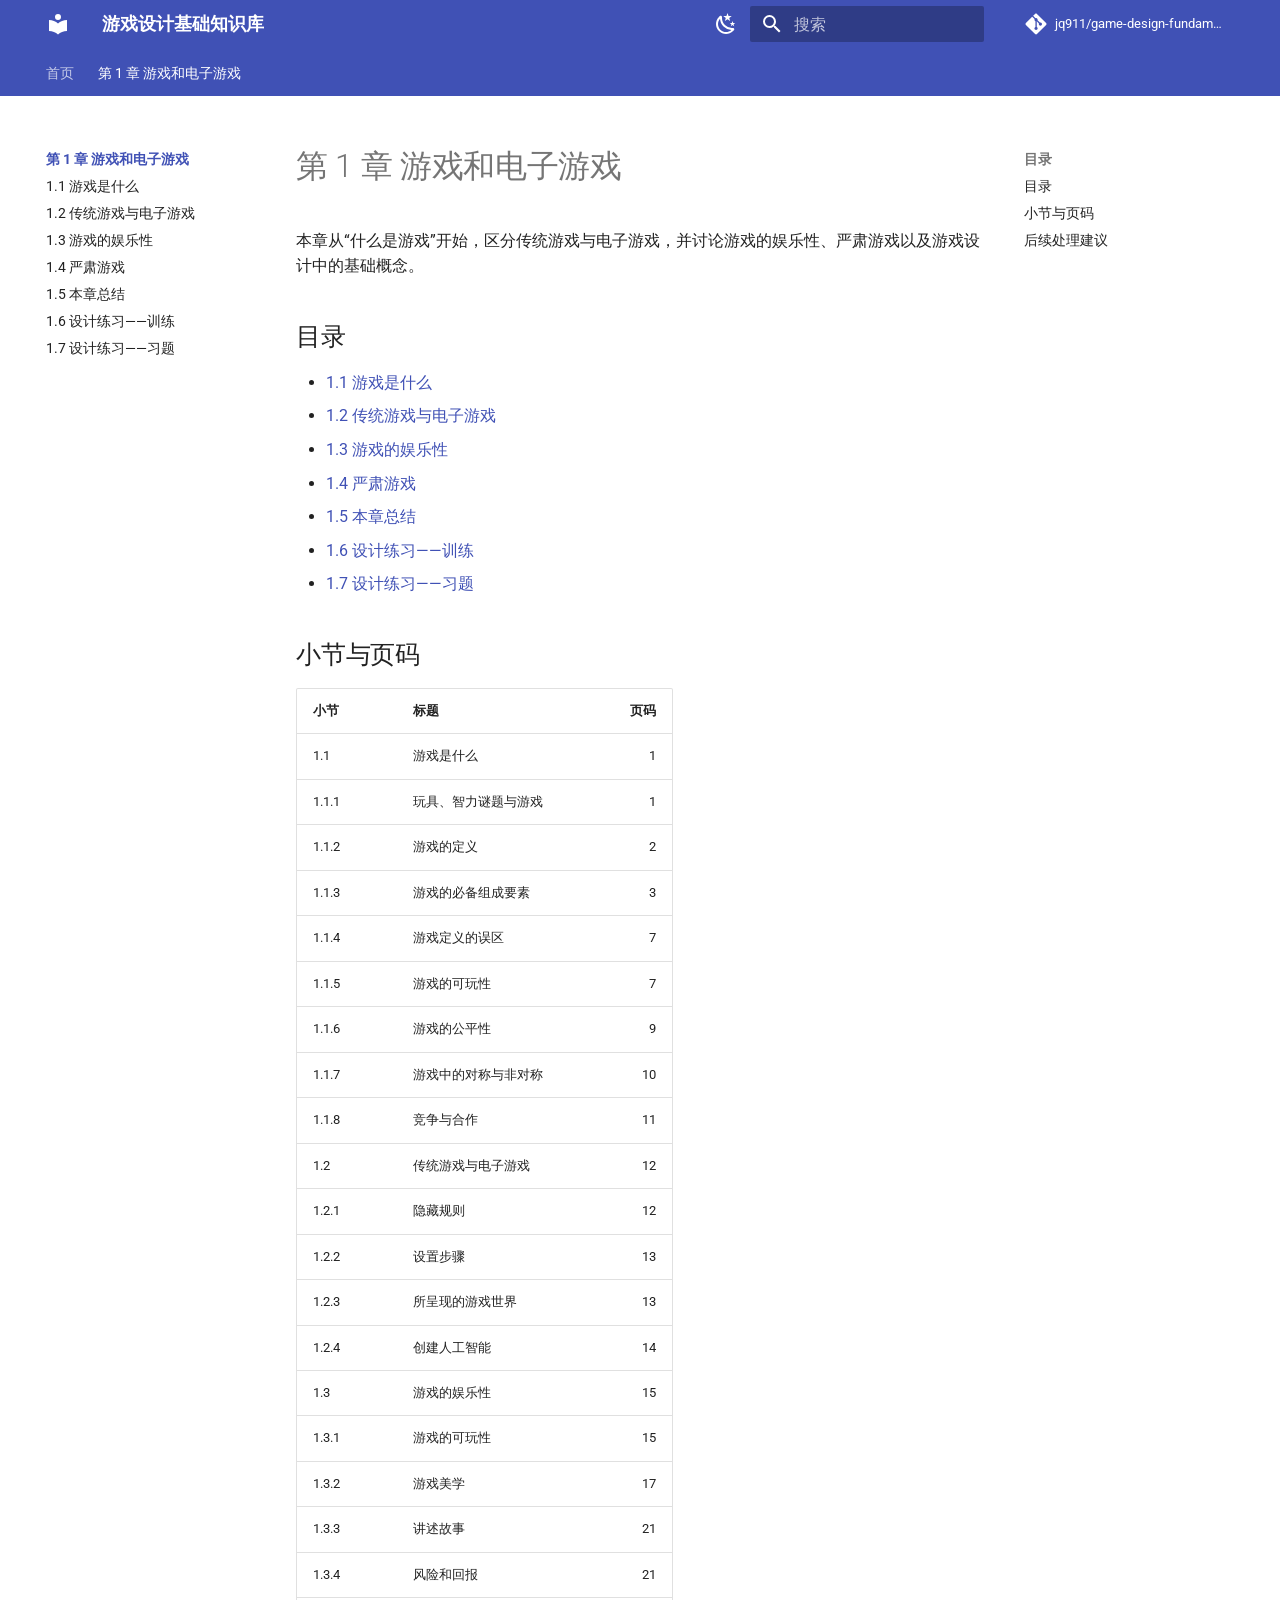
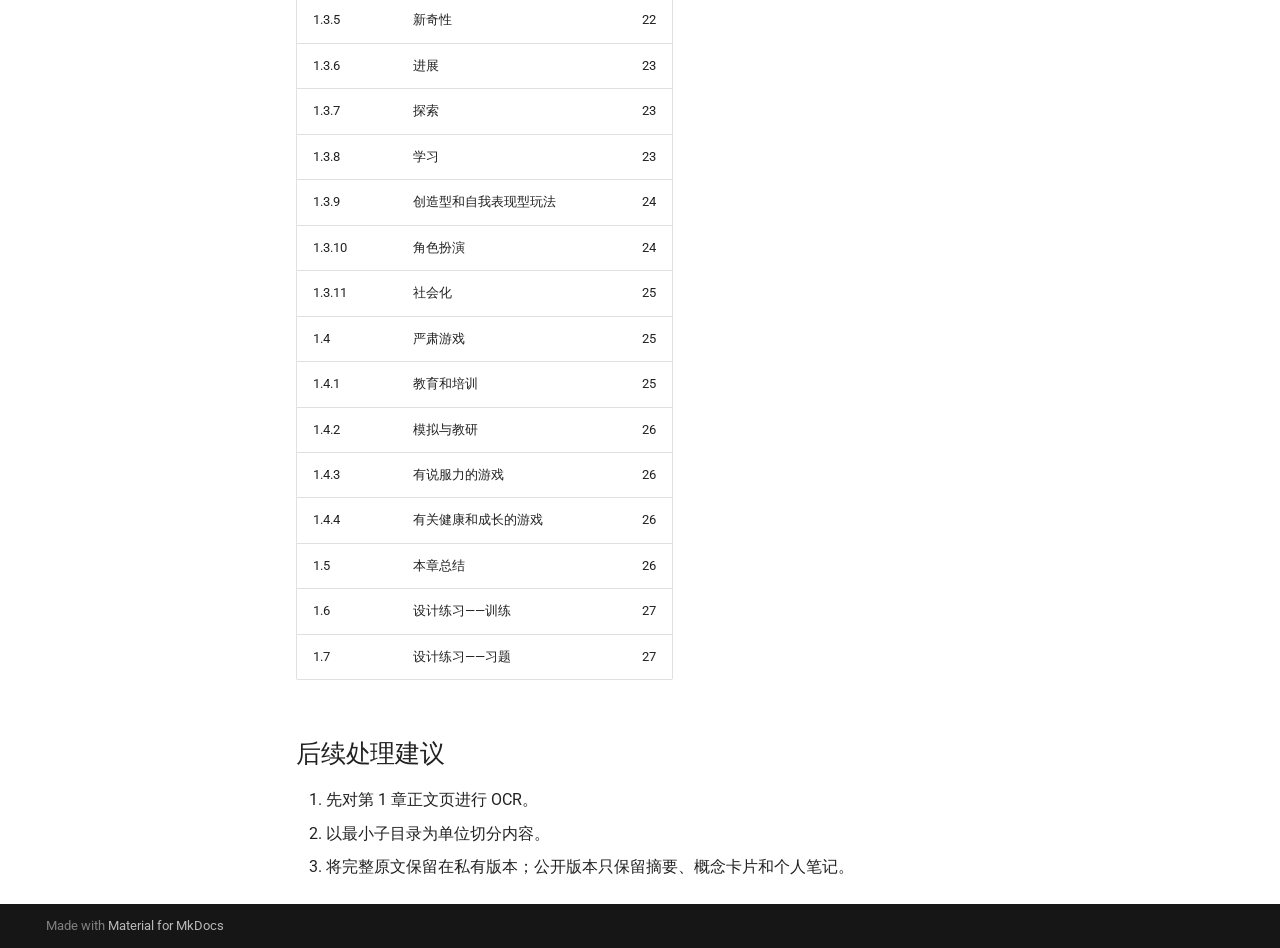
==== commit 511a3296: "Deployed cbe36a8 with MkDocs version: 1.6.1" ====
--- a/01-游戏和电子游戏/index.html
+++ b/01-游戏和电子游戏/index.html
@@ -52,6 +52,8 @@
         <style>:root{--md-text-font:"Roboto";--md-code-font:"Roboto Mono"}</style>
       
     
+    
+      <link rel="stylesheet" href="../stylesheets/home.css">
     
     <script>__md_scope=new URL("..",location),__md_hash=e=>[...e].reduce(((e,_)=>(e<<5)-e+_.charCodeAt(0)),0),__md_get=(e,_=localStorage,t=__md_scope)=>JSON.parse(_.getItem(t.pathname+"."+e)),__md_set=(e,_,t=localStorage,a=__md_scope)=>{try{t.setItem(a.pathname+"."+e,JSON.stringify(_))}catch(e){}}</script>
     
--- a/stylesheets/home.css
+++ b/stylesheets/home.css
@@ -0,0 +1,139 @@
+.book-home {
+  min-height: 68vh;
+  padding: 2.5rem 0 1rem;
+}
+
+.book-home__eyebrow {
+  color: var(--md-accent-fg-color);
+  font-size: 0.72rem;
+  font-weight: 800;
+  letter-spacing: 0.18em;
+  text-transform: uppercase;
+  margin-bottom: 0.5rem;
+}
+
+.book-home h1 {
+  margin: 0;
+  font-size: clamp(2.6rem, 8vw, 6.2rem);
+  line-height: 0.95;
+  letter-spacing: -0.08em;
+  font-weight: 900;
+}
+
+.book-home__lead {
+  max-width: 36rem;
+  margin: 1rem 0 2.4rem;
+  color: var(--md-default-fg-color--light);
+  font-size: 1.02rem;
+}
+
+.book-grid {
+  display: grid;
+  grid-template-columns: repeat(auto-fit, minmax(230px, 1fr));
+  gap: 1.25rem;
+  align-items: stretch;
+}
+
+.book-card {
+  position: relative;
+  display: grid;
+  grid-template-columns: 104px 1fr;
+  gap: 1rem;
+  min-height: 176px;
+  padding: 1rem;
+  border: 1px solid color-mix(in srgb, var(--md-default-fg-color) 12%, transparent);
+  border-radius: 24px;
+  background:
+    radial-gradient(circle at 18% 12%, color-mix(in srgb, var(--md-accent-fg-color) 18%, transparent), transparent 34%),
+    linear-gradient(135deg, color-mix(in srgb, var(--md-default-bg-color) 92%, white), color-mix(in srgb, var(--md-default-bg-color) 82%, var(--md-primary-fg-color)));
+  box-shadow: 0 18px 44px rgba(0, 0, 0, 0.10);
+  overflow: hidden;
+  text-decoration: none !important;
+  transition: transform 180ms ease, box-shadow 180ms ease, border-color 180ms ease;
+}
+
+.book-card:hover {
+  transform: translateY(-5px);
+  border-color: color-mix(in srgb, var(--md-accent-fg-color) 52%, transparent);
+  box-shadow: 0 26px 60px rgba(0, 0, 0, 0.16);
+}
+
+.book-card--disabled {
+  cursor: default;
+  opacity: 0.72;
+}
+
+.book-card--disabled:hover {
+  transform: none;
+  border-color: color-mix(in srgb, var(--md-default-fg-color) 12%, transparent);
+  box-shadow: 0 18px 44px rgba(0, 0, 0, 0.10);
+}
+
+.book-card__cover {
+  width: 104px;
+  height: 144px;
+  border-radius: 14px;
+  object-fit: cover;
+  box-shadow: 0 14px 26px rgba(0, 0, 0, 0.28);
+  background: color-mix(in srgb, var(--md-primary-fg-color) 25%, var(--md-default-bg-color));
+}
+
+.book-card__placeholder {
+  display: grid;
+  place-items: center;
+  width: 104px;
+  height: 144px;
+  border-radius: 14px;
+  border: 1px dashed color-mix(in srgb, var(--md-default-fg-color) 28%, transparent);
+  background:
+    linear-gradient(135deg, color-mix(in srgb, var(--md-default-fg-color) 8%, transparent), transparent),
+    color-mix(in srgb, var(--md-primary-fg-color) 10%, var(--md-default-bg-color));
+  color: var(--md-default-fg-color--light);
+  font-size: 2.2rem;
+}
+
+.book-card__meta {
+  display: flex;
+  flex-direction: column;
+  justify-content: center;
+  min-width: 0;
+}
+
+.book-card__title {
+  margin: 0 0 0.4rem;
+  color: var(--md-default-fg-color);
+  font-size: 1.14rem;
+  line-height: 1.28;
+  font-weight: 800;
+}
+
+.book-card__status {
+  width: fit-content;
+  margin-bottom: 0.8rem;
+  padding: 0.22rem 0.55rem;
+  border-radius: 999px;
+  background: color-mix(in srgb, var(--md-accent-fg-color) 13%, transparent);
+  color: var(--md-accent-fg-color);
+  font-size: 0.68rem;
+  font-weight: 800;
+}
+
+.book-card__desc {
+  margin: 0;
+  color: var(--md-default-fg-color--light);
+  font-size: 0.82rem;
+  line-height: 1.55;
+}
+
+@media (max-width: 640px) {
+  .book-card {
+    grid-template-columns: 88px 1fr;
+    border-radius: 20px;
+  }
+
+  .book-card__cover,
+  .book-card__placeholder {
+    width: 88px;
+    height: 122px;
+  }
+}
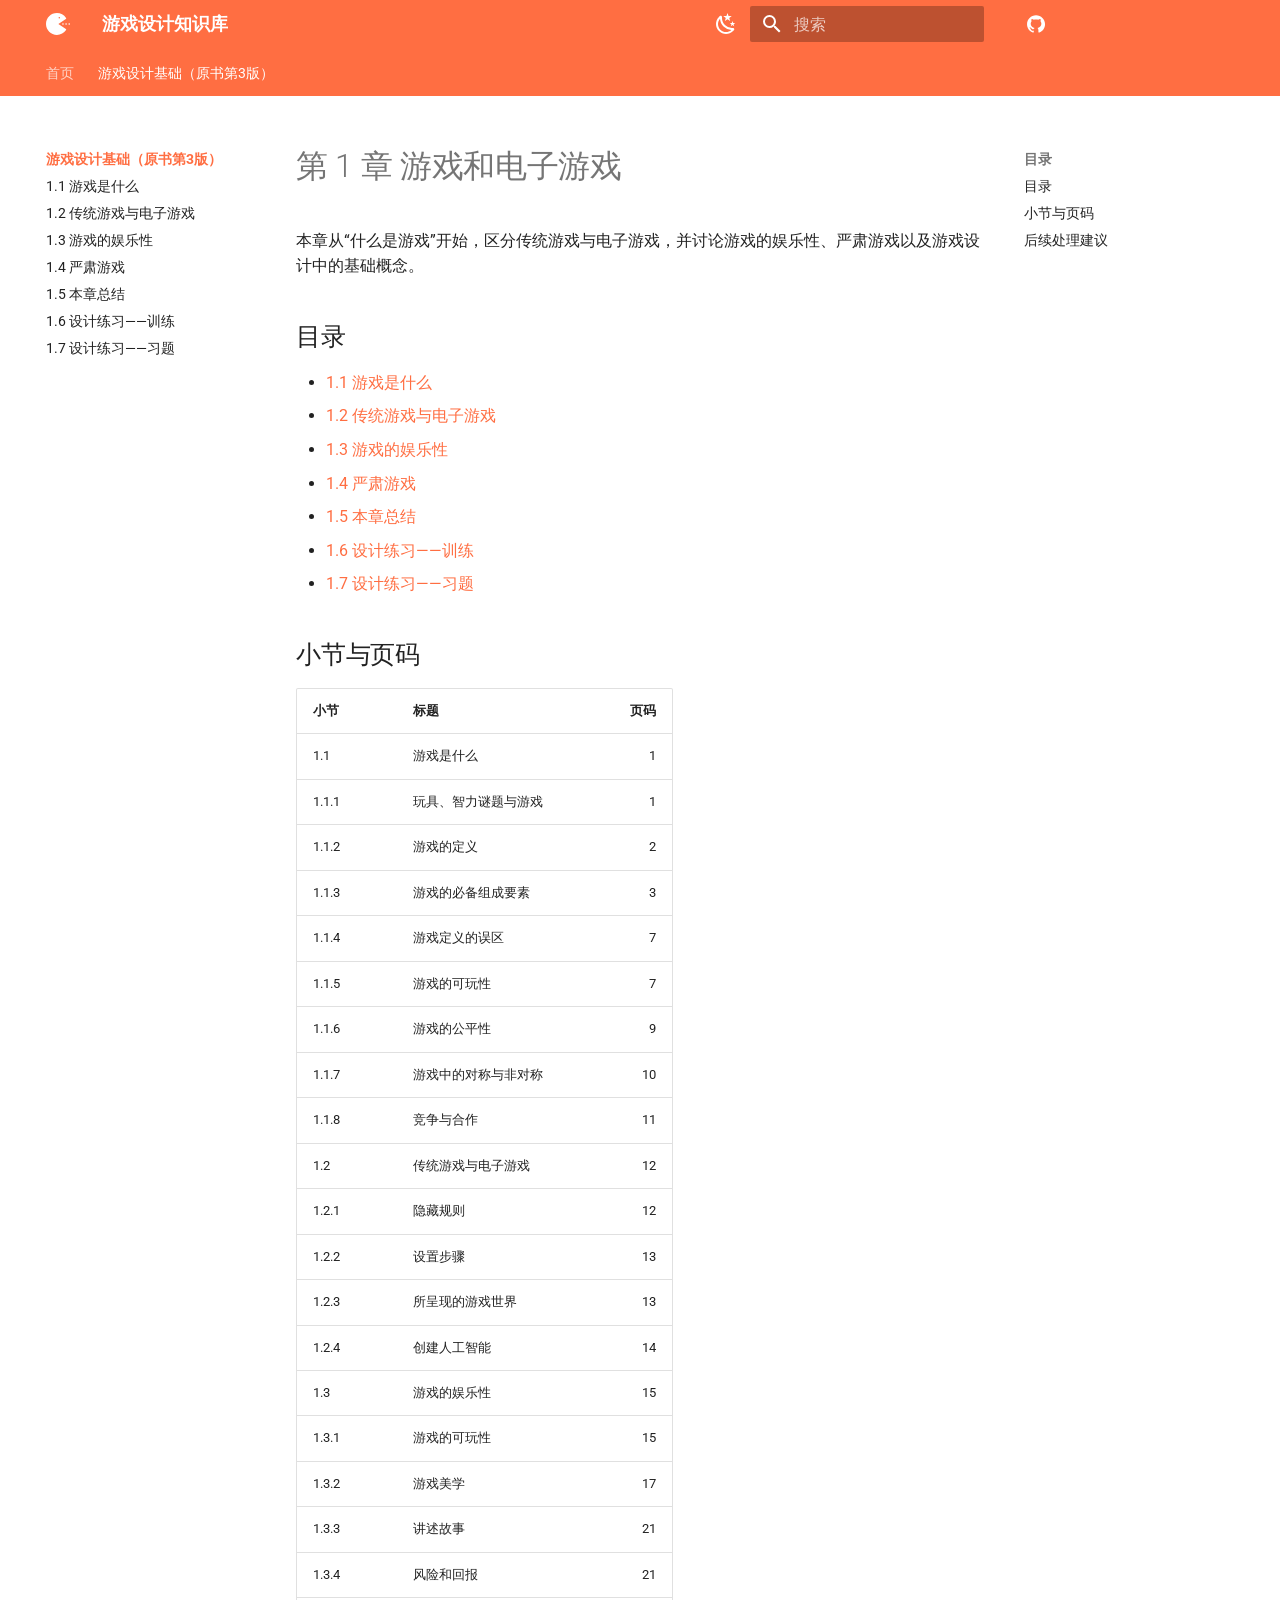
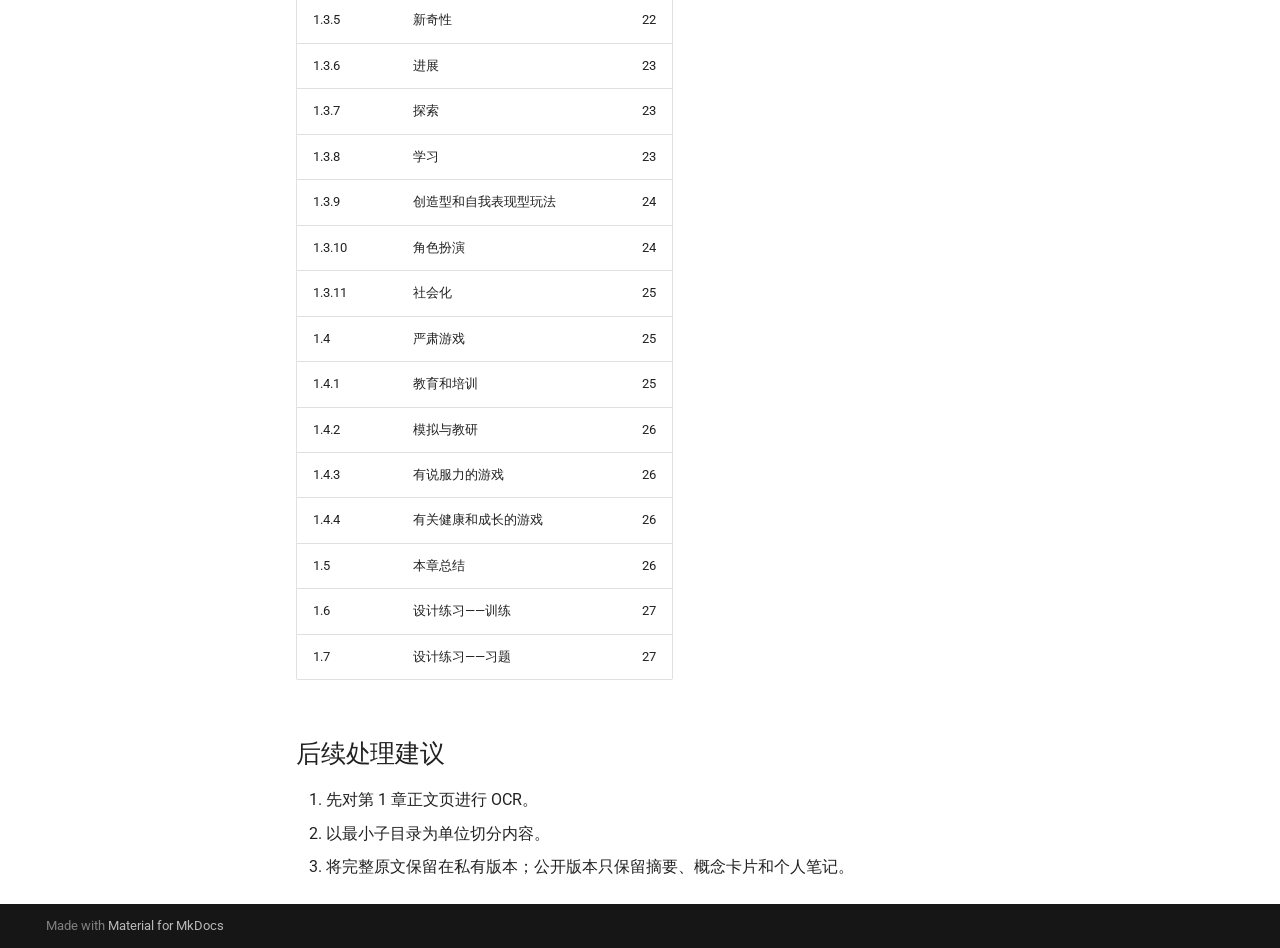
==== commit 2dc92372: "Deployed fefc5bc with MkDocs version: 1.6.1" ====
--- a/01-游戏和电子游戏/index.html
+++ b/01-游戏和电子游戏/index.html
@@ -22,12 +22,12 @@
         
       
       
-      <link rel="icon" href="../assets/images/favicon.png">
+      <link rel="icon" href="../assets/icons/Pac-Man.ico">
       <meta name="generator" content="mkdocs-1.6.1, mkdocs-material-9.7.6">
     
     
       
-        <title>章节导览 - 游戏设计基础知识库</title>
+        <title>章节导览 - 游戏设计知识库</title>
       
     
     
@@ -71,7 +71,7 @@
     
     
     
-    <body dir="ltr" data-md-color-scheme="default" data-md-color-primary="indigo" data-md-color-accent="deep-orange">
+    <body dir="ltr" data-md-color-scheme="default" data-md-color-primary="deep-orange" data-md-color-accent="orange">
   
     
     <input class="md-toggle" data-md-toggle="drawer" type="checkbox" id="__drawer" autocomplete="off">
@@ -90,14 +90,15 @@
     </div>
     
     
+  
+    
       
 
 <header class="md-header" data-md-component="header">
   <nav class="md-header__inner md-grid" aria-label="页眉">
-    <a href=".." title="游戏设计基础知识库" class="md-header__button md-logo" aria-label="游戏设计基础知识库" data-md-component="logo">
-      
-  
-  <svg xmlns="http://www.w3.org/2000/svg" viewBox="0 0 24 24"><path d="M12 8a3 3 0 0 0 3-3 3 3 0 0 0-3-3 3 3 0 0 0-3 3 3 3 0 0 0 3 3m0 3.54C9.64 9.35 6.5 8 3 8v11c3.5 0 6.64 1.35 9 3.54 2.36-2.19 5.5-3.54 9-3.54V8c-3.5 0-6.64 1.35-9 3.54"/></svg>
+    <a href=".." title="游戏设计知识库" class="md-header__button md-logo" aria-label="游戏设计知识库" data-md-component="logo">
+      
+  <img src="../assets/icons/logo.svg" alt="logo">
 
     </a>
     <label class="md-header__button md-icon" for="__drawer">
@@ -108,7 +109,7 @@
       <div class="md-header__ellipsis">
         <div class="md-header__topic">
           <span class="md-ellipsis">
-            游戏设计基础知识库
+            游戏设计知识库
           </span>
         </div>
         <div class="md-header__topic" data-md-component="header-topic">
@@ -127,7 +128,7 @@
     
     
     
-    <input class="md-option" data-md-color-media="" data-md-color-scheme="default" data-md-color-primary="indigo" data-md-color-accent="deep-orange"  aria-label="切换到深色模式"  type="radio" name="__palette" id="__palette_0">
+    <input class="md-option" data-md-color-media="" data-md-color-scheme="default" data-md-color-primary="deep-orange" data-md-color-accent="orange"  aria-label="切换到深色模式"  type="radio" name="__palette" id="__palette_0">
     
       <label class="md-header__button md-icon" title="切换到深色模式" for="__palette_1" hidden>
         <svg xmlns="http://www.w3.org/2000/svg" viewBox="0 0 24 24"><path d="m17.75 4.09-2.53 1.94.91 3.06-2.63-1.81-2.63 1.81.91-3.06-2.53-1.94L12.44 4l1.06-3 1.06 3zm3.5 6.91-1.64 1.25.59 1.98-1.7-1.17-1.7 1.17.59-1.98L15.75 11l2.06-.05L18.5 9l.69 1.95zm-2.28 4.95c.83-.08 1.72 1.1 1.19 1.85-.32.45-.66.87-1.08 1.27C15.17 23 8.84 23 4.94 19.07c-3.91-3.9-3.91-10.24 0-14.14.4-.4.82-.76 1.27-1.08.75-.53 1.93.36 1.85 1.19-.27 2.86.69 5.83 2.89 8.02a9.96 9.96 0 0 0 8.02 2.89m-1.64 2.02a12.08 12.08 0 0 1-7.8-3.47c-2.17-2.19-3.33-5-3.49-7.82-2.81 3.14-2.7 7.96.31 10.98 3.02 3.01 7.84 3.12 10.98.31"/></svg>
@@ -137,7 +138,7 @@
     
     
     
-    <input class="md-option" data-md-color-media="" data-md-color-scheme="slate" data-md-color-primary="indigo" data-md-color-accent="deep-orange"  aria-label="切换到浅色模式"  type="radio" name="__palette" id="__palette_1">
+    <input class="md-option" data-md-color-media="" data-md-color-scheme="slate" data-md-color-primary="deep-orange" data-md-color-accent="orange"  aria-label="切换到浅色模式"  type="radio" name="__palette" id="__palette_1">
     
       <label class="md-header__button md-icon" title="切换到浅色模式" for="__palette_0" hidden>
         <svg xmlns="http://www.w3.org/2000/svg" viewBox="0 0 24 24"><path d="M12 7a5 5 0 0 1 5 5 5 5 0 0 1-5 5 5 5 0 0 1-5-5 5 5 0 0 1 5-5m0 2a3 3 0 0 0-3 3 3 3 0 0 0 3 3 3 3 0 0 0 3-3 3 3 0 0 0-3-3m0-7 2.39 3.42C13.65 5.15 12.84 5 12 5s-1.65.15-2.39.42zM3.34 7l4.16-.35A7.2 7.2 0 0 0 5.94 8.5c-.44.74-.69 1.5-.83 2.29zm.02 10 1.76-3.77a7.131 7.131 0 0 0 2.38 4.14zM20.65 7l-1.77 3.79a7.02 7.02 0 0 0-2.38-4.15zm-.01 10-4.14.36c.59-.51 1.12-1.14 1.54-1.86.42-.73.69-1.5.83-2.29zM12 22l-2.41-3.44c.74.27 1.55.44 2.41.44.82 0 1.63-.17 2.37-.44z"/></svg>
@@ -199,7 +200,9 @@
         <a href="https://github.com/jq911/game-design-fundamentals-kb" title="前往仓库" class="md-source" data-md-component="source">
   <div class="md-source__icon md-icon">
     
-    <svg xmlns="http://www.w3.org/2000/svg" viewBox="0 0 448 512"><!--! Font Awesome Free 7.1.0 by @fontawesome - https://fontawesome.com License - https://fontawesome.com/license/free (Icons: CC BY 4.0, Fonts: SIL OFL 1.1, Code: MIT License) Copyright 2025 Fonticons, Inc.--><path d="M439.6 236.1 244 40.5c-5.4-5.5-12.8-8.5-20.4-8.5s-15 3-20.4 8.4L162.5 81l51.5 51.5c27.1-9.1 52.7 16.8 43.4 43.7l49.7 49.7c34.2-11.8 61.2 31 35.5 56.7-26.5 26.5-70.2-2.9-56-37.3L240.3 199v121.9c25.3 12.5 22.3 41.8 9.1 55-6.4 6.4-15.2 10.1-24.3 10.1s-17.8-3.6-24.3-10.1c-17.6-17.6-11.1-46.9 11.2-56v-123c-20.8-8.5-24.6-30.7-18.6-45L142.6 101 8.5 235.1C3 240.6 0 247.9 0 255.5s3 15 8.5 20.4l195.6 195.7c5.4 5.4 12.7 8.4 20.4 8.4s15-3 20.4-8.4l194.7-194.7c5.4-5.4 8.4-12.8 8.4-20.4s-3-15-8.4-20.4"/></svg>
+    <svg width="128" height="128" viewBox="0 0 128 128" fill="none" xmlns="http://www.w3.org/2000/svg">
+<path d="M56.7937 84.9688C44.4187 83.4688 35.7 74.5625 35.7 63.0313C35.7 58.3438 37.3875 53.2813 40.2 49.9063C38.9812 46.8125 39.1687 40.25 40.575 37.5313C44.325 37.0625 49.3875 39.0313 52.3875 41.75C55.95 40.625 59.7 40.0625 64.2937 40.0625C68.8875 40.0625 72.6375 40.625 76.0125 41.6563C78.9187 39.0313 84.075 37.0625 87.825 37.5313C89.1375 40.0625 89.325 46.625 88.1062 49.8125C91.1062 53.375 92.7 58.1563 92.7 63.0313C92.7 74.5625 83.9812 83.2813 71.4187 84.875C74.6062 86.9375 76.7625 91.4375 76.7625 96.5938L76.7625 106.344C76.7625 109.156 79.1062 110.75 81.9187 109.625C98.8875 103.156 112.2 86.1875 112.2 65.1875C112.2 38.6563 90.6375 17 64.1062 17C37.575 17 16.2 38.6562 16.2 65.1875C16.2 86 29.4187 103.25 47.2312 109.719C49.7625 110.656 52.2 108.969 52.2 106.438L52.2 98.9375C50.8875 99.5 49.2 99.875 47.7 99.875C41.5125 99.875 37.8562 96.5 35.2312 90.2188C34.2 87.6875 33.075 86.1875 30.9187 85.9063C29.7937 85.8125 29.4187 85.3438 29.4187 84.7813C29.4187 83.6563 31.2937 82.8125 33.1687 82.8125C35.8875 82.8125 38.2312 84.5 40.6687 87.9688C42.5437 90.6875 44.5125 91.9063 46.8562 91.9063C49.2 91.9063 50.7 91.0625 52.8562 88.9063C54.45 87.3125 55.6687 85.9063 56.7937 84.9688Z" fill="white"/>
+</svg>
   </div>
   <div class="md-source__repository">
     jq911/game-design-fundamentals-kb
@@ -211,9 +214,13 @@
   
 </header>
     
+  
+
     <div class="md-container" data-md-component="container">
       
       
+  
+    
         
           
             
@@ -256,7 +263,7 @@
   
     
   
-  第 1 章 游戏和电子游戏
+  游戏设计基础（原书第3版）
 
         </a>
       </li>
@@ -270,9 +277,13 @@
           
         
       
+  
+
       <main class="md-main" data-md-component="main">
         <div class="md-main__inner md-grid">
           
+  
+    
             
               
               <div class="md-sidebar md-sidebar--primary" data-md-component="sidebar" data-md-type="navigation" >
@@ -286,20 +297,21 @@
 
 <nav class="md-nav md-nav--primary md-nav--lifted" aria-label="导航栏" data-md-level="0">
   <label class="md-nav__title" for="__drawer">
-    <a href=".." title="游戏设计基础知识库" class="md-nav__button md-logo" aria-label="游戏设计基础知识库" data-md-component="logo">
-      
-  
-  <svg xmlns="http://www.w3.org/2000/svg" viewBox="0 0 24 24"><path d="M12 8a3 3 0 0 0 3-3 3 3 0 0 0-3-3 3 3 0 0 0-3 3 3 3 0 0 0 3 3m0 3.54C9.64 9.35 6.5 8 3 8v11c3.5 0 6.64 1.35 9 3.54 2.36-2.19 5.5-3.54 9-3.54V8c-3.5 0-6.64 1.35-9 3.54"/></svg>
+    <a href=".." title="游戏设计知识库" class="md-nav__button md-logo" aria-label="游戏设计知识库" data-md-component="logo">
+      
+  <img src="../assets/icons/logo.svg" alt="logo">
 
     </a>
-    游戏设计基础知识库
+    游戏设计知识库
   </label>
   
     <div class="md-nav__source">
       <a href="https://github.com/jq911/game-design-fundamentals-kb" title="前往仓库" class="md-source" data-md-component="source">
   <div class="md-source__icon md-icon">
     
-    <svg xmlns="http://www.w3.org/2000/svg" viewBox="0 0 448 512"><!--! Font Awesome Free 7.1.0 by @fontawesome - https://fontawesome.com License - https://fontawesome.com/license/free (Icons: CC BY 4.0, Fonts: SIL OFL 1.1, Code: MIT License) Copyright 2025 Fonticons, Inc.--><path d="M439.6 236.1 244 40.5c-5.4-5.5-12.8-8.5-20.4-8.5s-15 3-20.4 8.4L162.5 81l51.5 51.5c27.1-9.1 52.7 16.8 43.4 43.7l49.7 49.7c34.2-11.8 61.2 31 35.5 56.7-26.5 26.5-70.2-2.9-56-37.3L240.3 199v121.9c25.3 12.5 22.3 41.8 9.1 55-6.4 6.4-15.2 10.1-24.3 10.1s-17.8-3.6-24.3-10.1c-17.6-17.6-11.1-46.9 11.2-56v-123c-20.8-8.5-24.6-30.7-18.6-45L142.6 101 8.5 235.1C3 240.6 0 247.9 0 255.5s3 15 8.5 20.4l195.6 195.7c5.4 5.4 12.7 8.4 20.4 8.4s15-3 20.4-8.4l194.7-194.7c5.4-5.4 8.4-12.8 8.4-20.4s-3-15-8.4-20.4"/></svg>
+    <svg width="128" height="128" viewBox="0 0 128 128" fill="none" xmlns="http://www.w3.org/2000/svg">
+<path d="M56.7937 84.9688C44.4187 83.4688 35.7 74.5625 35.7 63.0313C35.7 58.3438 37.3875 53.2813 40.2 49.9063C38.9812 46.8125 39.1687 40.25 40.575 37.5313C44.325 37.0625 49.3875 39.0313 52.3875 41.75C55.95 40.625 59.7 40.0625 64.2937 40.0625C68.8875 40.0625 72.6375 40.625 76.0125 41.6563C78.9187 39.0313 84.075 37.0625 87.825 37.5313C89.1375 40.0625 89.325 46.625 88.1062 49.8125C91.1062 53.375 92.7 58.1563 92.7 63.0313C92.7 74.5625 83.9812 83.2813 71.4187 84.875C74.6062 86.9375 76.7625 91.4375 76.7625 96.5938L76.7625 106.344C76.7625 109.156 79.1062 110.75 81.9187 109.625C98.8875 103.156 112.2 86.1875 112.2 65.1875C112.2 38.6563 90.6375 17 64.1062 17C37.575 17 16.2 38.6562 16.2 65.1875C16.2 86 29.4187 103.25 47.2312 109.719C49.7625 110.656 52.2 108.969 52.2 106.438L52.2 98.9375C50.8875 99.5 49.2 99.875 47.7 99.875C41.5125 99.875 37.8562 96.5 35.2312 90.2188C34.2 87.6875 33.075 86.1875 30.9187 85.9063C29.7937 85.8125 29.4187 85.3438 29.4187 84.7813C29.4187 83.6563 31.2937 82.8125 33.1687 82.8125C35.8875 82.8125 38.2312 84.5 40.6687 87.9688C42.5437 90.6875 44.5125 91.9063 46.8562 91.9063C49.2 91.9063 50.7 91.0625 52.8562 88.9063C54.45 87.3125 55.6687 85.9063 56.7937 84.9688Z" fill="white"/>
+</svg>
   </div>
   <div class="md-source__repository">
     jq911/game-design-fundamentals-kb
@@ -392,7 +404,7 @@
   <span class="md-ellipsis">
     
   
-    第 1 章 游戏和电子游戏
+    游戏设计基础（原书第3版）
   
 
     
@@ -414,7 +426,7 @@
             <span class="md-nav__icon md-icon"></span>
             
   
-    第 1 章 游戏和电子游戏
+    游戏设计基础（原书第3版）
   
 
           </label>
@@ -692,11 +704,15 @@
               </div>
             
           
+  
+
           
             <div class="md-content" data-md-component="content">
               
               <article class="md-content__inner md-typeset">
                 
+  
+    
                   
 
 
@@ -917,6 +933,8 @@
 
 
                 
+  
+
               </article>
             </div>
           
--- a/stylesheets/home.css
+++ b/stylesheets/home.css
@@ -1,15 +1,59 @@
-.book-home {
-  min-height: 68vh;
-  padding: 2.5rem 0 1rem;
+.md-logo img {
+  filter: brightness(0) invert(1);
 }
 
-.book-home__eyebrow {
+.md-header .md-source__repository {
+  display: none;
+}
+
+.md-header .md-source {
+  width: auto;
+}
+
+body:has(.book-home) {
+  --md-accent-fg-color: var(--md-primary-fg-color);
+}
+
+body:has(.book-home) .md-header,
+body:has(.book-home) .md-tabs,
+body:has(.book-home) .md-sidebar,
+body:has(.book-home) .md-footer {
+  display: none !important;
+}
+
+body:has(.book-home) .md-main {
+  padding-top: 0 !important;
+}
+
+body:has(.book-home) .md-main__inner {
+  margin-top: 0 !important;
+}
+
+body:has(.book-home) .md-content {
+  max-width: none;
+}
+
+.book-home {
+  min-height: 100vh;
+  padding: 4rem 0 1rem;
+}
+
+.book-home__brand {
+  display: inline-flex;
+  align-items: center;
+  gap: 0.7rem;
   color: var(--md-accent-fg-color);
-  font-size: 0.72rem;
+  font-size: 1.6rem;
   font-weight: 800;
   letter-spacing: 0.18em;
-  text-transform: uppercase;
   margin-bottom: 0.5rem;
+}
+
+.book-home__brand img {
+  width: 2rem;
+  height: 2rem;
+  filter: invert(32%) sepia(93%) saturate(1713%) hue-rotate(359deg) brightness(95%) contrast(96%);
+  opacity: 0.3;
 }
 
 .book-home h1 {
